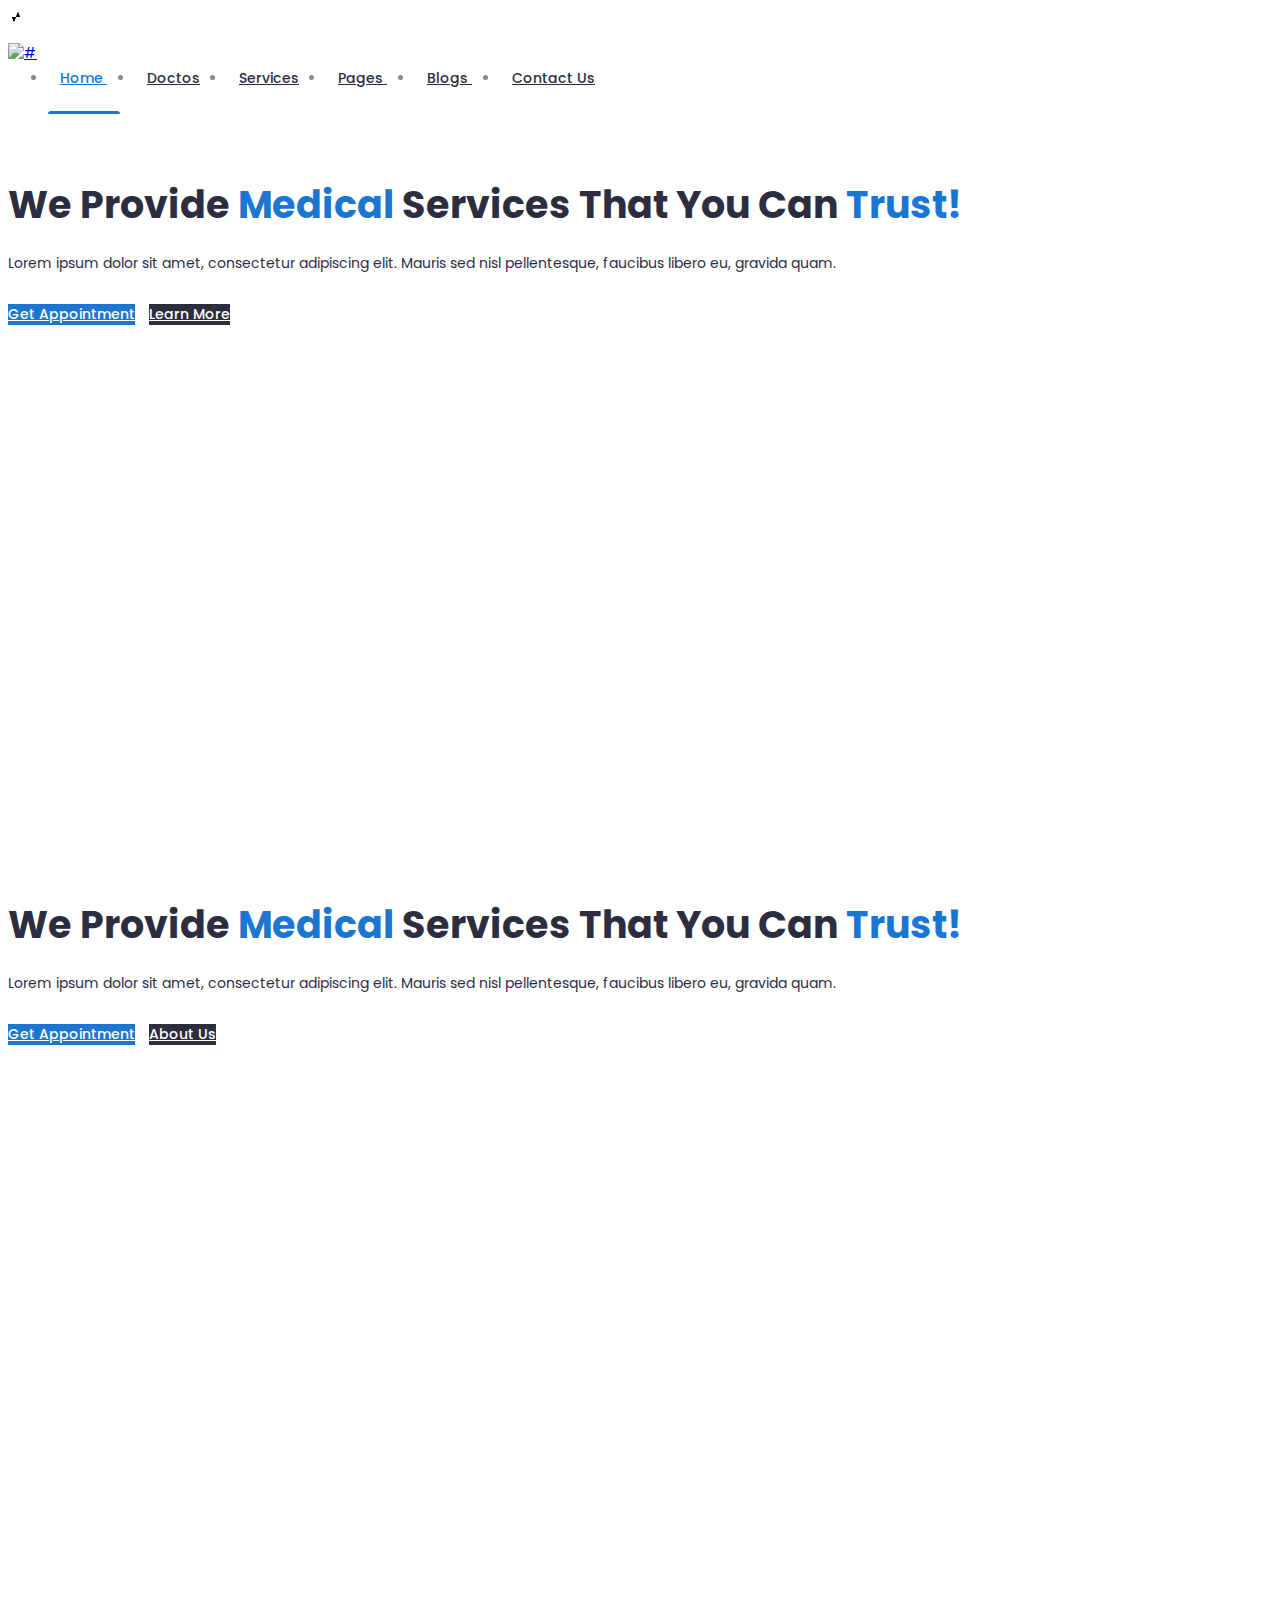
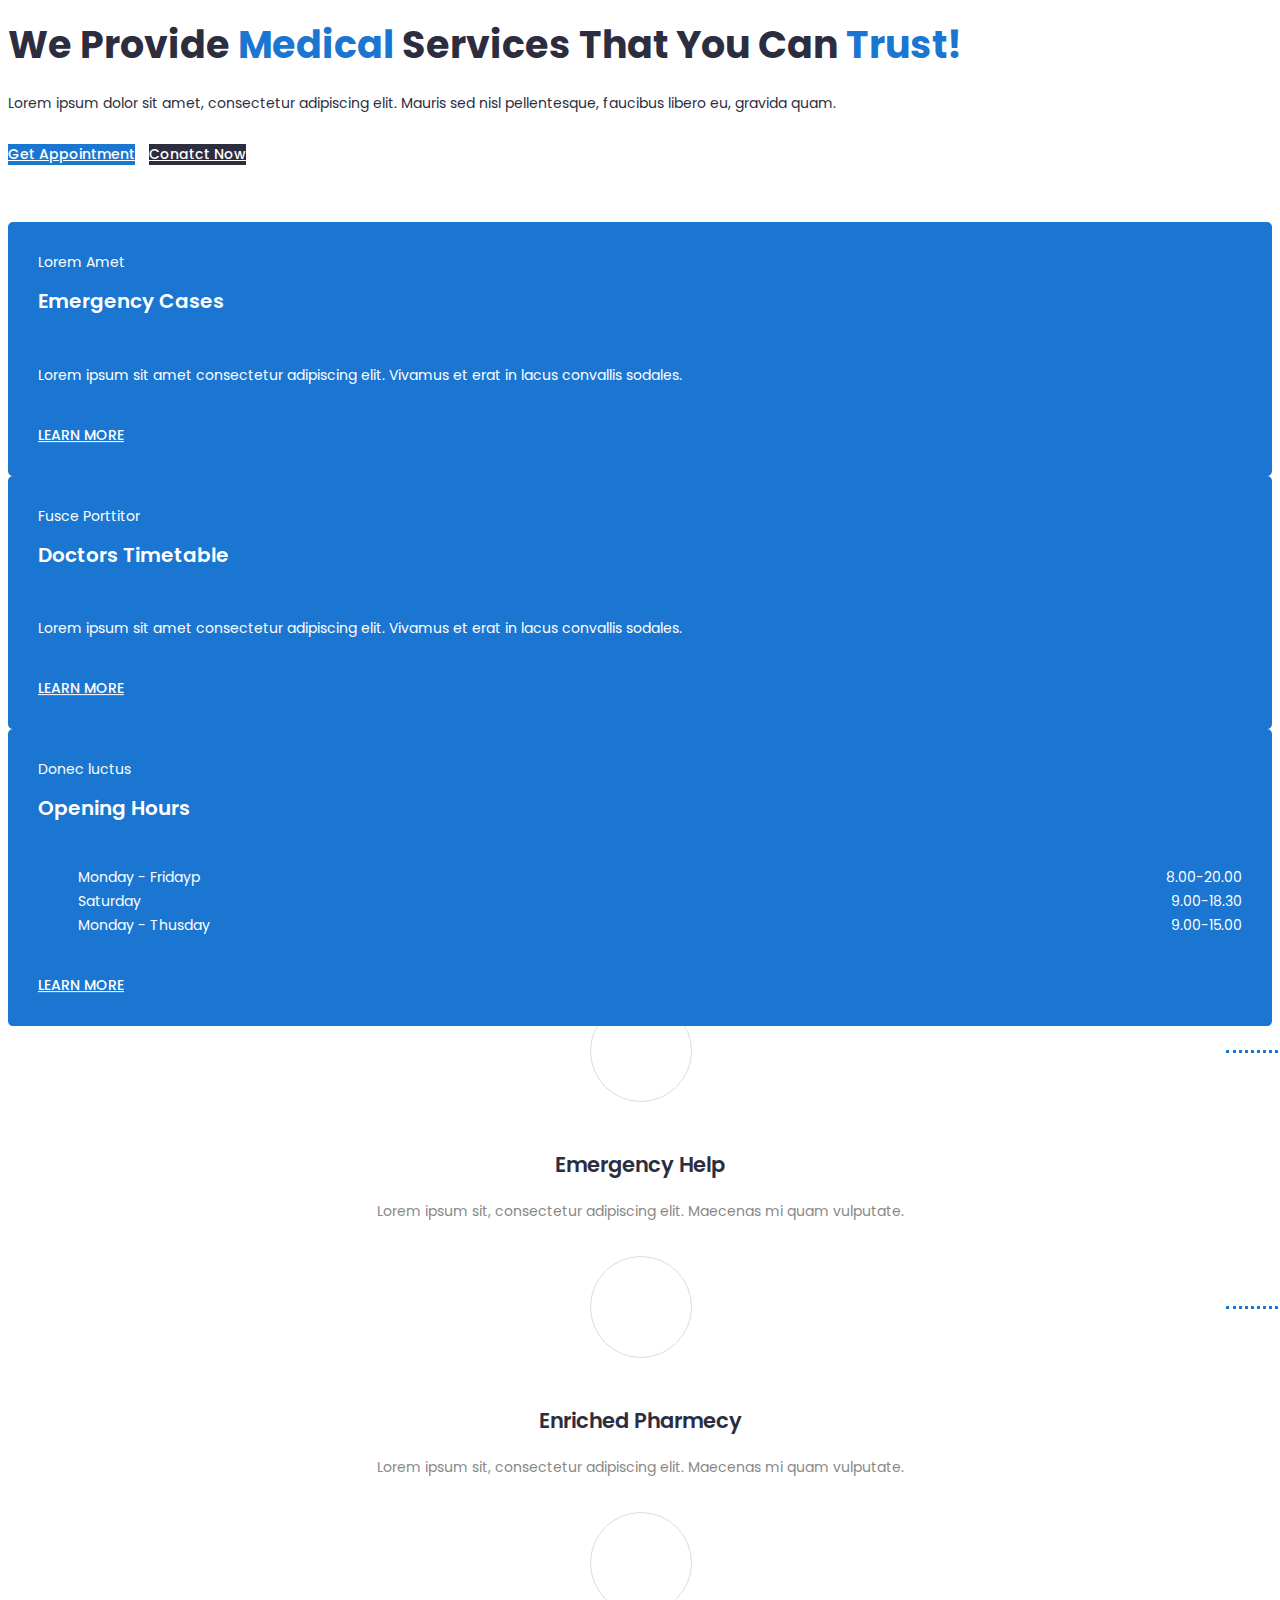
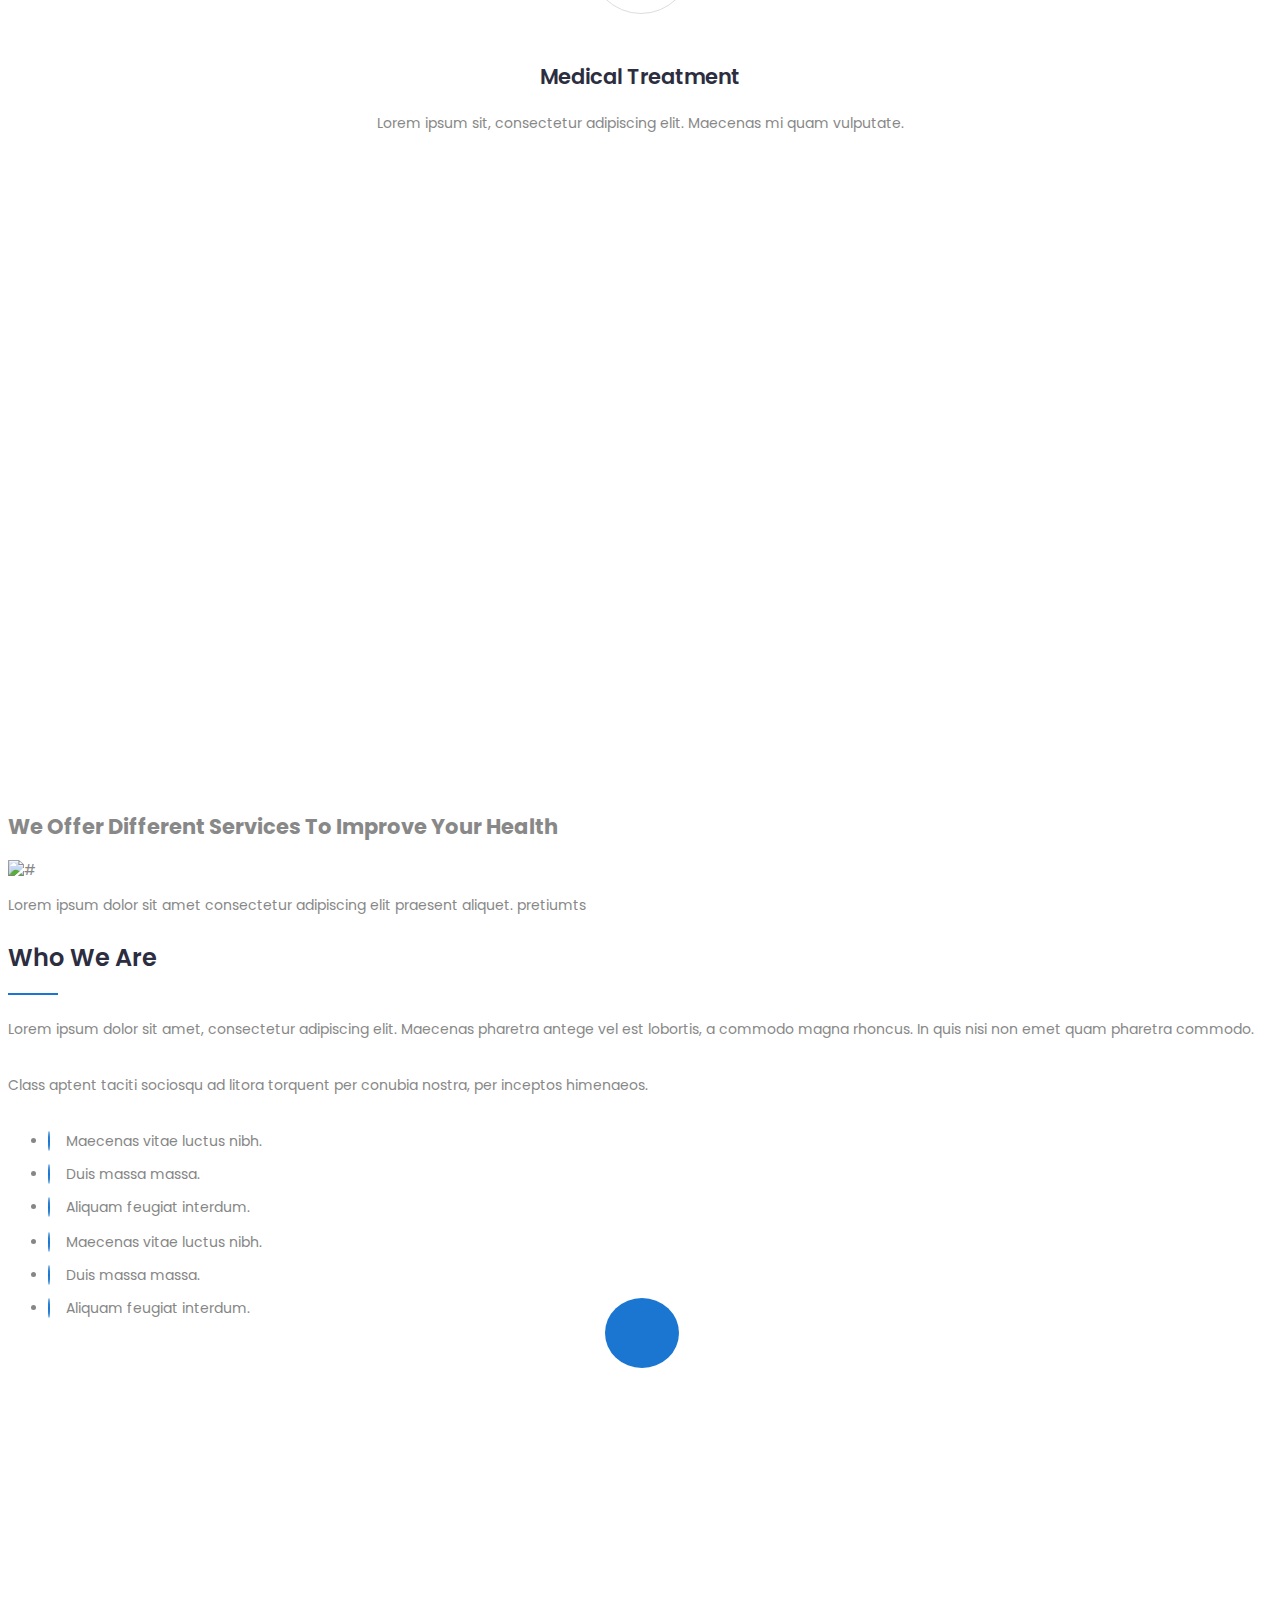
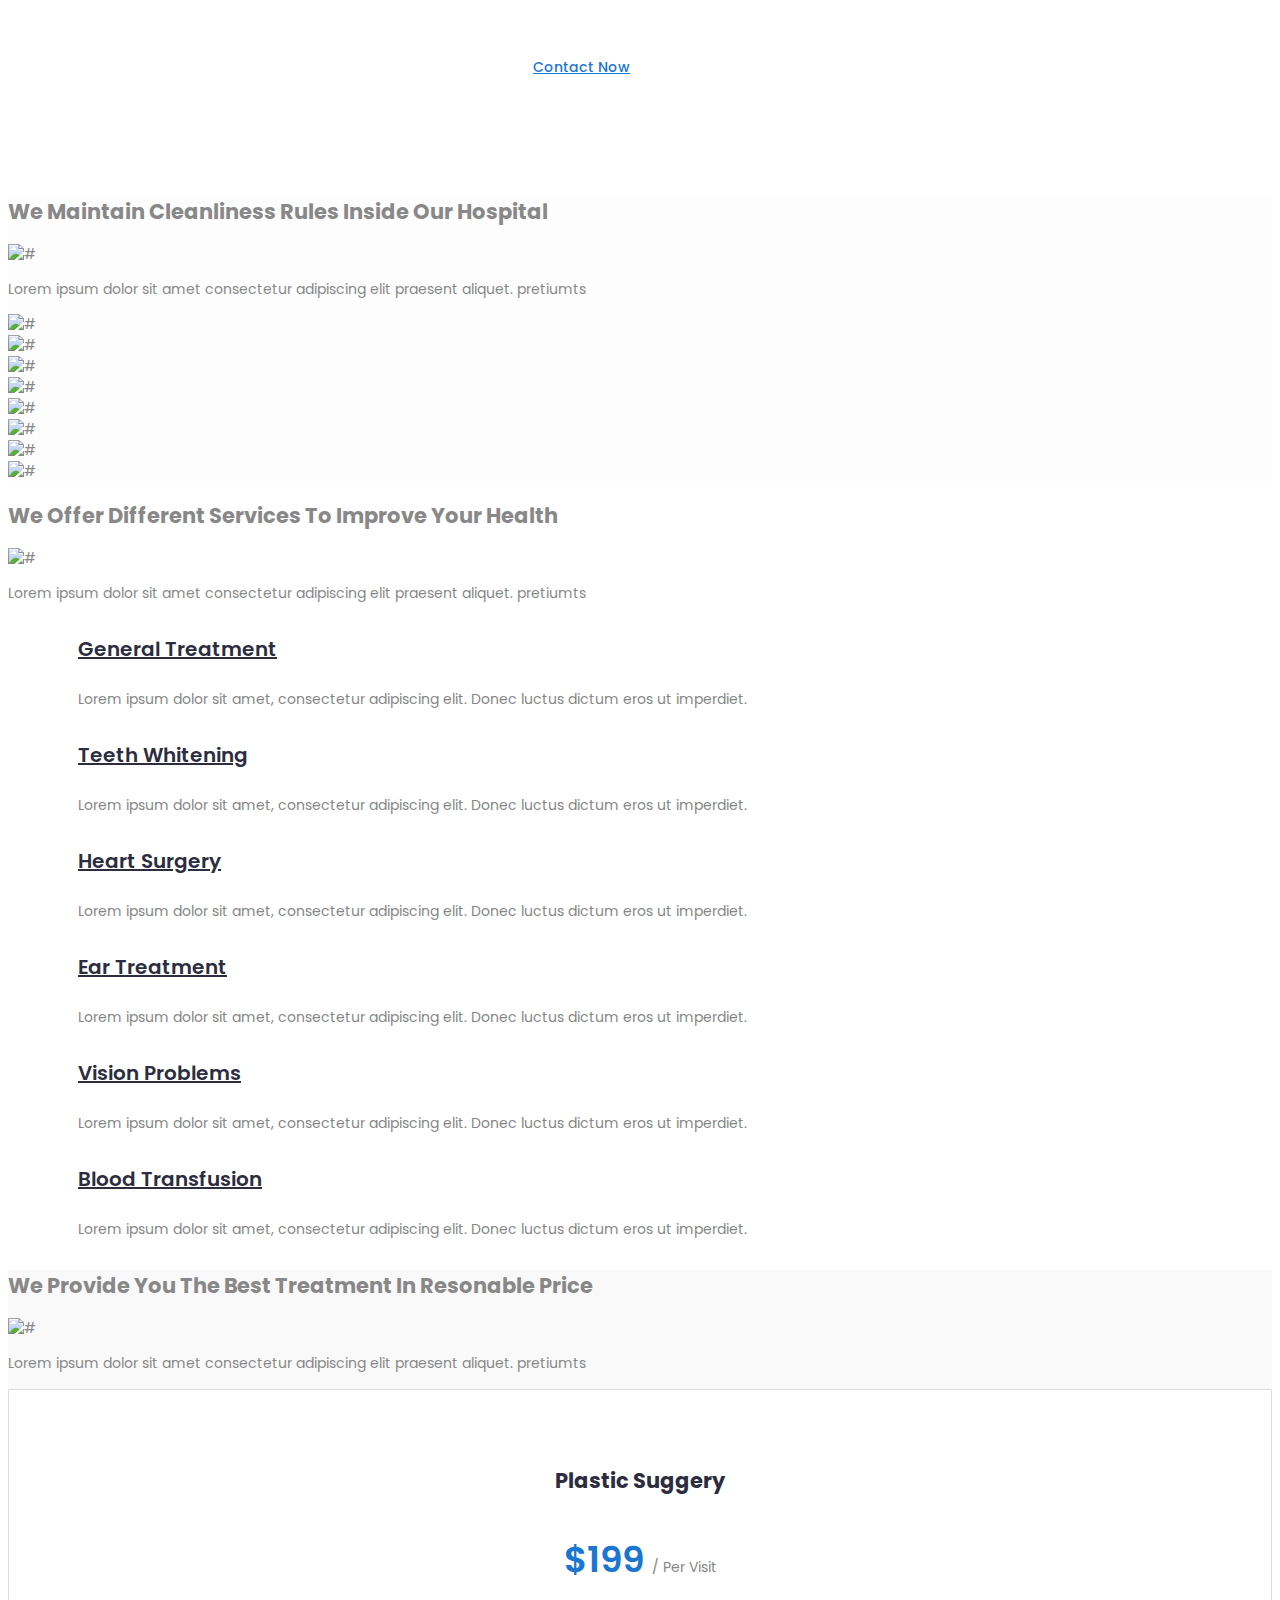
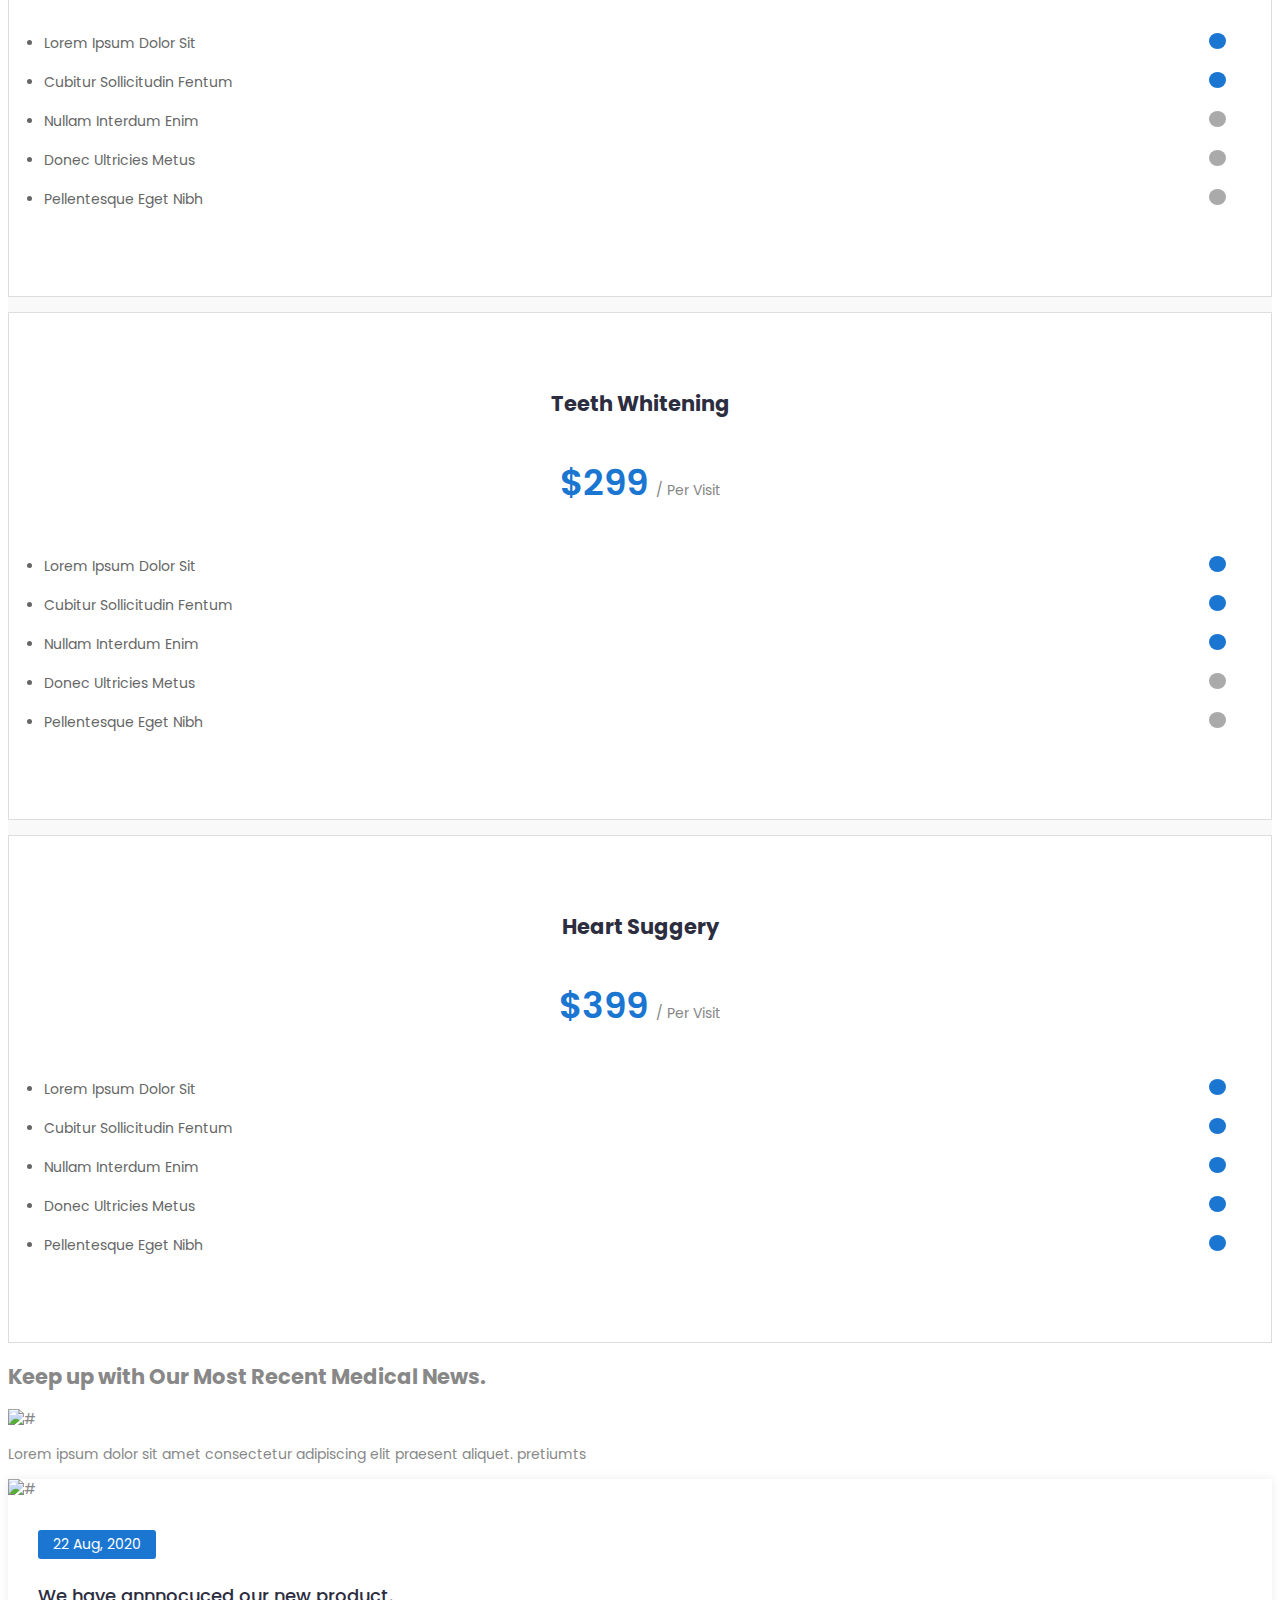
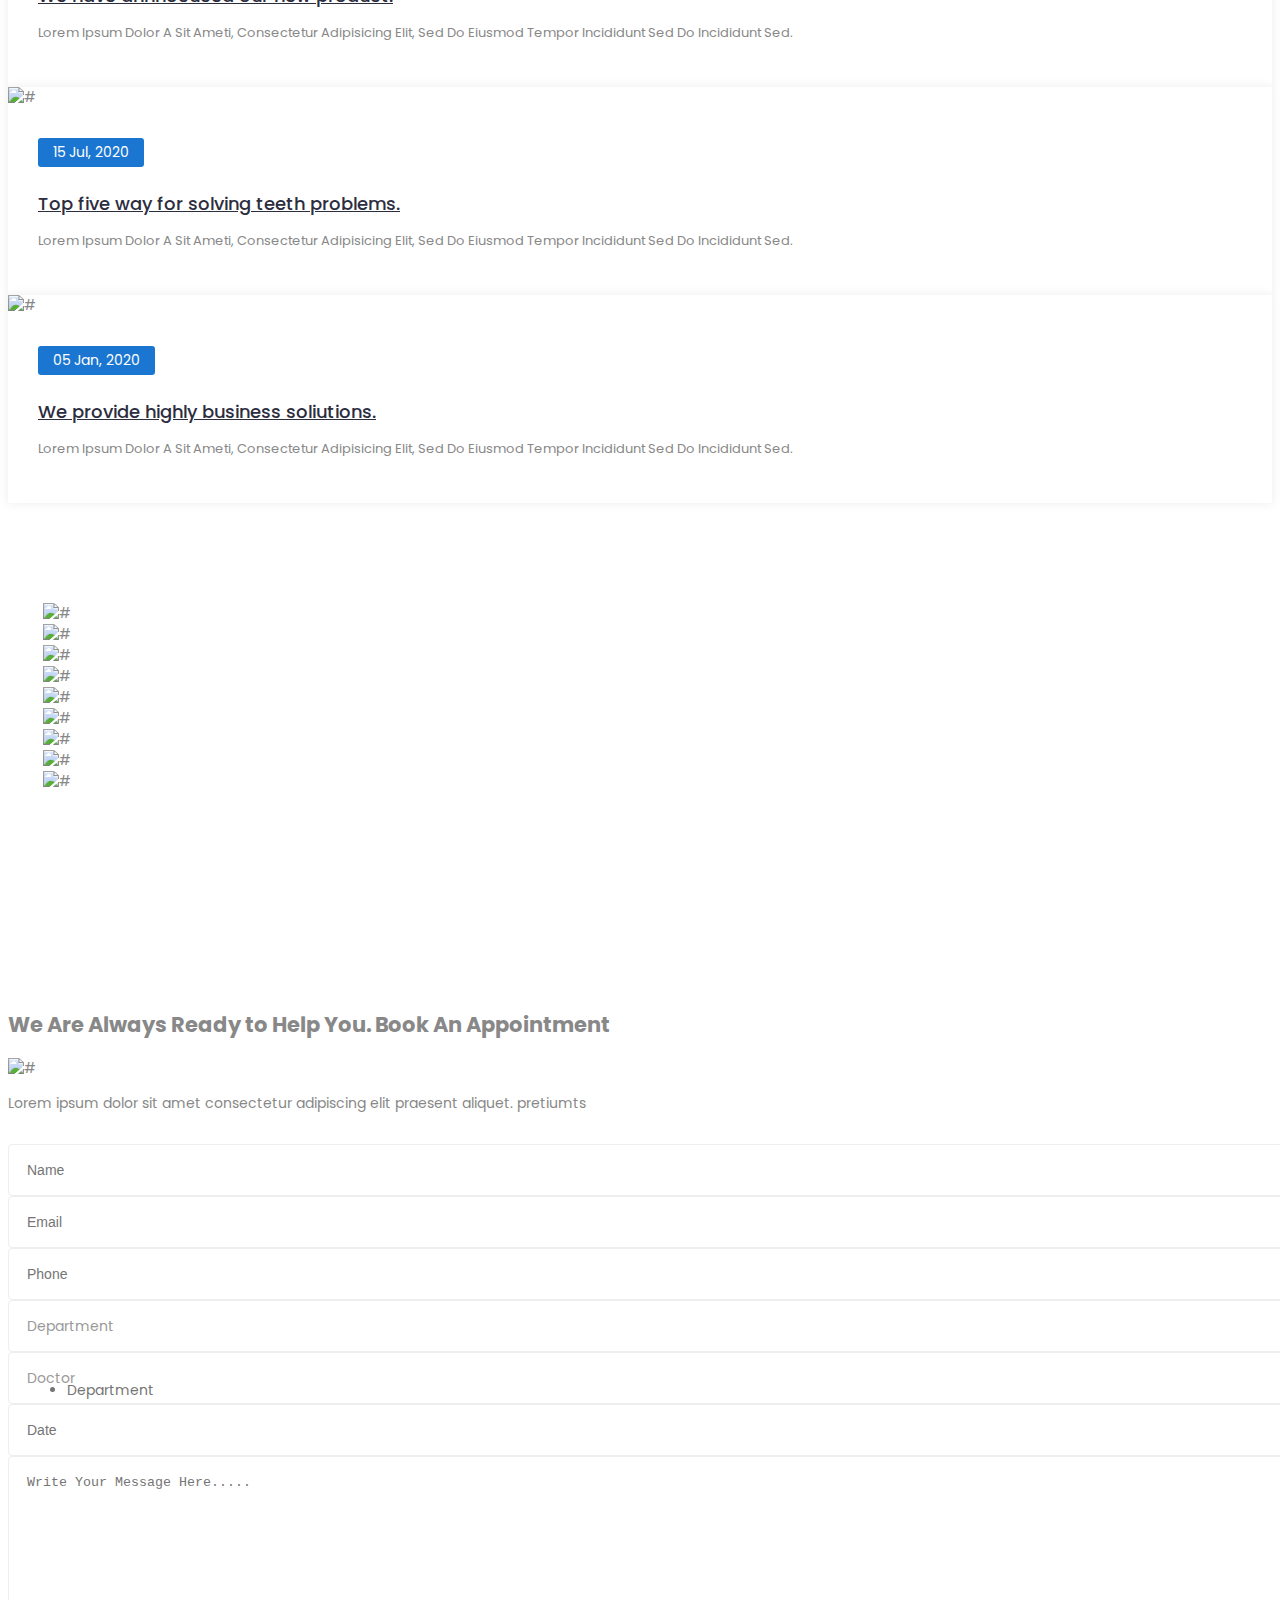
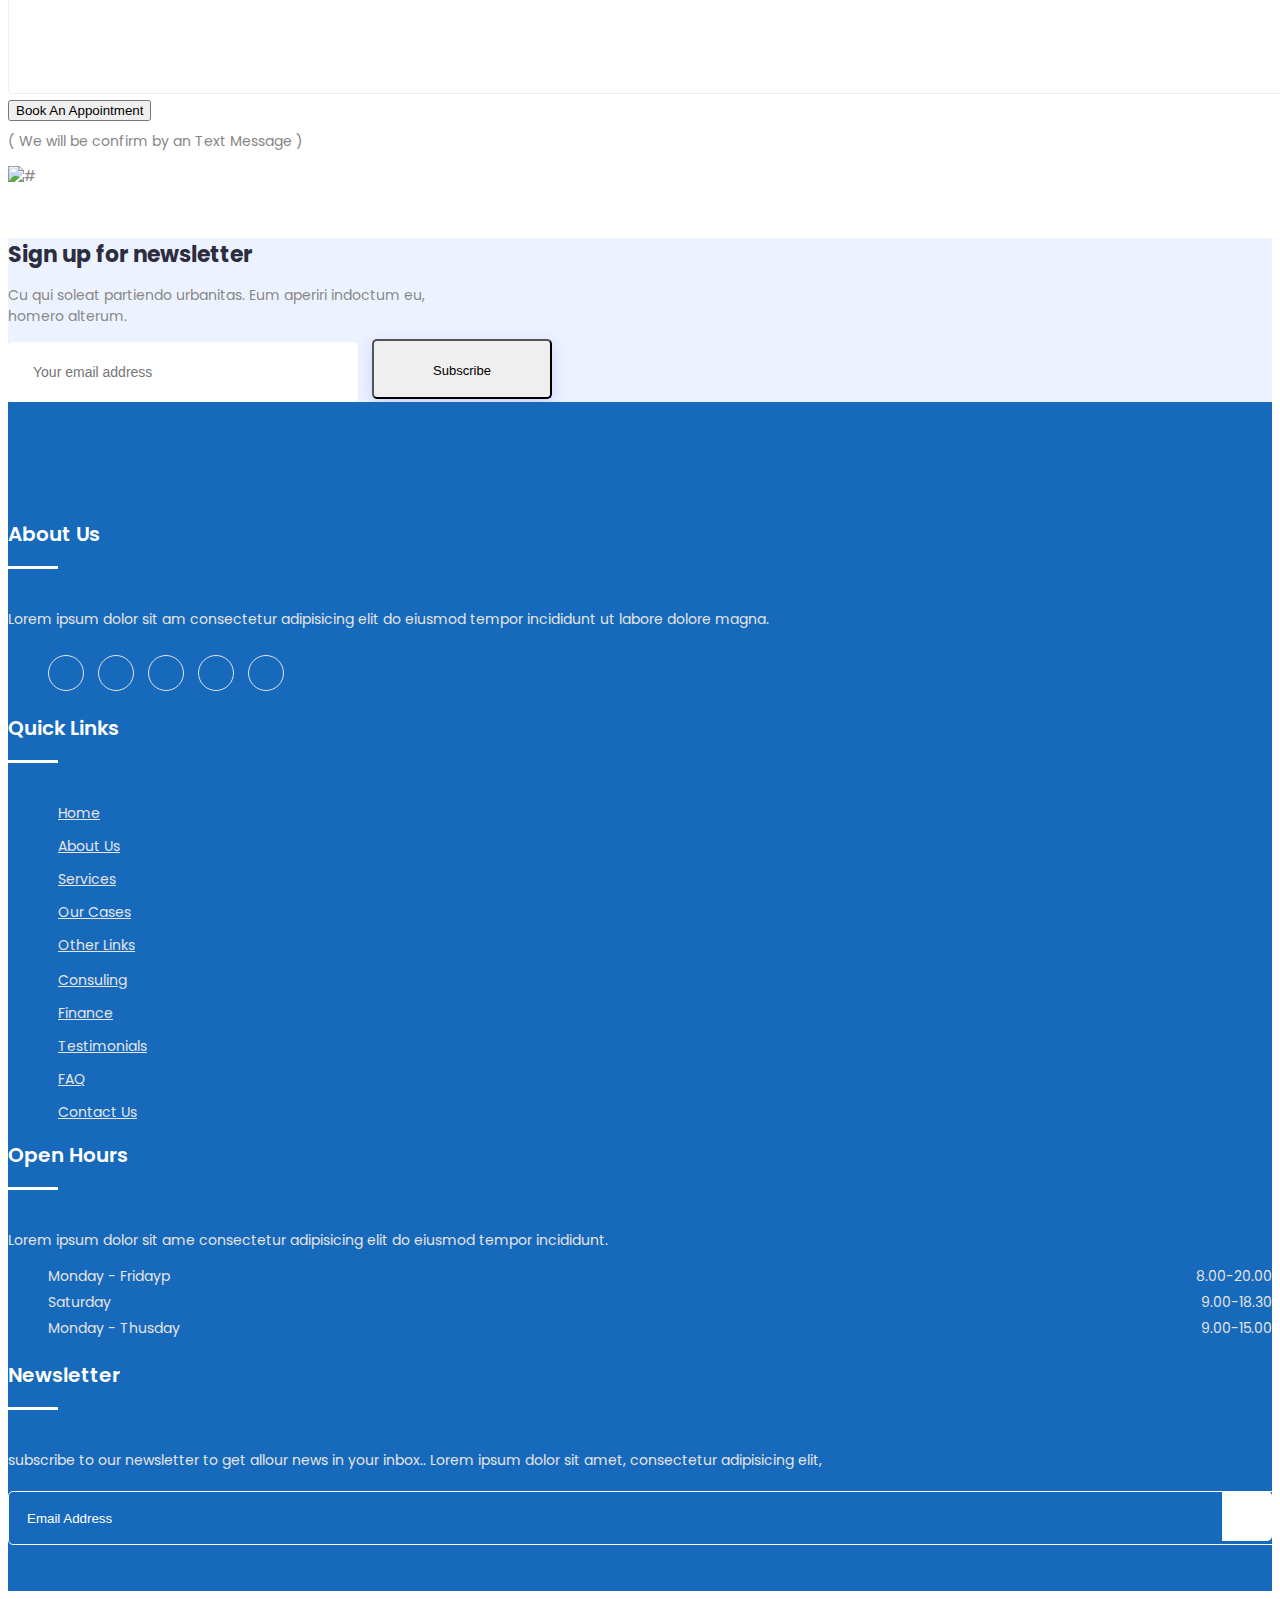
==== index.html @ cd9745b0 "Merge pull request #1 from Dipankar45/main" ====
<!doctype html>
<html class="no-js" lang="zxx">
    <head>
        <!-- Meta Tags -->
		<meta charset="utf-8">
		<meta http-equiv="X-UA-Compatible" content="IE=edge">
		<meta name="keywords" content="Site keywords here">
		<meta name="description" content="">
		<meta name='copyright' content=''>
		<meta name="viewport" content="width=device-width, initial-scale=1, shrink-to-fit=no">
		
		<!-- Title -->
        <title>HealthCare - Medical and Doctor.</title>
		
		<!-- Favicon -->
        <link rel="icon" href="img/logo.jpg">
		
		<!-- Google Fonts -->
		<link href="https://fonts.googleapis.com/css?family=Poppins:200i,300,300i,400,400i,500,500i,600,600i,700,700i,800,800i,900,900i&display=swap" rel="stylesheet">

		<!-- Bootstrap CSS -->
		<link rel="stylesheet" href="css/bootstrap.min.css">
		<!-- Nice Select CSS -->
		<link rel="stylesheet" href="css/nice-select.css">
		<!-- Font Awesome CSS -->
        <link rel="stylesheet" href="css/font-awesome.min.css">
		<!-- icofont CSS -->
        <link rel="stylesheet" href="css/icofont.css">
		<!-- Slicknav -->
		<link rel="stylesheet" href="css/slicknav.min.css">
		<!-- Owl Carousel CSS -->
        <link rel="stylesheet" href="css/owl-carousel.css">
		<!-- Datepicker CSS -->
		<link rel="stylesheet" href="css/datepicker.css">
		<!-- Animate CSS -->
        <link rel="stylesheet" href="css/animate.min.css">
		<!-- Magnific Popup CSS -->
        <link rel="stylesheet" href="css/magnific-popup.css">
		
		<!-- Medipro CSS -->
        <link rel="stylesheet" href="css/normalize.css">
        <link rel="stylesheet" href="style.css">
        <link rel="stylesheet" href="css/responsive.css">
		
    </head>
    <body>
	
		<!-- Preloader -->
        <div class="preloader">
            <div class="loader">
                <div class="loader-outter"></div>
                <div class="loader-inner"></div>

                <div class="indicator"> 
                    <svg width="16px" height="12px">
                        <polyline id="back" points="1 6 4 6 6 11 10 1 12 6 15 6"></polyline>
                        <polyline id="front" points="1 6 4 6 6 11 10 1 12 6 15 6"></polyline>
                    </svg>
                </div>
            </div>
        </div>
        <!-- End Preloader -->
		
		<!-- Get Pro Button -->
		
	
		<!-- Header Area -->
		<header class="header" >
			<!-- Topbar -->
			
			<!-- Header Inner -->
			<div class="header-inner">
				<div class="container">
					<div class="inner">
						<div class="row">
							<div class="col-lg-3 col-md-3 col-12">
								<!-- Start Logo -->
								<div class="logo">
									<a href="index.html"><img src="img/logo.jpg" height="150px" width="150px" alt="#"></a>
								</div>
								<!-- End Logo -->
								<!-- Mobile Nav -->
								<div class="mobile-nav"></div>
								<!-- End Mobile Nav -->
							</div>
							<div class="col-lg-7 col-md-9 col-12">
								<!-- Main Menu -->
								<div class="main-menu">
									<nav class="navigation">
										<ul class="nav menu">
											<li class="active"><a href="#">Home <i class="icofont-rounded-down"></i></a>
												<ul class="dropdown">
													<li><a href="index.html">Home Page 1</a></li>
												</ul>
											</li>
											<li><a href="#">Doctos </a></li>
											<li><a href="#">Services </a></li>
											<li><a href="#">Pages <i class="icofont-rounded-down"></i></a>
												<ul class="dropdown">
													<li><a href="404.html">404 Error</a></li>
												</ul>
											</li>
											<li><a href="#">Blogs <i class="icofont-rounded-down"></i></a>
												<ul class="dropdown">
													<li><a href="blog-single.html">Blog Details</a></li>
												</ul>
											</li>
											<li><a href="contact.html">Contact Us</a></li>
										</ul>
									</nav>
								</div>
								<!--/ End Main Menu -->
							</div>
							<div class="col-lg-2 col-12">
								<div class="get-quote">
									<a href="appointment.html" class="btn">Book Appointment</a>
								</div>
							</div>
						</div>
					</div>
				</div>
			</div>
			<!--/ End Header Inner -->
		</header>
		<!-- End Header Area -->
		
		<!-- Slider Area -->
		<section class="slider">
			<div class="hero-slider">
				<!-- Start Single Slider -->
				<div class="single-slider" style="background-image:url('img/slider2.jpg')">
					<div class="container">
						<div class="row">
							<div class="col-lg-7">
								<div class="text">
									<h1>We Provide <span>Medical</span> Services That You Can <span>Trust!</span></h1>
									<p>Lorem ipsum dolor sit amet, consectetur adipiscing elit. Mauris sed nisl pellentesque, faucibus libero eu, gravida quam. </p>
									<div class="button">
										<a href="#" class="btn">Get Appointment</a>
										<a href="#" class="btn primary">Learn More</a>
									</div>
								</div>
							</div>
						</div>
					</div>
				</div>
				<!-- End Single Slider -->
				<!-- Start Single Slider -->
				<div class="single-slider" style="background-image:url('img/slider.jpg')">
					<div class="container">
						<div class="row">
							<div class="col-lg-7">
								<div class="text">
									<h1>We Provide <span>Medical</span> Services That You Can <span>Trust!</span></h1>
									<p>Lorem ipsum dolor sit amet, consectetur adipiscing elit. Mauris sed nisl pellentesque, faucibus libero eu, gravida quam. </p>
									<div class="button">
										<a href="#" class="btn">Get Appointment</a>
										<a href="#" class="btn primary">About Us</a>
									</div>
								</div>
							</div>
						</div>
					</div>
				</div>
				<!-- Start End Slider -->
				<!-- Start Single Slider -->
				<div class="single-slider" style="background-image:url('img/slider3.jpg')">
					<div class="container">
						<div class="row">
							<div class="col-lg-7">
								<div class="text">
									<h1>We Provide <span>Medical</span> Services That You Can <span>Trust!</span></h1>
									<p>Lorem ipsum dolor sit amet, consectetur adipiscing elit. Mauris sed nisl pellentesque, faucibus libero eu, gravida quam. </p>
									<div class="button">
										<a href="#" class="btn">Get Appointment</a>
										<a href="#" class="btn primary">Conatct Now</a>
									</div>
								</div>
							</div>
						</div>
					</div>
				</div>
				<!-- End Single Slider -->
			</div>
		</section>
		<!--/ End Slider Area -->
		
		<!-- Start Schedule Area -->
		<section class="schedule">
			<div class="container">
				<div class="schedule-inner">
					<div class="row">
						<div class="col-lg-4 col-md-6 col-12 ">
							<!-- single-schedule -->
							<div class="single-schedule first">
								<div class="inner">
									<div class="icon">
										<i class="fa fa-ambulance"></i>
									</div>
									<div class="single-content">
										<span>Lorem Amet</span>
										<h4>Emergency Cases</h4>
										<p>Lorem ipsum sit amet consectetur adipiscing elit. Vivamus et erat in lacus convallis sodales.</p>
										<a href="#">LEARN MORE<i class="fa fa-long-arrow-right"></i></a>
									</div>
								</div>
							</div>
						</div>
						<div class="col-lg-4 col-md-6 col-12">
							<!-- single-schedule -->
							<div class="single-schedule middle">
								<div class="inner">
									<div class="icon">
										<i class="icofont-prescription"></i>
									</div>
									<div class="single-content">
										<span>Fusce Porttitor</span>
										<h4>Doctors Timetable</h4>
										<p>Lorem ipsum sit amet consectetur adipiscing elit. Vivamus et erat in lacus convallis sodales.</p>
										<a href="#">LEARN MORE<i class="fa fa-long-arrow-right"></i></a>
									</div>
								</div>
							</div>
						</div>
						<div class="col-lg-4 col-md-12 col-12">
							<!-- single-schedule -->
							<div class="single-schedule last">
								<div class="inner">
									<div class="icon">
										<i class="icofont-ui-clock"></i>
									</div>
									<div class="single-content">
										<span>Donec luctus</span>
										<h4>Opening Hours</h4>
										<ul class="time-sidual">
											<li class="day">Monday - Fridayp <span>8.00-20.00</span></li>
											<li class="day">Saturday <span>9.00-18.30</span></li>
											<li class="day">Monday - Thusday <span>9.00-15.00</span></li>
										</ul>
										<a href="#">LEARN MORE<i class="fa fa-long-arrow-right"></i></a>
									</div>
								</div>
							</div>
						</div>
					</div>
				</div>
			</div>
		</section>
		<!--/End Start schedule Area -->

		<!-- Start Feautes -->
		<section class="Feautes section">
			<div class="container">
				<div class="row">
					<div class="col-lg-12">
						<div class="section-title">
							<h2>We Are Always Ready to Help You & Your Family</h2>
							<img src="img/section-img.png" alt="#">
							<p>Lorem ipsum dolor sit amet consectetur adipiscing elit praesent aliquet. pretiumts</p>
						</div>
					</div>
				</div>
				<div class="row">
					<div class="col-lg-4 col-12">
						<!-- Start Single features -->
						<div class="single-features">
							<div class="signle-icon">
								<i class="icofont icofont-ambulance-cross"></i>
							</div>
							<h3>Emergency Help</h3>
							<p>Lorem ipsum sit, consectetur adipiscing elit. Maecenas mi quam vulputate.</p>
						</div>
						<!-- End Single features -->
					</div>
					<div class="col-lg-4 col-12">
						<!-- Start Single features -->
						<div class="single-features">
							<div class="signle-icon">
								<i class="icofont icofont-medical-sign-alt"></i>
							</div>
							<h3>Enriched Pharmecy</h3>
							<p>Lorem ipsum sit, consectetur adipiscing elit. Maecenas mi quam vulputate.</p>
						</div>
						<!-- End Single features -->
					</div>
					<div class="col-lg-4 col-12">
						<!-- Start Single features -->
						<div class="single-features last">
							<div class="signle-icon">
								<i class="icofont icofont-stethoscope"></i>
							</div>
							<h3>Medical Treatment</h3>
							<p>Lorem ipsum sit, consectetur adipiscing elit. Maecenas mi quam vulputate.</p>
						</div>
						<!-- End Single features -->
					</div>
				</div>
			</div>
		</section>
		<!--/ End Feautes -->
		
		<!-- Start Fun-facts -->
		<div id="fun-facts" class="fun-facts section overlay">
			<div class="container">
				<div class="row">
					<div class="col-lg-3 col-md-6 col-12">
						<!-- Start Single Fun -->
						<div class="single-fun">
							<i class="icofont icofont-home"></i>
							<div class="content">
								<span class="counter">3468</span>
								<p>Hospital Rooms</p>
							</div>
						</div>
						<!-- End Single Fun -->
					</div>
					<div class="col-lg-3 col-md-6 col-12">
						<!-- Start Single Fun -->
						<div class="single-fun">
							<i class="icofont icofont-user-alt-3"></i>
							<div class="content">
								<span class="counter">557</span>
								<p>Specialist Doctors</p>
							</div>
						</div>
						<!-- End Single Fun -->
					</div>
					<div class="col-lg-3 col-md-6 col-12">
						<!-- Start Single Fun -->
						<div class="single-fun">
							<i class="icofont-simple-smile"></i>
							<div class="content">
								<span class="counter">4379</span>
								<p>Happy Patients</p>
							</div>
						</div>
						<!-- End Single Fun -->
					</div>
					<div class="col-lg-3 col-md-6 col-12">
						<!-- Start Single Fun -->
						<div class="single-fun">
							<i class="icofont icofont-table"></i>
							<div class="content">
								<span class="counter">32</span>
								<p>Years of Experience</p>
							</div>
						</div>
						<!-- End Single Fun -->
					</div>
				</div>
			</div>
		</div>
		<!--/ End Fun-facts -->
		
		<!-- Start Why choose -->
		<section class="why-choose section" >
			<div class="container">
				<div class="row">
					<div class="col-lg-12">
						<div class="section-title">
							<h2>We Offer Different Services To Improve Your Health</h2>
							<img src="img/section-img.png" alt="#">
							<p>Lorem ipsum dolor sit amet consectetur adipiscing elit praesent aliquet. pretiumts</p>
						</div>
					</div>
				</div>
				<div class="row">
					<div class="col-lg-6 col-12">
						<!-- Start Choose Left -->
						<div class="choose-left">
							<h3>Who We Are</h3>
							<p>Lorem ipsum dolor sit amet, consectetur adipiscing elit. Maecenas pharetra antege vel est lobortis, a commodo magna rhoncus. In quis nisi non emet quam pharetra commodo. </p>
							<p>Class aptent taciti sociosqu ad litora torquent per conubia nostra, per inceptos himenaeos. </p>
							<div class="row">
								<div class="col-lg-6">
									<ul class="list">
										<li><i class="fa fa-caret-right"></i>Maecenas vitae luctus nibh. </li>
										<li><i class="fa fa-caret-right"></i>Duis massa massa.</li>
										<li><i class="fa fa-caret-right"></i>Aliquam feugiat interdum.</li>
									</ul>
								</div>
								<div class="col-lg-6">
									<ul class="list">
										<li><i class="fa fa-caret-right"></i>Maecenas vitae luctus nibh. </li>
										<li><i class="fa fa-caret-right"></i>Duis massa massa.</li>
										<li><i class="fa fa-caret-right"></i>Aliquam feugiat interdum.</li>
									</ul>
								</div>
							</div>
						</div>
						<!-- End Choose Left -->
					</div>
					<div class="col-lg-6 col-12">
						<!-- Start Choose Rights -->
						<div class="choose-right">
							<div class="video-image">
								<!-- Video Animation -->
								<div class="promo-video">
									<div class="waves-block">
										<div class="waves wave-1"></div>
										<div class="waves wave-2"></div>
										<div class="waves wave-3"></div>
									</div>
								</div>
								<!--/ End Video Animation -->
								<a href="https://www.youtube.com/watch?v=RFVXy6CRVR4" class="video video-popup mfp-iframe"><i class="fa fa-play"></i></a>
							</div>
						</div>
						<!-- End Choose Rights -->
					</div>
				</div>
			</div>
		</section>
		<!--/ End Why choose -->
		
		<!-- Start Call to action -->
		<section class="call-action overlay" data-stellar-background-ratio="0.5">
			<div class="container">
				<div class="row">
					<div class="col-lg-12 col-md-12 col-12">
						<div class="content">
							<h2>Do you need Emergency Medical Care? Call @ 1234 56789</h2>
							<p>Lorem ipsum dolor sit amet, consectetur adipiscing elit. Quisque porttitor dictum turpis nec gravida.</p>
							<div class="button">
								<a href="#" class="btn">Contact Now</a>
								<a href="#" class="btn second">Learn More<i class="fa fa-long-arrow-right"></i></a>
							</div>
						</div>
					</div>
				</div>
			</div>
		</section>
		<!--/ End Call to action -->
		
		<!-- Start portfolio -->
		<section class="portfolio section" >
			<div class="container">
				<div class="row">
					<div class="col-lg-12">
						<div class="section-title">
							<h2>We Maintain Cleanliness Rules Inside Our Hospital</h2>
							<img src="img/section-img.png" alt="#">
							<p>Lorem ipsum dolor sit amet consectetur adipiscing elit praesent aliquet. pretiumts</p>
						</div>
					</div>
				</div>
			</div>
			<div class="container-fluid">
				<div class="row">
					<div class="col-lg-12 col-12">
						<div class="owl-carousel portfolio-slider">
							<div class="single-pf">
								<img src="img/pf1.jpg" alt="#">
								<a href="portfolio-details.html" class="btn">View Details</a>
							</div>
							<div class="single-pf">
								<img src="img/pf2.jpg" alt="#">
								<a href="portfolio-details.html" class="btn">View Details</a>
							</div>
							<div class="single-pf">
								<img src="img/pf3.jpg" alt="#">
								<a href="portfolio-details.html" class="btn">View Details</a>
							</div>
							<div class="single-pf">
								<img src="img/pf4.jpg" alt="#">
								<a href="portfolio-details.html" class="btn">View Details</a>
							</div>
							<div class="single-pf">
								<img src="img/pf1.jpg" alt="#">
								<a href="portfolio-details.html" class="btn">View Details</a>
							</div>
							<div class="single-pf">
								<img src="img/pf2.jpg" alt="#">
								<a href="portfolio-details.html" class="btn">View Details</a>
							</div>
							<div class="single-pf">
								<img src="img/pf3.jpg" alt="#">
								<a href="portfolio-details.html" class="btn">View Details</a>
							</div>
							<div class="single-pf">
								<img src="img/pf4.jpg" alt="#">
								<a href="portfolio-details.html" class="btn">View Details</a>
							</div>
						</div>
					</div>
				</div>
			</div>
		</section>
		<!--/ End portfolio -->
		
		<!-- Start service -->
		<section class="services section">
			<div class="container">
				<div class="row">
					<div class="col-lg-12">
						<div class="section-title">
							<h2>We Offer Different Services To Improve Your Health</h2>
							<img src="img/section-img.png" alt="#">
							<p>Lorem ipsum dolor sit amet consectetur adipiscing elit praesent aliquet. pretiumts</p>
						</div>
					</div>
				</div>
				<div class="row">
					<div class="col-lg-4 col-md-6 col-12">
						<!-- Start Single Service -->
						<div class="single-service">
							<i class="icofont icofont-prescription"></i>
							<h4><a href="service-details.html">General Treatment</a></h4>
							<p>Lorem ipsum dolor sit amet, consectetur adipiscing elit. Donec luctus dictum eros ut imperdiet. </p>	
						</div>
						<!-- End Single Service -->
					</div>
					<div class="col-lg-4 col-md-6 col-12">
						<!-- Start Single Service -->
						<div class="single-service">
							<i class="icofont icofont-tooth"></i>
							<h4><a href="service-details.html">Teeth Whitening</a></h4>
							<p>Lorem ipsum dolor sit amet, consectetur adipiscing elit. Donec luctus dictum eros ut imperdiet. </p>	
						</div>
						<!-- End Single Service -->
					</div>
					<div class="col-lg-4 col-md-6 col-12">
						<!-- Start Single Service -->
						<div class="single-service">
							<i class="icofont icofont-heart-alt"></i>
							<h4><a href="service-details.html">Heart Surgery</a></h4>
							<p>Lorem ipsum dolor sit amet, consectetur adipiscing elit. Donec luctus dictum eros ut imperdiet. </p>	
						</div>
						<!-- End Single Service -->
					</div>
					<div class="col-lg-4 col-md-6 col-12">
						<!-- Start Single Service -->
						<div class="single-service">
							<i class="icofont icofont-listening"></i>
							<h4><a href="service-details.html">Ear Treatment</a></h4>
							<p>Lorem ipsum dolor sit amet, consectetur adipiscing elit. Donec luctus dictum eros ut imperdiet. </p>	
						</div>
						<!-- End Single Service -->
					</div>
					<div class="col-lg-4 col-md-6 col-12">
						<!-- Start Single Service -->
						<div class="single-service">
							<i class="icofont icofont-eye-alt"></i>
							<h4><a href="service-details.html">Vision Problems</a></h4>
							<p>Lorem ipsum dolor sit amet, consectetur adipiscing elit. Donec luctus dictum eros ut imperdiet. </p>	
						</div>
						<!-- End Single Service -->
					</div>
					<div class="col-lg-4 col-md-6 col-12">
						<!-- Start Single Service -->
						<div class="single-service">
							<i class="icofont icofont-blood"></i>
							<h4><a href="service-details.html">Blood Transfusion</a></h4>
							<p>Lorem ipsum dolor sit amet, consectetur adipiscing elit. Donec luctus dictum eros ut imperdiet. </p>	
						</div>
						<!-- End Single Service -->
					</div>
				</div>
			</div>
		</section>
		<!--/ End service -->
		
		<!-- Pricing Table -->
		<section class="pricing-table section">
			<div class="container">
				<div class="row">
					<div class="col-lg-12">
						<div class="section-title">
							<h2>We Provide You The Best Treatment In Resonable Price</h2>
							<img src="img/section-img.png" alt="#">
							<p>Lorem ipsum dolor sit amet consectetur adipiscing elit praesent aliquet. pretiumts</p>
						</div>
					</div>
				</div>
				<div class="row">
					<!-- Single Table -->
					<div class="col-lg-4 col-md-12 col-12">
						<div class="single-table">
							<!-- Table Head -->
							<div class="table-head">
								<div class="icon">
									<i class="icofont icofont-ui-cut"></i>
								</div>
								<h4 class="title">Plastic Suggery</h4>
								<div class="price">
									<p class="amount">$199<span>/ Per Visit</span></p>
								</div>	
							</div>
							<!-- Table List -->
							<ul class="table-list">
								<li><i class="icofont icofont-ui-check"></i>Lorem ipsum dolor sit</li>
								<li><i class="icofont icofont-ui-check"></i>Cubitur sollicitudin fentum</li>
								<li class="cross"><i class="icofont icofont-ui-close"></i>Nullam interdum enim</li>
								<li class="cross"><i class="icofont icofont-ui-close"></i>Donec ultricies metus</li>
								<li class="cross"><i class="icofont icofont-ui-close"></i>Pellentesque eget nibh</li>
							</ul>
							<div class="table-bottom">
								<a class="btn" href="#">Book Now</a>
							</div>
							<!-- Table Bottom -->
						</div>
					</div>
					<!-- End Single Table-->
					<!-- Single Table -->
					<div class="col-lg-4 col-md-12 col-12">
						<div class="single-table">
							<!-- Table Head -->
							<div class="table-head">
								<div class="icon">
									<i class="icofont icofont-tooth"></i>
								</div>
								<h4 class="title">Teeth Whitening</h4>
								<div class="price">
									<p class="amount">$299<span>/ Per Visit</span></p>
								</div>	
							</div>
							<!-- Table List -->
							<ul class="table-list">
								<li><i class="icofont icofont-ui-check"></i>Lorem ipsum dolor sit</li>
								<li><i class="icofont icofont-ui-check"></i>Cubitur sollicitudin fentum</li>
								<li><i class="icofont icofont-ui-check"></i>Nullam interdum enim</li>
								<li class="cross"><i class="icofont icofont-ui-close"></i>Donec ultricies metus</li>
								<li class="cross"><i class="icofont icofont-ui-close"></i>Pellentesque eget nibh</li>
							</ul>
							<div class="table-bottom">
								<a class="btn" href="#">Book Now</a>
							</div>
							<!-- Table Bottom -->
						</div>
					</div>
					<!-- End Single Table-->
					<!-- Single Table -->
					<div class="col-lg-4 col-md-12 col-12">
						<div class="single-table">
							<!-- Table Head -->
							<div class="table-head">
								<div class="icon">
									<i class="icofont-heart-beat"></i>
								</div>
								<h4 class="title">Heart Suggery</h4>
								<div class="price">
									<p class="amount">$399<span>/ Per Visit</span></p>
								</div>	
							</div>
							<!-- Table List -->
							<ul class="table-list">
								<li><i class="icofont icofont-ui-check"></i>Lorem ipsum dolor sit</li>
								<li><i class="icofont icofont-ui-check"></i>Cubitur sollicitudin fentum</li>
								<li><i class="icofont icofont-ui-check"></i>Nullam interdum enim</li>
								<li><i class="icofont icofont-ui-check"></i>Donec ultricies metus</li>
								<li><i class="icofont icofont-ui-check"></i>Pellentesque eget nibh</li>
							</ul>
							<div class="table-bottom">
								<a class="btn" href="#">Book Now</a>
							</div>
							<!-- Table Bottom -->
						</div>
					</div>
					<!-- End Single Table-->
				</div>	
			</div>	
		</section>	
		<!--/ End Pricing Table -->
		
		
		
		<!-- Start Blog Area -->
		<section class="blog section" id="blog">
			<div class="container">
				<div class="row">
					<div class="col-lg-12">
						<div class="section-title">
							<h2>Keep up with Our Most Recent Medical News.</h2>
							<img src="img/section-img.png" alt="#">
							<p>Lorem ipsum dolor sit amet consectetur adipiscing elit praesent aliquet. pretiumts</p>
						</div>
					</div>
				</div>
				<div class="row">
					<div class="col-lg-4 col-md-6 col-12">
						<!-- Single Blog -->
						<div class="single-news">
							<div class="news-head">
								<img src="img/blog1.jpg" alt="#">
							</div>
							<div class="news-body">
								<div class="news-content">
									<div class="date">22 Aug, 2020</div>
									<h2><a href="blog-single.html">We have annnocuced our new product.</a></h2>
									<p class="text">Lorem ipsum dolor a sit ameti, consectetur adipisicing elit, sed do eiusmod tempor incididunt sed do incididunt sed.</p>
								</div>
							</div>
						</div>
						<!-- End Single Blog -->
					</div>
					<div class="col-lg-4 col-md-6 col-12">
						<!-- Single Blog -->
						<div class="single-news">
							<div class="news-head">
								<img src="img/blog2.jpg" alt="#">
							</div>
							<div class="news-body">
								<div class="news-content">
									<div class="date">15 Jul, 2020</div>
									<h2><a href="blog-single.html">Top five way for solving teeth problems.</a></h2>
									<p class="text">Lorem ipsum dolor a sit ameti, consectetur adipisicing elit, sed do eiusmod tempor incididunt sed do incididunt sed.</p>
								</div>
							</div>
						</div>
						<!-- End Single Blog -->
					</div>
					<div class="col-lg-4 col-md-6 col-12">
						<!-- Single Blog -->
						<div class="single-news">
							<div class="news-head">
								<img src="img/blog3.jpg" alt="#">
							</div>
							<div class="news-body">
								<div class="news-content">
									<div class="date">05 Jan, 2020</div>
									<h2><a href="blog-single.html">We provide highly business soliutions.</a></h2>
									<p class="text">Lorem ipsum dolor a sit ameti, consectetur adipisicing elit, sed do eiusmod tempor incididunt sed do incididunt sed.</p>
								</div>
							</div>
						</div>
						<!-- End Single Blog -->
					</div>
				</div>
			</div>
		</section>
		<!-- End Blog Area -->
		
		<!-- Start clients -->
		<div class="clients overlay">
			<div class="container">
				<div class="row">
					<div class="col-lg-12 col-md-12 col-12">
						<div class="owl-carousel clients-slider">
							<div class="single-clients">
								<img src="img/client1.png" alt="#">
							</div>
							<div class="single-clients">
								<img src="img/client2.png" alt="#">
							</div>
							<div class="single-clients">
								<img src="img/client3.png" alt="#">
							</div>
							<div class="single-clients">
								<img src="img/client4.png" alt="#">
							</div>
							<div class="single-clients">
								<img src="img/client5.png" alt="#">
							</div>
							<div class="single-clients">
								<img src="img/client1.png" alt="#">
							</div>
							<div class="single-clients">
								<img src="img/client2.png" alt="#">
							</div>
							<div class="single-clients">
								<img src="img/client3.png" alt="#">
							</div>
							<div class="single-clients">
								<img src="img/client4.png" alt="#">
							</div>
						</div>
					</div>
				</div>
			</div>
		</div>
		<!--/Ens clients -->
		
		<!-- Start Appointment -->
		<section class="appointment">
			<div class="container">
				<div class="row">
					<div class="col-lg-12">
						<div class="section-title">
							<h2>We Are Always Ready to Help You. Book An Appointment</h2>
							<img src="img/section-img.png" alt="#">
							<p>Lorem ipsum dolor sit amet consectetur adipiscing elit praesent aliquet. pretiumts</p>
						</div>
					</div>
				</div>
				<div class="row">
					<div class="col-lg-6 col-md-12 col-12">
						<form class="form" action="#">
							<div class="row">
								<div class="col-lg-6 col-md-6 col-12">
									<div class="form-group">
										<input name="name" type="text" placeholder="Name">
									</div>
								</div>
								<div class="col-lg-6 col-md-6 col-12">
									<div class="form-group">
										<input name="email" type="email" placeholder="Email">
									</div>
								</div>
								<div class="col-lg-6 col-md-6 col-12">
									<div class="form-group">
										<input name="phone" type="text" placeholder="Phone">
									</div>
								</div>
								<div class="col-lg-6 col-md-6 col-12">
									<div class="form-group">
										<div class="nice-select form-control wide" tabindex="0"><span class="current">Department</span>
											<ul class="list">
												<li data-value="1" class="option selected ">Department</li>
												<li data-value="2" class="option">Cardiac Clinic</li>
												<li data-value="3" class="option">Neurology</li>
												<li data-value="4" class="option">Dentistry</li>
												<li data-value="5" class="option">Gastroenterology</li>
											</ul>
										</div>
									</div>
								</div>
								<div class="col-lg-6 col-md-6 col-12">
									<div class="form-group">
										<div class="nice-select form-control wide" tabindex="0"><span class="current">Doctor</span>
											<ul class="list">
												<li data-value="1" class="option selected ">Doctor</li>
												<li data-value="2" class="option">Dr. Akther Hossain</li>
												<li data-value="3" class="option">Dr. Dery Alex</li>
												<li data-value="4" class="option">Dr. Jovis Karon</li>
											</ul>
										</div>
									</div>
								</div>
								<div class="col-lg-6 col-md-6 col-12">
									<div class="form-group">
										<input type="text" placeholder="Date" id="datepicker">
									</div>
								</div>
								<div class="col-lg-12 col-md-12 col-12">
									<div class="form-group">
										<textarea name="message" placeholder="Write Your Message Here....."></textarea>
									</div>
								</div>
							</div>
							<div class="row">
								<div class="col-lg-5 col-md-4 col-12">
									<div class="form-group">
										<div class="button">
											<button type="submit" class="btn">Book An Appointment</button>
										</div>
									</div>
								</div>
								<div class="col-lg-7 col-md-8 col-12">
									<p>( We will be confirm by an Text Message )</p>
								</div>
							</div>
						</form>
					</div>
					<div class="col-lg-6 col-md-12 ">
						<div class="appointment-image">
							<img src="img/contact-img.png" alt="#">
						</div>
					</div>
				</div>
			</div>
		</section>
		<!-- End Appointment -->
		
		<!-- Start Newsletter Area -->
		<section class="newsletter section">
			<div class="container">
				<div class="row ">
					<div class="col-lg-6  col-12">
						<!-- Start Newsletter Form -->
						<div class="subscribe-text ">
							<h6>Sign up for newsletter</h6>
							<p class="">Cu qui soleat partiendo urbanitas. Eum aperiri indoctum eu,<br> homero alterum.</p>
						</div>
						<!-- End Newsletter Form -->
					</div>
					<div class="col-lg-6  col-12">
						<!-- Start Newsletter Form -->
						<div class="subscribe-form ">
							<form action="mail/mail.php" method="get" target="_blank" class="newsletter-inner">
								<input name="EMAIL" placeholder="Your email address" class="common-input" onfocus="this.placeholder = ''"
									onblur="this.placeholder = 'Your email address'" required="" type="email">
								<button class="btn">Subscribe</button>
							</form>
						</div>
						<!-- End Newsletter Form -->
					</div>
				</div>
			</div>
		</section>
		<!-- /End Newsletter Area -->
		
		<!-- Footer Area -->
		<footer id="footer" class="footer ">
			<!-- Footer Top -->
			<div class="footer-top">
				<div class="container">
					<div class="row">
						<div class="col-lg-3 col-md-6 col-12">
							<div class="single-footer">
								<h2>About Us</h2>
								<p>Lorem ipsum dolor sit am consectetur adipisicing elit do eiusmod tempor incididunt ut labore dolore magna.</p>
								<!-- Social -->
								<ul class="social">
									<li><a href="#"><i class="icofont-facebook"></i></a></li>
									<li><a href="#"><i class="icofont-google-plus"></i></a></li>
									<li><a href="#"><i class="icofont-twitter"></i></a></li>
									<li><a href="#"><i class="icofont-vimeo"></i></a></li>
									<li><a href="#"><i class="icofont-pinterest"></i></a></li>
								</ul>
								<!-- End Social -->
							</div>
						</div>
						<div class="col-lg-3 col-md-6 col-12">
							<div class="single-footer f-link">
								<h2>Quick Links</h2>
								<div class="row">
									<div class="col-lg-6 col-md-6 col-12">
										<ul>
											<li><a href="#"><i class="fa fa-caret-right" aria-hidden="true"></i>Home</a></li>
											<li><a href="#"><i class="fa fa-caret-right" aria-hidden="true"></i>About Us</a></li>
											<li><a href="#"><i class="fa fa-caret-right" aria-hidden="true"></i>Services</a></li>
											<li><a href="#"><i class="fa fa-caret-right" aria-hidden="true"></i>Our Cases</a></li>
											<li><a href="#"><i class="fa fa-caret-right" aria-hidden="true"></i>Other Links</a></li>	
										</ul>
									</div>
									<div class="col-lg-6 col-md-6 col-12">
										<ul>
											<li><a href="#"><i class="fa fa-caret-right" aria-hidden="true"></i>Consuling</a></li>
											<li><a href="#"><i class="fa fa-caret-right" aria-hidden="true"></i>Finance</a></li>
											<li><a href="#"><i class="fa fa-caret-right" aria-hidden="true"></i>Testimonials</a></li>
											<li><a href="#"><i class="fa fa-caret-right" aria-hidden="true"></i>FAQ</a></li>
											<li><a href="#"><i class="fa fa-caret-right" aria-hidden="true"></i>Contact Us</a></li>	
										</ul>
									</div>
								</div>
							</div>
						</div>
						<div class="col-lg-3 col-md-6 col-12">
							<div class="single-footer">
								<h2>Open Hours</h2>
								<p>Lorem ipsum dolor sit ame consectetur adipisicing elit do eiusmod tempor incididunt.</p>
								<ul class="time-sidual">
									<li class="day">Monday - Fridayp <span>8.00-20.00</span></li>
									<li class="day">Saturday <span>9.00-18.30</span></li>
									<li class="day">Monday - Thusday <span>9.00-15.00</span></li>
								</ul>
							</div>
						</div>
						<div class="col-lg-3 col-md-6 col-12">
							<div class="single-footer">
								<h2>Newsletter</h2>
								<p>subscribe to our newsletter to get allour news in your inbox.. Lorem ipsum dolor sit amet, consectetur adipisicing elit,</p>
								<form action="mail/mail.php" method="get" target="_blank" class="newsletter-inner">
									<input name="email" placeholder="Email Address" class="common-input" onfocus="this.placeholder = ''"
										onblur="this.placeholder = 'Your email address'" required="" type="email">
									<button class="button"><i class="icofont icofont-paper-plane"></i></button>
								</form>
							</div>
						</div>
					</div>
				</div>
			</div>
			
		
		<!-- jquery Min JS -->
        <script src="js/jquery.min.js"></script>
		<!-- jquery Migrate JS -->
		<script src="js/jquery-migrate-3.0.0.js"></script>
		<!-- jquery Ui JS -->
		<script src="js/jquery-ui.min.js"></script>
		<!-- Easing JS -->
        <script src="js/easing.js"></script>
		<!-- Color JS -->
		<script src="js/colors.js"></script>
		<!-- Popper JS -->
		<script src="js/popper.min.js"></script>
		<!-- Bootstrap Datepicker JS -->
		<script src="js/bootstrap-datepicker.js"></script>
		<!-- Jquery Nav JS -->
        <script src="js/jquery.nav.js"></script>
		<!-- Slicknav JS -->
		<script src="js/slicknav.min.js"></script>
		<!-- ScrollUp JS -->
        <script src="js/jquery.scrollUp.min.js"></script>
		<!-- Niceselect JS -->
		<script src="js/niceselect.js"></script>
		<!-- Tilt Jquery JS -->
		<script src="js/tilt.jquery.min.js"></script>
		<!-- Owl Carousel JS -->
        <script src="js/owl-carousel.js"></script>
		<!-- counterup JS -->
		<script src="js/jquery.counterup.min.js"></script>
		<!-- Steller JS -->
		<script src="js/steller.js"></script>
		<!-- Wow JS -->
		<script src="js/wow.min.js"></script>
		<!-- Magnific Popup JS -->
		<script src="js/jquery.magnific-popup.min.js"></script>
		<!-- Counter Up CDN JS -->
		<script src="http://cdnjs.cloudflare.com/ajax/libs/waypoints/2.0.3/waypoints.min.js"></script>
		<!-- Bootstrap JS -->
		<script src="js/bootstrap.min.js"></script>
		<!-- Main JS -->
		<script src="js/main.js"></script>
    </body>
</html>
---- style.css ----
/* =====================================
Template Name: 	Mediplus.
Author Name: Naimur Rahman
Website: http://wpthemesgrid.com/
Description: Mediplus - Doctor HTML Template.
Version:	1.1
========================================*/   
/*======================================
[ CSS Table of contents ]
* Global CSS
* Header CSS
	+ Topbar
	+ Logo
	+ Widget
	+ Main Menu
	+ Search
* Hero Slider CSS
* Schedule CSS
* Feautes CSS
* Fun Facts CSS
* Why Choose CSS
* Call to Action CSS
* Portfolio CSS
	+ Portfolio Single CSS
* Services CSS
* Testimonials CSS
* Departments CSS
* Pricing Table CSS
* Clients CSS
* Team CSS
	+ Single Team
* Blog CSS
	+ Latest Blog CSS
	+ Blog Single CSS
	+ Blog Sidebar CSS
* Appointment CSS
* Login CSS
* Register CSS
* Faq CSS
* Contact Us CSS
* Error 404 CSS
* Mail Success CSS
* Newsletter CSS
* Doctor Calendar CSS
* About Us CSS
* Footer CSS
========================================*/ 
/*=============================
	Global CSS 
===============================*/
body{
    font-family: 'Poppins', sans-serif;
	font-weight: 400;
	font-size:14px;
	color:#888;
}
.pro-features {
	position: fixed;
	right: -300px;
	width: 300px;
	height: auto;
	line-height: 46px;
	font-size: 14px;
	background: #fff;
	text-align: left;
	color: #333;
	top: 50%;
	transform:translateY(-50%);
	box-shadow: -4px 0px 5px #00000036;
	color: #fff;
	z-index: 9999;
	padding:20px 30px 30px 30px;
	-webkit-transition:all 0.4s ease;
	-moz-transition:all 0.4s ease;
	transition:all 0.4s ease;
}
.pro-features.active{
	right:0;
}
.pro-features li.big-title {
	font-weight: 600;
	color: #1A76D1;
	font-size: 15px;
}
.pro-features li.title {
	font-weight: 600;
	color: #1A76D1;
	font-size: 15px;
}
.pro-features .button{}
.pro-features .button .btn {
	width: 100%;
	text-align: center;
	margin-top: 8px;
	display: inline-block;
	float: left;
	font-size: 13px;
	width: 100%;
	text-transform: capitalize;
}
.pro-features li {
	color: #333;
	margin: 0;
	padding: 0;
	line-height: 22px;
	margin-bottom: 10px;
}
.get-pro {
	position: absolute;
	left: -80px;
	width:80px;
	height: 45px;
	line-height: 45px;
	font-size: 14px;
	border-radius: 5px 0 0 5px;
	background: #1A76D1;
	text-align: center;
	color: #fff;
	top: 0;
	cursor: pointer;
	box-shadow: -4px 0px 5px #00000036;
}
.get-pro:hover{
	
}
#scrollUp {
	bottom: 15px;
	right: 15px;
	padding: 10px 20px;
	background: #1a76d1;
	color: #fff;
	font-size: 25px;
	width: 45px;
	height: 45px;
	text-align: center;
	line-height: 45px;
	padding: 0;
	border-radius: 3px;
	box-shadow: 0px 0px 10px #00000026;
}
#scrollUp:hover{
	background:#2C2D3F;
}
/* Color Plate */
.color-plate {
	position: fixed;
	display: block;
	z-index: 99998;
	padding: 20px;
	width: 245px;
	background: #fff;
	right: -245px;
	text-align: left;
	top: 30%;
	-webkit-transition:all 0.4s ease;
	-moz-transition:all 0.4s ease;
	transition:all 0.4s ease;
	-webkit-box-shadow: -3px 0px 25px -2px rgba(0, 0, 0, 0.2);
	-moz-box-shadow: -3px 0px 25px -2px rgba(0, 0, 0, 0.2);
	box-shadow: -3px 0px 25px -2px rgba(0, 0, 0, 0.2);
}
.color-plate.active{
	right:0;
}
.color-plate .color-plate-icon {
	position: absolute;
	left: -48px;
	width: 48px;
	height: 45px;
	line-height: 45px;
	font-size: 21px;
	border-radius: 5px 0 0 5px;
	background: #1A76D1;
	text-align: center;
	color: #fff !important;
	top: 0;
	cursor: pointer;
	box-shadow: -4px 0px 5px #00000036;
}
.color-plate h4 {
	display: block;
	font-size: 15px;
	margin-bottom: 5px;
	font-weight: 500;
}
.color-plate p {
	font-size: 13px;
	margin-bottom: 15px;
	line-height: 20px;
}
.color-plate span {
	width: 42px;
	height: 35px;
	border-radius: 0;
	cursor: pointer;
	display: inline-block;
	margin-right: 3px;
}
.color-plate span:hover{
	cursor:pointer;
}
.color-plate span.color1{
	background:#1A76D1;
}
.color-plate span.color2{
	background:#2196F3;
}
.color-plate span.color3{
	background:#32B87D;
}
.color-plate span.color4{
	background:#FE754A;
}
.color-plate span.color5{
	background:#F82F56;
}
.color-plate span.color6{
	background:#01B2B7;
}
.color-plate span.color7{
	background:#6c5ce7;
}
.color-plate span.color8{
	background:#85BA46;
}
.color-plate span.color9{
	background:#273c75;
}
.color-plate span.color10{
	background:#FD7272;
}
.color-plate span.color11{
	background:#badc58;
}
.color-plate span.color12{
	background:#44ce6f;
}
/*=============================
	End Global CSS 
===============================*/

/*===================
	Start Header CSS 
=====================*/
.header{
	background-color:#fff;
	position:relative;
}
.header .navbar-collapse{
	padding:0;
}
/* Topbar */
.header .topbar{
	background-color:#fff;
	border-bottom:1px solid #eee;
}
.header .topbar{
	padding:15px 0;
}
.header .top-link{
	float:left;
}
.header .top-link li{
	display:inline-block;
	margin-right:15px;
}
.header .top-link li:last-child{
	margin-right:0px;
}
.header .top-link li a{
	color:#2C2D3F;
	font-size:14px;
	font-weight:400;
}
.header .top-link li:hover a{
	color:#1A76D1;
}
.header .top-contact{
	float:right;
}
.header .top-contact li{
	display:inline-block;
	margin-right:25px;
	color:#2C2D3F;
}
.header .top-contact li:last-child{
	margin-right:0;
}
.header .top-contact li a{
	font-size:14px;
}
.header .top-contact li a:hover{
	color:#1A76D1;
}
.header .top-contact li i{
	color:#1A76D1;
	margin-right:8px;
}
.header .header-inner {
	background:#fff;
	z-index:999;
	width:100%;
}
.get-quote{
	margin-top:12px;
}
.get-quote .btn{
	color:#fff;
}
.header .logo {
	float: left;
	
}
.header .navbar {
	background: none;
	box-shadow: none;
	border: none;
	margin: 0;
	height: 0px;
	min-height: 0px;
}
.header .nav li{
	margin-right: 15px;
    float: left;
	position:relative;
}
.header .nav li:last-child{
	margin:0;
}
.header .nav li a {
	color: #2C2D3F;
	font-size: 14px;
	font-weight: 500;
	text-transform: capitalize;
	padding: 25px 12px;
	position: relative;
	display: inline-block;
	position:relative;
}
.header .nav li a::before {
	position: absolute;
	content: "";
	left: 0;
	bottom: 0;
	height: 3px;
	width:0%;
	background: #1A76D1;
	border-radius: 5px 5px 0 0;
	opacity:0;
	visibility:hidden;
	-webkit-transition:all 0.4s ease;
	-moz-transition:all 0.4s ease;
	transition:all 0.4s ease;
}
.header .nav li.active a:before{
	opacity:1;
	visibility:visible;
	width: 100%;
}
.header .nav li.active a{
	color:#1A76D1;
}
.header .nav li:hover a:before{
	opacity:1;
	width: 100%;
	visibility:visible;
}
.header .nav li:hover a{
	color:#1a76d1;
}
.header .nav li a i {
	display: inline-block;
	margin-left: 1px;
	font-size: 13px;
}
/* Middle Header */
.header.style2 .header-inner {
	border-top: 1px solid #eee;
}
.header.style2 .logo {
	margin-top:6px;
}
.header .middle-header {
	background: #fff;
	padding: 20px 0px;
}
.header .widget-main{
	float:right;
}
.header.style2 .get-quote {
	margin-top: 0;
}
.header .single-widget {
	position: relative;
	float: left;
	margin-right: 30px;
	padding-left: 55px;
}
.header .single-widget:last-child{
	margin:0;
}
.header .single-widget .logo{
	margin:0;
	padding:0;
	margin-top: 7px;
}
.header .single-widget i {
	position: absolute;
	left: 0;
	top: 6px;
	height: 40px;
	width: 40px;
	line-height: 40px;
	color: #fff;
	background: #1A76D1;
	border-radius: 4px;
	text-align: center;
	font-size: 15px;
}
.header .single-widget h4 {
	font-size: 15px;
	font-weight: 500;
}
.header .single-widget p {
	margin-bottom: 5px;
	text-transform: capitalize;
}
.header .single-widget.btn{
	margin-left:0;
}
/* Dropdown Menu */
.header .nav li .dropdown {
	background: #fff;
	width: 220px;
	position: absolute;
	left:-20px;
	top: 100%;
	z-index: 999;
	-webkit-box-shadow: 0px 3px 5px rgba(0, 0, 0, 0.2);
	-moz-box-shadow: 0px 3px 5px rgba(0, 0, 0, 0.2);
	box-shadow: 0px 3px 5px #3333334d;
	transform-origin: 0 0 0;
	transform: scaleY(0.2);
	-webkit-transition: all 0.3s ease 0s;
	-moz-transition: all 0.3s ease 0s;
	transition: all 0.3s ease 0s;
	opacity: 0;
	visibility: hidden;
	top: 74px;
	border-left:3px solid #2889e4;
}
.header .nav li:hover .dropdown{
	opacity:1;
	visibility:visible;
	transform:translateY(0px);
}
.header .nav li .dropdown li{
	float:none;
	margin:0;
	border-bottom:1px dashed #eee;
}
.header .nav li .dropdown li:last-child{
	border:none;
}
.header .nav li .dropdown li a {
	padding: 12px 15px;
	color: #666;
	display: block;
	font-weight: 400;
	text-transform: capitalize;
	background: transparent;
	-webkit-transition:all 0.2s ease;
	-moz-transition:all 0.2s ease;
	transition:all 0.2s ease;
}
.header .nav li .dropdown li a:before{
	display:none;
}
.header .nav li .dropdown li:last-child a{
	border-bottom:0px;
}
.header .nav li .dropdown li:hover a{
	color:#1A76D1;
}
.header .nav li .dropdown li a:hover{
	border-color:transparent;
}
/* Right Bar */
.header.style2 .main-menu{
	display:inline-block;
	float:left;
}
.header .right-bar {
	float: right;
}
.header .right-bar {
	padding-top:20px;
}
.header .right-bar {
	display: inline-block;
}
.header .right-bar a {
	color: #fff;
	height: 35px;
	width: 35px;
	line-height: 35px;
	text-align: center;
	background: #1a76d1;
	border-radius: 4px;
	display: block;
	font-size: 12px;
}
.header .right-bar li a:hover{
	color:#fff;
	background:#27AE60;
}
.header .search-top.active .search i:before{
	content:"\eee1";
	font-size:15px;
}
/* Search */
.header .search-form {
	position: absolute;
	right: 0;
	z-index: 9999;
	opacity: 0;
	visibility: hidden;
	-webkit-transition: all 0.4s ease;
	-moz-transition: all 0.4s ease;
	transition: all 0.4s ease;
	top: 74px;
	box-shadow: 0px 0px 10px #0000001c;
	border-radius: 4px;
	overflow: hidden;
	transform:scale(0);
}
.header .search-top.active .search-form {
	opacity:1;
	visibility:visible;
	transform:scale(1);
}
.header .search-form input {
	width: 282px;
	height: 50px;
	line-height: 50px;
	padding: 0 70px 0 20px;
	-webkit-transition: all 0.4s ease;
	-moz-transition: all 0.4s ease;
	transition: all 0.4s ease;
	border-radius: 3px;
	border: none;
	background: #fff;
	color: #2C2D3F;
}
.header .search-form button {
	position: absolute;
	right: 0;
	height: 50px;
	top: 0;
	width: 50px;
	background: #1A76D1;
	border: none;
	color: #fff;
	border-radius: 0 4px 4px 0;
	border-left:1px solid transparent;
}
.header .search-form button:hover{
	background:#fff;
	color:#1A76D1;
	border-color:#e6e6e6;
}
/* Header Sticky */
.header.sticky .header-inner{
	position:fixed;
	z-index:999;
	top:0;
	left:0;
	bottom:initial;
	-webkit-transition:all 0.4s ease;
	-moz-transition:all 0.4s ease;
	transition:all 0.4s ease;
	animation: fadeInDown 0.5s both 0.1s;
	box-shadow:0px 0px 13px #00000054;
}
/*=========================
	End Header CSS
===========================*/

/*===========================
	Start Hero Area CSS
=============================*/
.slider .single-slider {
	height: 600px;
	background-size: cover;
	background-position: center;
	background-repeat:no-repeat;
}
.slider .single-slider .text{
	margin-top:120px;
}
.slider.index2 .single-slider .text{
	margin-top:150px;
}
.slider .single-slider h1 {
	color: #2C2D3F;
	font-size: 38px;
	font-weight: 700;
	margin: 0;
	padding: 0;
	line-height: 42px;
}
.slider .single-slider h1 span{
	color:#1a76d1;
}
.slider .single-slider p {
	color: #2C2D3F;
	margin-top: 27px;
	font-weight: 400;
}
.slider .single-slider .button{
	margin-top:30px;
}
.slider .single-slider .btn{
	color:#fff;
	background:#1a76d1;
	font-weight:500;
	display:inline-block;
	margin:0;
	margin-right:10px;
}
.slider .single-slider .btn:last-child{
	margin:0;
}
.slider .single-slider .btn.primary{
	background:#2C2D3F;
	color:#fff;
}
.slider .single-slider .btn.primary:before{
	background:#1A76D1;
}
.slider .owl-carousel .owl-nav {
	margin: 0;
    position: absolute;
    top: 50%;
    width: 100%;
	margin-top:-25px;
}
.slider .owl-carousel .owl-nav div {
	height: 50px;
	width: 50px;
	line-height: 50px;
	text-align: center;
	background: #1A76D1;
	color: #fff;
	font-size: 26px;
	position: absolute;
	margin: 0;
	-webkit-transition: all 0.4s ease;
	-moz-transition: all 0.4s ease;
	transition: all 0.4s ease;
	padding: 0;
	border-radius: 50%;
}
.slider .owl-carousel .owl-nav div:hover{
	background:#2C2D3F;
	color:#fff;
}
.slider .owl-carousel .owl-controls .owl-nav .owl-prev{
	left:20px;
}
.slider .owl-carousel .owl-controls .owl-nav .owl-next{
	right:20px;
}

/* Slider Animation */
.owl-item.active .single-slider h1{
    animation: fadeInUp 1s both 0.6s;
}
.owl-item.active .single-slider p{
    animation: fadeInUp 1s both 1s;
}
.owl-item.active .single-slider .button{
    animation: fadeInDown 1s both 1.5s;
}
/*===========================
	End Hero Area CSS
=============================*/

/*=============================
	Start Schedule CSS
===============================*/
.schedule {
	background: #fff;
	margin: 0;
	padding: 0;
	height: 230px;
}
.schedule .schedule-inner {
	position: relative;
	transform: translateY(-50%);
	z-index:9;
}
.schedule .single-schedule {
	position: relative;
	text-align: left;
	z-index:3;
	border-radius:5px;
	background:#1A76D1;
	 -webkit-transition: all .3s ease-out 0s;
    -moz-transition: all .3s ease-out 0s;
    -ms-transition: all .3s ease-out 0s;
    -o-transition: all .3s ease-out 0s;
    transition: all .3s ease-out 0s;
}
.schedule .single-schedule .inner {
	overflow:hidden;
	position: relative;
	padding:30px;
	z-index:2;
}
.schedule .single-schedule:before{
	position: absolute;
    z-index: -1;
    content: '';
    bottom: -10px;
    left: 0;
    right: 0;
    margin: 0 auto;
    width: 80%;
    height: 90%;
    background:#1A76D1;
    opacity: 0;
    filter: blur(10px);
    -webkit-transition: all .3s ease-out 0s;
    -moz-transition: all .3s ease-out 0s;
    -ms-transition: all .3s ease-out 0s;
    -o-transition: all .3s ease-out 0s;
    transition: all .3s ease-out 0s;
}
.schedule .single-schedule:hover:before{
	opacity: 0.8;
}
.schedule .single-schedule:hover{
	transform: translateY(-5px);
}
.schedule .single-schedule .icon i{
	position: absolute;
	font-size: 110px;
	color: #fff;
	 -webkit-transition: all .3s ease-out 0s;
    -moz-transition: all .3s ease-out 0s;
    -ms-transition: all .3s ease-out 0s;
    -o-transition: all .3s ease-out 0s;
    transition: all .3s ease-out 0s;
	z-index:-1;
	visibility:visible;
	opacity:0.2;
	right: -25px;
	bottom: -30px;
}
.schedule .single-schedule span{
	display:block;
	color:#fff;
}
.schedule .single-schedule h4{
	font-size: 20px;
	font-weight:600;
	display:inline-block;
	text-transform:capitalize;
	color:#fff;
	margin-top:13px;
}
.schedule .single-schedule p{
	color:#fff;
	margin-top:22px;
}
.schedule .single-schedule a {
	color: #fff;
	margin-top: 25px;
	font-weight: 500;
	display: inline-block;
	position: relative;
}
.schedule .single-schedule a:before{
	position:absolute;
	content:"";
	left:0;
	bottom:0;
	height:1px;
	width:0%;
	background:#fff;
	-webkit-transition:all 0.4s ease;
	-moz-transition:all 0.4s ease;
	transition:all 0.4s ease;
}
.schedule .single-schedule a:hover:before{
	width:100%;
	width:100%;
}
.schedule .single-schedule a i{
	margin-left:10px;
}
.schedule .single-schedule .time-sidual{
	
}
.schedule .single-schedule .time-sidual{
	overflow:hidden;
	margin-top:17px;
}
.schedule .single-schedule .time-sidual li {
	display: block;
	color: #fff;
	width: 100%;
	margin-bottom:3px;
}
.schedule .single-schedule .time-sidual li:last-child{
	margin:0;
}
.schedule .single-schedule .time-sidual li span{
	display:inline-block;
	float:right;
}
.schedule .single-schedule .day-head .time {
	font-weight: 400;
	float: right;
}
/*=============================
	End Schedule CSS
===============================*/

/*=============================
	Start Feautes CSS
===============================*/
.Feautes{
	padding-top:0;
}
.Feautes.index2{
	padding-top:100px;
}
.Feautes.testimonial-page{
	padding-top:100px;
}
.Feautes .single-features{
	text-align:center;
	position:relative;
	padding:10px 20px;
}
.Feautes .single-features::before {
	position: absolute;
	content: "";
	right: -72px;
	top: 60px;
	width: 118px;
	border-bottom: 3px dotted #1a76d1;
}
.Feautes .single-features.last::before{
	display:none;
}
.Feautes .single-features .signle-icon{
	position:relative;
}
.Feautes .single-features .signle-icon i{
	font-size:50px;
	color:#1a76d1;
	position:absolute;
	left:50%;
	margin-left:-50px;
	top:0;
	height:100px;
	width:100px;
	line-height:100px;
	text-align:center;
	border:1px solid #dddddd;
	border-radius:100%;
	-webkit-transition:all 0.4s ease;
	-moz-transition:all 0.4s ease;
	transition:all 0.4s ease;
}
.Feautes .single-features:hover .signle-icon i{
	background:#1A76D1;
	color:#fff;
	border-color:transparent;
}
.Feautes .single-features h3{
	padding-top: 128px;
	color:#2C2D3F;
	font-weight:600;
	font-size:21px;
}
.Feautes .single-features p {
	margin-top: 20px;
}
/*=============================
	End Feautes CSS
===============================*/

/*=======================
	Start Fun Facts CSS
=========================*/
.fun-facts{
	position:relative;
}
.fun-facts.section{
	padding:120px 0;
}
.fun-facts{
	background:url('img/fun-bg.jpg');
	background-size:cover;
	background-repeat:no-repeat;
}
.fun-facts .single-fun {
	
}
.fun-facts .single-fun i {
	position: absolute;
	left: 0;
	font-size: 62px;
	color: #fff;
	height: 70px;
	width: 70px;
	line-height: 67px;
	font-size: 28px;
	text-align: center;
	padding: 0;
	margin: 0;
	border: 2px solid #fff;
	border-radius: 0px;
	top: 50%;
	margin-top: -35px;
	-webkit-transition: all 0.4s ease;
	-moz-transition: all 0.4s ease;
	transition: all 0.4s ease;
	border-radius: 50%;
}
.fun-facts .single-fun:hover i{
	color:#1A76D1;
	background:#fff;
	border-color:transparent;
}
.fun-facts .single-fun .content {
	padding-left: 80px;
}
.fun-facts .single-fun span {
	color: #fff;
	font-weight: 600;
	font-size: 30px;
	position: relative;
	display: block;
	-webkit-transition: all 0.4s ease;
	-moz-transition: all 0.4s ease;
	transition: all 0.4s eas;
	display: block;
	margin-bottom: 7px;
}
.fun-facts .single-fun p{
	color:#fff;
	font-size:15px;
}
/*===================
	End Fun Facts
=====================*/

/*===================
	Why choose CSS
=====================*/
.why-choose .choose-left h3{
	font-size:24px;
	font-weight:600;
	color:#2C2D3F;
	position:relative;
	padding-bottom:20px;
	margin-bottom:24px;
}
.why-choose .choose-left h3:before{
	position:absolute;
	content:"";
	left:0;
	bottom:0;
	height:2px;
	width:50px;
	background:#1a76d1;
}
.why-choose .choose-left p{
	margin-bottom:35px;
}
.why-choose .choose-left .list{}
.why-choose .choose-left .list li {
	color: #868686;
	margin-bottom: 12px;
}
.why-choose .choose-left .list li:last-child{
	margin-bottom:0px;
}
.why-choose .choose-left .list li i{
	height:15px;
	width:15px;
	line-height:15px;
	text-align:center;
	background:#1a76d1;
	color:#fff;
	font-size:14px;
	border-radius:100%;
	padding-left:2px;
	margin-right:16px;
}
/* Start Faq CSS */
.why-choose{
	background:#fff;
}
.why-choose .choose-right{
	height:100%;
	width:100%;
	background-image:url('img/video-bg.jpg');
	background-size:cover;
	background-position:center;
	background-repeat:no-repeat;
	position:relative;
}
.why-choose .choose-right .video {
	color: #fff;
	height: 70px;
	width: 70px;
	line-height: 70px;
	text-align: center;
	border-radius: 100%;
	position: absolute;
	left: 50%;
	top: 50%;
	margin-left: -35px;
	margin-top: -35px;
	font-size: 21px;
	background: #1a76d1;
	padding-left: 4px;
}
.why-choose .choose-right .video:hover{
	transform:scale(1.1);
}
.why-choose .video-image .waves-block .waves {
	position: absolute;
	width: 200px;
	height: 200px;
	background: #fff;
	opacity: 0;
	-ms-filter: "progid:DXImageTransform.Microsoft.Alpha(Opacity=0)";
	border-radius: 100%;
	-webkit-animation: waves 3s ease-in-out infinite;
	animation: waves 3s ease-in-out infinite;
	left: 50%;
	margin-left: -100px;
	top: 50%;
	margin-top: -100px;
}
.why-choose .video-image .waves-block .wave-1 {
    -webkit-animation-delay: 0s;
    animation-delay: 0s;
}
.why-choose .video-image .waves-block .wave-2 {
    -webkit-animation-delay: 1s;
    animation-delay: 1s;
}
.why-choose .video-image .waves-block .wave-3 {
    -webkit-animation-delay: 2s;
    animation-delay: 2s;
}
/*=======================
	End Why choose CSS
=========================*/

/*===============================
	Start Call to action CSS
=================================*/
.call-action{
	background-image:url('img/call-bg.jpg');
	background-size:cover;
	background-position:center;
	position:relative;
	background-repeat:no-repeat;
}
.call-action .content{
	text-align:center;
	padding:100px 265px;
}
.call-action .content h2{
	color:#fff;
	font-size:32px;
	font-weight:600;
	line-height:46px;
}
.call-action .content p {
	color: #fff;
	margin: 30px 0px;
	font-size: 15px;
}
.call-action .content .btn{
	background:#fff;
	margin-right:20px;
	font-weight:500;
	border:1px solid #fff;
	color:#1a76d1;
}
.call-action .content .btn:before{
	background:#1A76D1;
}
.call-action .content .btn:hover{
	background:#1A76D1;
	color:#fff;
}
.call-action .content .btn:last-child{
	margin-right:0px;
}
.call-action .content .second {
	border: 1px solid #fff;
	color: #fff;
	background: transparent;
	color: #fff !important;
}
.call-action .content .second:before{
	background:#fff;
}
.call-action .content .second:hover{
	color:#1A76D1;
	border-color:transparent;
	background:#fff;
}
.call-action .content .second i{
	margin-left:10px;
}
/*===============================
	Start Call to action CSS
=================================*/

/*==========================
	Start Portfolio CSS
============================*/
.portfolio{
	background:#FDFDFD;
}
.portfolio .single-pf{
	position:relative;
}
.portfolio .single-pf img{
	height:100%;
	width:100%;
}
.portfolio .single-pf:before{
	position:absolute;
	content:"";
	left:0;
	top:0;
	height:100%;
	width:100%;
	background:#1a76d1;
	opacity:0;
	visibility:hidden;
	-webkit-transition:all 0.4s ease;
	-moz-transition:all 0.4s ease;
	transition:all 0.4s ease;
	z-index:1;
}
.portfolio .single-pf:hover:before{
	opacity:0.7;
	visibility:visible;
}
.portfolio .single-pf .btn {
	color: #1a76d1;
	z-index: 3;
	background: #fff;
	position: absolute;
	left: 50%;
	top: 50%;
	border-radius: 0px;
	opacity: 0;
	visibility: hidden;
	-webkit-transition: all 0.4s ease;
	-moz-transition: all 0.4s ease;
	transition: all 0.4s ease;
	height: 48px;
	width: 150px;
	text-align: center;
	line-height: 48px;
	padding: 0;
	font-weight: 500;
	font-size: 14px;
	margin-left: -75px;
	margin-top: -24px;
	border-radius:4px;
}
.portfolio .single-pf:hover .btn{
	opacity:1;
	visibility:visible;
}
.portfolio .single-pf .btn:hover{
	color:#fff;
}
.portfolio .owl-nav{
	display:none;
}
/* Slider Nav */
.pf-details .image-slider .owl-nav{
	margin: 0;
    position: absolute;
    top: 50%;
    width: 100%;
	margin-top:-25px;
}
.pf-details .image-slider .owl-carousel .owl-nav div {
	height: 50px;
	width: 50px;
	line-height: 45px;
	background: #fff;
	color: #1A76D1;
	position: absolute;
	margin: 0;
	border-radius: 100%;
	font-size: 20px;
	text-align: center;
	-webkit-transition: all 0.4s ease;
	-moz-transition: all 0.4s ease;
	transition: all 0.4s ease;
	box-shadow: 0px 0px 10px #0000001a;
}
.pf-details .image-slider .owl-carousel .owl-nav div:hover{
	color:#fff;
	background:#1A76D1;
}
.pf-details .image-slider .owl-carousel .owl-controls .owl-nav .owl-prev{
	left:20px;
}
.pf-details .image-slider .owl-carousel .owl-controls .owl-nav .owl-next{
	right:20px;
}
.pf-details .image-slider{
	border-radius:8px 8px 0 0;
}
.pf-details .image-slider img{
	height:100%;
	width:100%;
}
.pf-details .date{
	background: #1a76d1;
	display: block;
	padding: 20px;
	text-align: center;
	border-radius: 0;
	border: none;
	margin: 0;
	margin-top: -1px;
}
.pf-details .date ul li{
	font-size:16px;
	color:#fff;
	display:inline-block;
	margin-right:60px;
}
.pf-details .date ul li:last-child{
	margin:0;
}
.pf-details .date ul li span{
	font-weight:500;
	display:inline-block;
	margin-right:5px;
}
.pf-details .body-text{}
.pf-details .body-text h3 {
	font-size: 30px;
	font-weight: 600;
	color: #333;
	margin-top: 40px;
}
.pf-details .body-text p{
	margin-top:20px;
}
.pf-details .body-text .share{
	margin-top:40px;
}
.pf-details .body-text .share h4 {
	font-size: 15px;
	font-weight: 500;
	display: inline-block;
}
.pf-details .body-text .share ul{
	display:inline-block;
	margin-left:12px;
}
.pf-details .body-text .share ul li{
	display:inline-block;
	margin-right:10px;
}
.pf-details .body-text .share ul li:last-child{
	margin-right:0;
}
.pf-details .body-text .share ul li a{
	height:35px;
	width:35px;
	line-height:35px;
	text-align:center;
	border:1px solid #C8C8C8;
	color:#757575;
	display:block;
	border-radius:50%;
}
.pf-details .body-text .share ul li a:hover{
	color:#fff;
	border-color:transparent;
	background:#1A76D1;
}
/*==========================
	End Portfolio CSS
============================*/

/*=========================
	Srart service CSS
===========================*/
.services .single-service{
	margin:30px 0;
	position:relative;
	padding-left:70px;
}
.services .single-service i{
	font-size:45px;
	color:#1a76d1;
	position:absolute;
	left:0;
	-webkit-transition:all 0.4s ease;
	-moz-transition:all 0.4s ease;
	transition:all 0.4s ease;
}
.services .single-service h4{
	text-transform:capitalize;
	margin-bottom:25px;
	color:#2C2D3F;
}
.services .single-service h4 a{
	color:#2C2D3F;
	font-size:20px;
	font-weight:600;
}
.services .single-service h4 a:hover{
	color:#1A76D1;
}
.services .single-service p{
	color:#868686;
}
/*-- Service Details --*/
.services-details-img {
  margin-bottom: 50px;
}

.services-details-img img {
  width: 100%;
  margin-bottom: 30px;
}
.services-details-img h2 {
  font-weight: 600;
  font-size: 28px;
  margin-bottom: 16px;
}
.services-details-img P {
  margin-bottom: 20px;
}
.services-details-img blockquote {
	font-size: 15px;
	color: #4a6f8a;
	background-color: #1a76d1;
	padding: 30px 75px;
	line-height: 26px;
	position: relative;
	margin-bottom: 20px;
	color: #fff;
}
.services-details-img blockquote i {
  position: absolute;
  display: inline-block;
  top: 20px;
  left: 38px;
  font-size: 32px;
}
.service-details-inner-left {
  background-image: url("img/signup-bg.jpg");
  background-size: cover;
  background-position: center center;
  background-repeat: no-repeat;
  width: 100%;
  height: 100%;
}
.service-details-inner-left img {
  display: none;
}
.service-details-inner {
  max-width: 580px;
  margin-left: auto;
  margin-right: auto;
}
.service-details-inner h2 {
	font-weight: 600;
	font-size: 30px;
	margin-bottom: 15px;
	border-left: 3px solid #1a76d1;
	padding-left: 15px;
}
.service-details-inner p {
  margin-bottom: 15px;
}
.service-details-inner p:last-child {
  margin-bottom: 0;
}
/*=========================
	End service CSS
===========================*/

/*=============================
	Start Testimonials CSS
===============================*/
.testimonials{
	background-image:url('img/testi-bg.jpg');
	background-size:cover;
	background-position:center;
	background-repeat:no-repeat;
	position:relative;
}
.testimonials .section-title h2{
	color:#fff;
}
.testimonials .single-testimonial {
	text-align: left;
	position: relative;
	background: #fff;
	padding: 40px 30px;
	margin: 5px;
	margin-bottom: 27px;
	margin-right: 30px;
	border-radius: 5px;
	-webkit-transition: all 0.4s ease;
	-moz-transition: all 0.4s ease;
	transition: all 0.4s ease;
	margin: 0;
	margin: 30px 20px;
}
.testimonials .single-testimonial:hover{
	box-shadow: 0px 10px 10px #0000001c;
	transform: translateY(-4px);
}
.testimonials .single-testimonial img {
	position: absolute;
	left: 30px;
	bottom:-26px;
	height: 53px;
	width: 53px;
	border-radius: 100%;
}
.testimonials .single-testimonial p{
	color:#868686;
	font-size:14px;
}
.testimonials .single-testimonial .name {
	margin-top: 22px;
	color: #2C2D3F;
	font-weight: 500;
	font-size: 15px;
}
.testimonials .owl-dots {
	position: absolute;
	left: 50%;
	bottom: -55px;
	margin-top: -47px;
	padding: 10px 25px;
	border-radius: 3px;
	margin: 0 0 0 -52px;
	margin-top: 49px;
	box-sizing: ;
}
.testimonials .owl-dots .owl-dot {
	display: inline-block;
	margin-right: 10px;
}
.testimonials .owl-dots .owl-dot:last-child{
	margin:0px;
}
.testimonials .owl-dots .owl-dot span {
	width: 10px;
	height:10px;
	display: block;
	border-radius: 30px;
	-webkit-transition: all 0.3s ease;
	-moz-transition: all 0.3s ease;
	transition: all 0.3s ease;
	margin: 0;
	background: #fff;
	position: relative;
}
.testimonials .owl-dots .owl-dot span:hover{
	background:#fff;
}
.testimonials .owl-dots .owl-dot.active span{
	background:#fff;
	width:20px;
}
/*=============================
	End Testimonials CSS
===============================*/

/*==========================
	Start Departments CSS
============================*/
.departments .department-tab .nav{
	margin-bottom: 30px;
    background:transform;
	position:relative;
}
.departments .department-tab .nav li{
	text-align:center;
	margin-right:54px;
}
.departments .department-tab .nav li a i {
	font-size: 50px;
	color: #868686;
}
.departments .department-tab .nav li a:hover{
	background:transparent;
}
.departments .department-tab .nav li a.active i{
	color:#1a76d1;
}
.departments .department-tab .nav li a {
	color: #fff;
	margin-top: 20px;
	border: none;
	padding: 0;
	padding-bottom: 20px;
	border-bottom:2px solid transparent;
	padding:0 10px 20px 10px;
}
.departments .department-tab .nav li a.active{
	border-color:#1a76d1;
}
.departments .department-tab .nav li span{
	display:block;
}
.departments .department-tab .nav li .first {
	padding-top: 20px;
	font-size: 20px;
	font-weight: 500;
	color: #868686;
}
.departments .department-tab .nav li a.active .first{
	color:#2C2D3F;
}
.departments .department-tab .nav li .second {
	font-size: 14px;
	font-weight: 400;
	color: #868686;
	margin-top: 3px;
}
.departments .department-tab .tab-pane .department-left{}
.departments .department-tab .tab-pane .department-left h3{
	color:#2C2D3F;
	font-weight:600;
	font-size:26px;
	position:relative;
	padding-bottom:15px;
	margin-bottom:30px;
}
.departments .department-tab .tab-pane .department-left h3:before{
	position:absolute;
	content:"";
	left:0;
	bottom:0;
	height:3px;
	width:50px;
	background:#2C2D3F;
}
.departments .department-tab .tab-pane .department-left .p1 {
	color: #1a76d1;
	font-weight: 500;
	margin-bottom: 18px;
}
.departments .department-tab .tab-pane .department-left p {
	margin-bottom: 20px;
}
.departments .department-tab .tab-pane .department-left .list{}
.departments .department-tab .tab-pane .department-left .list li{
	position:relative;
	padding-left: 30px;
	margin-bottom:6px;
}
.departments .department-tab .tab-pane .department-left .list li:last-child{
	margin-bottom:0px;
}
.departments .department-tab .tab-pane .department-left .list li i {
	position: absolute;
	left: 0;
	height: 15px;
	width: 15px;
	line-height: 15px;
	color: #fff;
	background: #1a76d1;
	text-align: center;
	border-radius: 100%;
	font-size: 8px;
	margin-right: 20px;
	top: 4px;
}
.departments .department-tab .tab-content .tab-text h2{
	font-size:18px;
}
.departments .department-tab .tab-content .tab-text p{
	color:#555;
	margin-top:10px;
}
/*==========================
	End Departments CSS
============================*/

/*=============================
	Start Pricing Table CSS
===============================*/
.pricing-table{
	background:#f9f9f9;
	position:relative;
}
.pricing-table .single-table {
	background: #fff;
	border:1px solid #ddd;
	text-align: center;
	position: relative;
	overflow: hidden;
	margin: 15px 0;
	padding:45px 35px 30px 35px;
}
/* Table Head */
.pricing-table .single-table .table-head {
	text-align:center;
}
.pricing-table .single-table .icon i{
	font-size:65px;
	color:#1a76d1;
}
.pricing-table .single-table .title {
	font-size: 21px;
	color: #2C2D3F;
	margin-top: 30px;
	margin-bottom: 15px;
}
.pricing-table .single-table .amount {
	font-size:36px;
	font-weight:600;
	color:#1a76d1;
}
.pricing-table .single-table .amount span{
	display:inline-block;
	font-size:14px;
	font-weight:400;
	color:#868686;
	margin-left:8px;
}
/* Table List */
.pricing-table .single-table .table-list {
	padding: 10px 0;
	text-align: left;
	margin-top: 30px;
}
.pricing-table .table-list li {
	position: relative;
	color: #666;
	text-transform: capitalize;
	margin-bottom: 18px;
	padding-right: 32px;
}
.pricing-table .table-list li:last-child{
	margin-bottom:0px;
}
.pricing-table .table-list li.cross i{
	background:#aaaaaa;
}
.pricing-table .table-list i {
	font-size: 7px;
	text-align: center;
	margin-right: 10px;
	position: absolute;
	right: 0;
	height: 16px;
	width: 16px;
	line-height: 16px;
	text-align: center;
	color: #fff;
	background: #1a76d1;
	border-radius: 100%;
	padding-left: 1px;
}

/* Table Bottom */
.pricing-table .table-bottom {
	margin-top: 25px;
}
.pricing-table .btn {
	padding: 12px 25px;
	width: 100%;
	color:#fff;
}
.pricing-table .btn:before{
	background:#2C2D3F;
}
.pricing-table .btn:hover{
	color:#fff;
}
.pricing-table .btn i {
	font-size: 16px;
	margin-right: 10px;
}
/*=============================
	End Pricing Table CSS
===============================*/

/*========================
	Start Clients CSS
==========================*/
.clients{
	background-image:url('img/client-bg.jpg');
	background-size:cover;
	background-position:center;
	padding:100px 0px;
	position:relative;
}
.clients .single-clients{
	
}
.clients .single-clients img {
	width: 100%;
	cursor: pointer;
	text-align: center;
	float: none;
	padding: 0 35px;
}
/*========================
	End Clients CSS
==========================*/

/*====================
	Start Team CSS
======================*/ 
.team{
	background-image:url('img/testi-bg.jpg');
	background-size:cover;
	background-position:center;
	background-repeat:no-repeat;
	position:relative;
}
.team.single-page{
	background:#fff;
}
.team .section-title h2{
	color:#fff;
}
.team .section-title p{
	color:#fff;
}
.team .single-team {
	background: #fff;
	-webkit-transition: all 0.3s ease;
	-moz-transition: all 0.3s ease;
	transition: all 0.3s ease;
	margin-top: 30px;
	text-align: center;
	box-shadow: 0px 0px 10px #00000021;
	border-radius: 5px;
	overflow: hidden;
}
.team .t-head{
	position:relative;
	overflow:hidden;
}
.team .t-head::before {
	position: absolute;
	top: 0;
	left: 0;
	width: 100%;
	height: 100%;
	background: #fff;
	opacity:0;
	visibility:hidden;
	content: "";
	z-index: 2;
	-webkit-transition:all 0.3s ease;
	-moz-transition:all 0.3s ease;
	transition:all 0.3s ease;
}
.team .single-team:hover .t-head::before{
	visibility:visible;
	opacity:0.5;
}
.team .t-head img{
	width:100%;
	position:relative;
}
.team .t-icon a {
	position: absolute;
	left: 50%;
	top: 50%;
	width: 150px;
	height: 46px;
	line-height: 40px;
	opacity: 0;
	visibility: hidden;
	font-weight: 400;
	text-align: center;
	color: #fff;
	border-radius: 0;
	-webkit-transform: scale(0.6);
	-moz-transform: scale(0.6);
	transform: scale(0.6);
	-webkit-transition: all 0.3s ease;
	-moz-transition: all 0.3s ease;
	transition: all 0.3s ease;
	z-index: 99;
	margin: -23px 0 0 -75px;
	font-size: 15px;
	background: #2889E4;
	font-size: 13px;
	line-height: 46px;
	padding:0;
	border-radius:4px;
}
.team .single-team:hover .t-icon a {
	-webkit-transform: scale(1);
	-moz-transform: scale(1);
	transform: scale(1);
	opacity:1;
	visibility:visible;
}
.team .t-bottom {
	text-align: center;
	position: relative;
	padding: 0 20px;
	padding: 25px 20px;
}
.team .t-bottom p {
	color: #666;
	font-size: 13px;
	display: block;
	margin-bottom: 4px;
}
.team .t-bottom h2 {
	font-size: 18px;
	text-transform: capitalize;
	font-weight: 500;
	color: #2C2D3F;
}
.team .t-bottom h2 a:hover{
	color:#1A76D1;
}
/*-- Doctor Details --*/
.doctor-details-left {
	-webkit-box-shadow: 0px 0px 10px 0px #ddd;
	box-shadow: 0px 0px 10px 0px #ddd;
	border-radius: 10px;
	overflow: hidden;
}
.doctor-details-item img {
  width: 100%;
  border-radius:0;
}
.doctor-details-item .doctor-details-contact {
	padding: 50px;
}
.doctor-details-item .doctor-details-contact h3 {
	font-weight: 600;
	font-size: 20px;
	color: #2C2D3F;
	margin-bottom: 30px;
}
.doctor-details-item .doctor-details-contact .basic-info {
  margin: 0;
  padding: 0;
}
.doctor-details-item .doctor-details-contact .basic-info li {
	list-style-type: none;
	display: block;
	font-weight: 400;
	font-size: 15px;
	color: #2C2D3F;
	margin-bottom: 10px;
}
.doctor-details-item .doctor-details-contact .basic-info li:last-child {
  margin-bottom: 0;
}
.doctor-details-item .doctor-details-contact .basic-info li i {
	display: inline-block;
	color: #1A76D1;
	margin-right: 8px;
	font-size: 16px;
	position: relative;
	top: 1px;
}
.doctor-details-area .doctor-details-left .social{
	margin-top:25px;
}
.doctor-details-area .doctor-details-left .social li{
	display:inline-block;
	margin-right:10px;
}
.doctor-details-area .doctor-details-left .social li:last-child{
	margin-right:0px;
}
.doctor-details-area .doctor-details-left .social li a {
	height: 34px;
	width: 34px;
	line-height: 34px;
	text-align: center;
	border: 1px solid #C8C8C8;
	text-align: center;
	padding: 0;
	border-radius: 4px;
	display: block;
	color: #757575;
	font-size: 16px;
}
.doctor-details-area .doctor-details-left .social li a:hover{
	color:#fff;
	background:#1A76D1;
	border-color:transparent;
}
.doctor-details-item .doctor-details-work h3 {
	font-weight: 600;
	font-size: 20px;
	color: #2C2D3F;
	margin-top: 30px;
}
.doctor-details-item .doctor-details-work .time-sidual{
	
}
.doctor-details-item .doctor-details-work .time-sidual{
	overflow:hidden;
}
.doctor-details-item .doctor-details-work .time-sidual li {
	display: block;
	color: #2C2D3F;
	width: 100%;
	margin-bottom: 10px;
}
.doctor-details-item .doctor-details-work .time-sidual li span{
	display:inline-block;
	float:right;
}
.doctor-details-item .doctor-details-work .day-head .time {
	font-weight: 400;
	float: right;
}

.doctor-details-area .doctor-details-right{
	padding-left: 60px;
	padding-top: 70px;
}
.doctor-details-item .doctor-details-biography {
 
}
.doctor-details-item .doctor-details-biography h3 {
  font-weight: 600;
  font-size: 24px;
  color: #2f60bd;
  margin-bottom: 25px;
  margin-top: 25px;
}
.doctor-details-item .doctor-details-biography p {
  margin-bottom: 0;
}
.doctor-details-item .doctor-details-biography ul {
  margin: 0;
  padding: 0;
}
.doctor-details-item .doctor-details-biography ul li {
  list-style-type: none;
  display: block;
  margin-bottom: 10px;
}
.doctor-details-item .doctor-details-biography ul li:last-child {
  margin-bottom: 0;
}
.doctor-details-item .doctor-name .name{
	font-size:30px;
	font-weight:600;
}
.doctor-details-item .doctor-name .deg {
	font-size: 22px;
	margin: 10px 0 5px 0;
}
.doctor-details-item .doctor-name .degree{
	font-size: 16px;
}
/*====================
	End Team CSS
======================*/ 

/*=======================
	Start Blog CSS
=========================*/
.blog{
	background:#fff;
}
.blog .blog-title{
	text-align:center;
}
.blog .single-news {
	background: #fff;
	position: relative;
	-webkit-transition: all 0.4s ease;
	-moz-transition: all 0.4s ease;
	transition: all 0.4s ease;
	box-shadow: 0px 0px 10px #00000014;
}
.blog .single-news img{
	width:100%;
	margin:0;
	padding:0;
	-webkit-transition:all 0.4s ease;
	-moz-transition:all 0.4s ease;
	transition:all 0.4s ease;
}
.blog .single-news .news-head{
	position:relative;
	overflow:hidden;
}
.blog .single-news .news-content {
	text-align: left;
	background: #fff;
	z-index: 99;
	position: relative;
	padding: 30px;
	left: 0;
	z-index: 0;
}
.blog .single-news .news-content:before{
	position:absolute;
	content:"";
	left:0;
	bottom:0;
	height:2px;
	width:0%;
	background:#1A76D1;
	opacity:0;
	visibility:hidden;
	-webkit-transition:all 0.4s ease;
	-moz-transition:all 0.4s ease;
	transition:all 0.4s ease;
}
.blog .single-news:hover .news-content:before{
	opacity:1;
	visibility:visible;
	width:100%;
}
.blog .single-news .news-body h2 {
	font-size: 18px;
	font-weight: 600;
	margin-bottom: 10px;
	line-height: 24px;
}
.blog .single-news .news-body h2 a{
	color:#2C2D3F;
	font-weight: 500;
}
.blog .single-news .news-body h2 a:hover{
	color:#1A76D1;
}
.blog .single-news .news-content p {
	font-weight: 400;
	text-transform: capitalize;
	font-size: 13px;
	letter-spacing: 0px;
	line-height: 23px;
}
.blog .single-news .news-body .date {
	display: inline-block;
	font-size: 14px;
	margin-bottom: 5px;
	background: #1A76D1;
	color: #fff;
	padding: 4px 15px;
	border-radius: 3px;
	font-size: 14px;
	margin-bottom: 10px;
}
.blog.grid .single-news{
	margin-top:30px;
}
/* Blog Sidebar */
.main-sidebar {
	background: #fff;
	margin-top: 30px;
	background: transparent;
}
.main-sidebar .single-widget {
	margin-bottom: 30px;
	padding: 40px;
	background: #fff;
	-webkit-box-shadow: 0px 0px 15px rgba(0, 0, 0, 0.10);
	-moz-box-shadow: 0px 0px 15px rgba(0, 0, 0, 0.10);
	box-shadow: 0px 0px 15px rgba(0, 0, 0, 0.10);
	border-radius: 8px;
}
.main-sidebar .single-widget .title {
	position: relative;
	font-size: 18px;
	font-weight: 600;
	text-transform: capitalize;
	margin-bottom: 30px;
	display: block;
	background: #fff;
	padding-left: 12px;
}
.main-sidebar .single-widget .title::before {
	position: absolute;
	content: "";
	left: 0;
	bottom: -1px;
	height: 100%;
	width: 3px;
	background: #1A76D1;
}
.main-sidebar .single-widget:last-child{
	margin:0;
}
.main-sidebar .search{
	position:relative;
}
.main-sidebar .search input {
	width: 100%;
	height: 45px;
	box-shadow: none;
	text-shadow: none;
	font-size: 14px;
	border: none;
	color: #222;
	background: transparent;
	padding: 0 70px 0 20px;
	-webkit-transition: all 0.4s ease;
	-moz-transition: all 0.4s ease;
	transition: all 0.4s ease;
	border-radius: 0;
	border: 1px solid #eee;
	border-radius: 5px;
}
.main-sidebar .search .button {
	position: absolute;
	right: 40px;
	top: 40px;
	height: 44px;
	width: 50px;
	line-height: 45px;
	box-shadow: none;
	text-shadow: none;
	text-align: center;
	border: none;
	font-size: 14px;
	color: #fff;
	background: #333;
	-webkit-transition: all 0.4s ease;
	-moz-transition: all 0.4s ease;
	transition: all 0.4s ease;
	border-radius: 0 5px 5px 0;
}
.main-sidebar .search .button:hover {
	background:#1A76D1;
	color:#fff;
}
/* Category List */
.main-sidebar .categor-list {
	margin-top: 15px;
}
.main-sidebar .categor-list li {
	margin-bottom: 10px;
}
.main-sidebar .categor-list li:last-child{
	margin-bottom:0px;
}
.main-sidebar .categor-list li a {
	display: inline-block;
	color: #333;
	font-size:14px;
}
.main-sidebar .categor-list li a:hover{
	color:#1A76D1;
	padding-left:7px;
}
.main-sidebar .categor-list li a i {
	display: inline-block;
	margin-right:0px;
	font-size: 9px;
	transform: translateY(-1px);
	opacity:0;
	visibility:hidden;
	-webkit-transition:all 0.4s ease;
	-moz-transition:all 0.4s ease;
	transition:all 0.4s ease;
}
.main-sidebar .categor-list li a:hover i{
	margin-right: 6px;
	opacity:1;
	visibility:visible;
}
/* Recent Posts */
.main-sidebar .single-post {
	position: relative;
	border-bottom: 1px solid #ddd;
	display: inline-block;
	padding: 17px 0;
}
.main-sidebar .single-post:last-child{
	padding-bottom:0px;
	border:none;
}
.main-sidebar .single-post .image img{
	float: left;
	width: 80px;
	height: 80px;
	margin-right: 20px;
}
.main-sidebar .single-post .content{
	padding-left:100px;
}
.main-sidebar .single-post .content h5 {
	line-height: 18px;
}
.main-sidebar .single-post .content h5 a {
	color: #2C2D3F;
	font-weight: 500;
	font-size: 14px;
	font-weight: 500;
	margin-top: 10px;
	display: block;
	margin-bottom: 10px;
	margin-top: 0;
}
.main-sidebar .single-post .content h5 a:hover{
	color:#1A76D1;
}
.main-sidebar .single-post .content .comment li{
	color:#888;
	display:inline-block;
	margin-right:15px;
	font-weight:400;
	font-size:14px;
}
.main-sidebar .single-post .content .comment li:last-child{
	margin-right:0;
}
.main-sidebar .single-post .content .comment li i{
	display:inline-block;
	margin-right:5px;
}
/* Blog Tags */
.main-sidebar .side-tags .tag{
	margin-top:40px;
}
.main-sidebar .side-tags .tag li {
	display: inline-block;
	margin-right: 7px;
	margin-bottom: 20px;
}
.main-sidebar .side-tags .tag li a {
	background: #fff;
	color: #333;
	padding: 8px 14px;
	text-transform: capitalize;
	border-radius: 0;
	font-size: 13px;
	background: #F6F7FB;
	border-radius: 4px;
}
.main-sidebar .side-tags .tag a:hover{
	color:#fff;
	background:#1A76D1;
	border-color:transparent;
}
/* News Single */
.news-single {
	padding: 60px 0 90px;
	background: #f8f8f8;
}
.news-single .single-main {
	margin-top: 30px;
	background: #fff;
	padding: 30px;
	-webkit-box-shadow: 0px 0px 15px rgba(0, 0, 0, 0.10);
	-moz-box-shadow: 0px 0px 15px rgba(0, 0, 0, 0.10);
	box-shadow: 0px 0px 15px rgba(0, 0, 0, 0.10);
	border-radius: 8px;
}
.news-single .news-head{}
.news-single .news-head img{
	width:100%;
	height:100%;
}
.news-single .news-title {
	font-size: 25px;
	margin: 20px 0;
}
.news-single .news-title a {
	color: #252525;
	font-weight: 600;
}
.news-single .news-title a:hover {
	color: #1A76D1;
}
/* Blog Meta */
.news-single{
	background:#fff;
}
.news-single .meta {
	overflow: hidden;
	border-top: 1px solid #ebebeb;
	border-bottom: 1px solid #ebebeb;
	width: 100%;
	padding: 10px 0;
	margin-bottom: 15px;
}
.news-single .meta span {
	margin-right: 10px;
	display: inline-block;
}
.news-single .meta span:last-child{
	margin:0;
}
.news-single .meta span, .news-single .meta span a {
	color: #2C2D3F;
	font-weight: 400;
}
.news-single .meta span i {
	margin-right: 5px;
	color:#1A76D1;
}
.news-single .meta-left{
	float:left;
}
.news-single .meta-left .author img {
	width: 45px;
	height: 45px;
	border-radius: 100%;
	margin-right: 12px;
}
.news-single .meta-left .author {
	float: left;
}
.news-single .meta-left span.date {
	margin-top: 10px;
}
.news-single .meta-right {
	float: right;
	margin-top: 10px;
}
.news-single .news-content{
	margin:20px 0;
}
.news-single .news-content p{
	margin-bottom:10px;
}
.news-single .news-content p:last-child{
	margin:0;
}
.news-single .news-text p {
	font-size: 14px;
	margin-bottom:20px;
}
/* Image Gallery */
.news-single .image-gallery {
	margin-bottom: 20px;
}
.news-single .image-gallery .single-image {
	overflow: hidden;
}
.news-single .image-gallery .single-image:hover img{
	-webkit-transform:scale(1.2);
	-moz-transform:scale(1.2);
	transform:scale(1.2);
}
/* Blockqoute */
.news-single blockquote {
	background-image: url('img/blockqoute-bg.jpg');
	background-size: cover;
	background-position: center;
	background-repeat: no-repeat;
	padding: 30px;
	overflow: hidden;
}
.news-single blockquote::before {
	opacity: 0.9;
}
.news-single .news-text blockquote p {
	color: #fff;
	margin: 0;
	line-height: 26px;
	font-size: 15px;
	position: relative;
}
.news-single .blog-bottom {
	overflow: hidden;
}
/* Social Share */
.news-single .social-share {
	float: left;
}
.news-single .social-share li {
	float: left;
}
.news-single .social-share li span{
	padding-left:5px;
}
.news-single .social-share li.facebook a{
	background:#5d82d1;
}
.news-single .social-share li.twitter a{
	background:#40bff5;
}
.news-single .social-share li.google-plus a{
	background:#eb5e4c;
}
.news-single .social-share li.linkedin a{
	background:#238cc8;
}
.news-single .social-share li.pinterest a{
	background:#e13138;
}
.news-single .social-share li a {
	padding: 10px 20px;
	display: block;
	color: #fff;
}
.news-single .social-share li a:hover{
	background:#2B343E;
}
/* Prev Next Button */
.news-single .prev-next {
	float: right;
}
.news-single .prev-next li {
	display: inline-block;
	padding: 0;
	margin-right: 5px;
}
.news-single .prev-next li:last-child{
	border:none;
}
.news-single .prev-next li a {
	display: block;
	width: 40px;
	height: 40px;
	line-height: 36px;
	text-align: center;
	font-size: 16px;
	border: 1px solid #c4c4c4;
	color: #555;
	border-radius: 4px;
}
.news-single .prev-next li a:hover{
	color:#fff;
	background:#1A76D1;
	border-color:transparent;
}
/* Blog Comments */
.news-single .blog-comments {
	margin-top: 30px;
	background: transparent;
	-webkit-box-shadow: 0px 0px 15px rgba(0, 0, 0, 0.10);
	-moz-box-shadow: 0px 0px 15px rgba(0, 0, 0, 0.10);
	box-shadow: 0px 0px 15px rgba(0, 0, 0, 0.10);
	border-radius: 8px;
	padding: 30px;
}
.news-single .blog-comments h2 {
	text-align: left;
	text-transform: capitalize;
	font-size: 18px;
	color: #252525;
	margin-bottom: 20px;
}
.news-single .blog-comments h4 span{
	float:right;
}
.news-single .single-comments {
	overflow: hidden;
	margin-bottom: 30px;
	background: #fff;
	border-bottom: 1px solid #eee;
	padding-bottom: 30px;
}
.news-single .single-comments.left .main {
	padding-left: 100px;
	position: relative;
	margin-left: 100px;
}
.news-single .single-comments.left img{
	position:absolute;
	left:0;
	top:0;
}
.news-single .single-comments:last-child{
	margin:0;
	border:none;
	margin-bottom:0;
	padding-bottom:0;
}
.news-single .single-comments .main {
	overflow: hidden;
}
.news-single .single-comments .head {
	float: left;
	margin-right: 20px;
	text-align: center;
	width: 12%;
}
.news-single .head img {
	width: 80px;
	height: 80px;
	line-height: 80px;
	border-radius: 100%;
	border: 5px solid #f8f8f8;
}
.news-single .single-comments .body {
	float: left;
	width: 85%;
}
.news-single .single-comments.left .body{
	float: noene;
	width:100%;
}
.news-single .single-comments .comment-list {
	margin-top: 30px;
	padding-top: 30px;
	border-top: 1px solid #e2e2e2;
	overflow: hidden;
}
.news-single .single-comments .comment-list .body {
	width: 78%;
}
.news-single .single-comments h4 {
	margin: 0 0 5px;
	font-size: 16px;
	text-align: left;
	font-weight: 500;
	color: #252525;
}
.news-single .single-comments .comment-meta{
	margin-bottom:5px;
}
.news-single .single-comments .meta {
	font-size: 13px;
	color: #555;
	font-weight: 400;
	border: none;
	margin-right: 10px;
	padding: 0;
	margin: 0 10px 0 0;
}
.news-single .single-comments .meta:last-child{
	margin:0;
}
.news-single .comment-meta span i{
	margin-right:5px;
}
.news-single .comment-meta span:last-child{
	margin:0;
}
.news-single .single-comments p {
	font-size: 13px;
}
.news-single .single-comments a {
	text-transform: capitalize;
	font-size: 13px;
	font-weight: 400;
	color: #fff;
	padding: 3px 15px;
	display: inline-block;
	margin-top: 10px;
	border-radius: 4px;
	background:#1A76D1;
	color:#fff;
}
.news-single .single-comments a:hover{
	background:#2C2D3F;
	color:#fff;
}
.news-single .single-comments a i{
	margin-right:5px;
}
.news-single .comment-list {
	padding-left:50px;
}
.news-single .single-comments.login{
	text-align:center;
}
.news-single .single-comments.login i{
	font-size:20px;
}
.news-single .single-comments.login a{
	text-align:center;
}
.news-single .single-comments.login a:hover{
	color:#353535;
}
.news-single .comments-form {
	margin-top: 30px;
	-webkit-box-shadow: 0px 0px 15px rgba(0, 0, 0, 0.10);
	-moz-box-shadow: 0px 0px 15px rgba(0, 0, 0, 0.10);
	box-shadow: 0px 0px 15px rgba(0, 0, 0, 0.10);
	border-radius: 8px;
	padding: 30px;
}
.news-single .comments-form h2 {
	text-align: left;
	font-size: 18px;
	color: #353535;
	margin-bottom: 20px;
	text-transform: capitalize;
}
.news-single .form {
}
.news-single .form-group {
	position: relative;
	display: block;
	margin: 0 0 20px;
}
.news-single .form-group i {
	position: absolute;
	left: 12px;
	top: 17px;
	z-index: 1;
	color: #1A76D1;
}
.news-single .form-group input {
	width: 100%;
	height: 50px;
	-webkit-transition: all 0.4s ease;
	-moz-transition: all 0.4s ease;
	transition: all 0.4s ease;
	font-weight: 400;
	border-radius: 0px;
	padding-left: 34px;
	padding-right: 20px;
	border: none;
	line-height:50px;
	font-weight: 400;
	font-size:14px;
	color:#2C2D3F;
}
.news-single .form-group textarea {
	border: 1px solid #ddd;
	width: 100%;
	-webkit-transition: all 0.4s ease;
	-moz-transition: all 0.4s ease;
	transition: all 0.4s ease;
	box-shadow: none;
	border-radius: 0px;
	border: none;
	height: 190px;
	padding: 15px 15px 15px 35px;
	resize: none;
	font-weight: 400;
	font-size:14px;
	color:#2C2D3F;
}
.news-single .form-group input, .news-single .form-group textarea {
	border: 1px solid transparent;
	border: 1px solid #eee;
	border-radius: 5px;
}
.news-single .form-group.message i {
	top: 22px;
}
.news-single .form-group .button {
	padding: 10px 30px;
	font-size: 14px;
	text-transform: uppercase;
	display: block;
	border: 0px solid;
	color: #fff;
	-webkit-transition: all 0.4s ease;
	-moz-transition: all 0.4s ease;
	transition: all 0.4s ease;
	padding: 15px 30px;
	
}
.news-single .form-group .button:hover {
	background: #353535;
}
.news-single .form-group .button i{
	position:relative;
	display:inline-block;
	color:#fff;
	margin-right:10px;
	padding:0px;
}
.news-single .form-group.button {
	margin: 0;
	text-align: left;
}
.news-single .form-group.button .btn{
	background:#fff;
	background:#1A76D1;
	color:#fff;
}
.news-single .form-group.button .btn:hover{
	color:#fff;
}
.news-single .form-group.button .btn i {
	color: #fff;
	position: relative;
	top: 0;
	left: 0;
	margin-right: 10px;
	-webkit-transition:all 0.3s ease 0s;
	-moz-transition:all 0.3s ease 0s;
	transition:all 0.3s ease 0s;
}
/*===================
	End Blog CSS
=====================*/

/*==========================
	Start Appointment CSS
============================*/
.appointment{
	background:#fff;
	padding-top:100px;
}
.appointment.single-page {
	background: #fff;
	padding-top: 100px 0;
	padding: 0;
	padding: 100px 0;
}
.appointment.single-page .appointment-inner {
	padding: 40px;
	box-shadow: 0px 0px 10px #00000024;
	border-radius: 5px;
}
.appointment.single-page .title{}
.appointment.single-page .title h3 {
	font-size: 25px;
	display: block;
	margin-bottom: 10px;
	font-weight:600;
}
.appointment.single-page .title p{}
.appointment .form{
	margin-top:30px;
}
.appointment .form .form-group{}
.appointment .form input {
	width: 100%;
	height: 50px;
	border: 1px solid #eee;
	text-transform: capitalize;
	padding: 0px 18px;
	color: #555;
	font-size: 14px;
	font-weight:400;
	border-radius:0;
	border-radius: 4px;
}
.appointment .form textarea{
	width: 100%;
	height:200px;
    padding: 18px;
	border:1px solid #eee;
	text-transform:capitalize;
	resize:none;
	border-radius: 4px;
}
.appointment .form-group .nice-select{
	width: 100%;
	height: 50px;
	line-height: 50px;
	border: 1px solid #eee;
	text-transform: capitalize;
	padding: 0px 18px;
	color: #999;
	font-size: 14px;
	font-weight:400;
	border-radius: 4px;
	font-weight:400;
}
.appointment .form-group .nice-select::after {
	right: 20px;
	color: #757575;
}
.appointment .form-group .list{
	border-radius: 4px;
}
.appointment .form-group .list li{
	color:#757575;
	border-radius:0;
}
.appointment .form-group .list li.selected{
	color:#757575;
	font-weight:400;
}
.appointment .form-group .list li:hover {
	color:#fff;
	background: #1A76D1;
}
.appointment .appointment-image{}
.appointment.single-page .button .btn{
	width:100%;
}
.appointment .button .btn{
	font-weight:500;
}
.appointment .button .btn:hover{
	color:#fff;
}
.appointment .form p{
	margin-top: 10px;
	color:#868686;
}
.appointment.single-page .work-hour{
	background:#1A76D1;
	padding: 40px;
	box-shadow: 0px 0px 10px #00000024;
	border-radius: 5px;
}
.appointment.single-page .work-hour h3 {
	font-size: 25px;
	display: block;
	font-weight:600;
	margin-bottom: 20px;
	color:#fff;
}
.appointment.single-page .time-sidual{
	margin-top:15px;
}
.appointment.single-page .time-sidual{
	overflow:hidden;
}
.appointment.single-page .time-sidual li {
	display: block;
	color: #fff;
	width: 100%;
	margin-bottom: 10px;
}
.appointment.single-page .time-sidual li span{
	display:inline-block;
	float:right;
}
.appointment.single-page .day-head .time {
	font-weight: 400;
	float: right;
}
/*==========================
	End Appointment CSS
============================*/

/*====================
   Start Login CSS
======================*/
.login .inner{
	box-shadow: 0px 0px 10px #00000024;
	border-radius: 5px;
	overflow:hidden;
}
.login .login-left{
	background-image: url(img/signup-bg.jpg);
    background-size: cover;
    background-position: center center;
    background-repeat: no-repeat;
    width: 100%;
    height: 100%;
}
.login .login-form{
	padding:50px 40px;
}
.login .login-form h2 {
	position: relative;
	font-size: 32px;
	color: #333;
	font-weight: 600;
	line-height: 27px;
	text-transform: capitalize;
	margin-bottom: 12px;
	padding-bottom: 20px;
	text-align: left;
}
.login .login-form h2:before{
	position:absolute;
	content:"";
	left:0;
	bottom:0;
	height:2px;
	width:50px;
	background:#1A76D1;
}
.login .login-form p {
	font-size: 14px;
	color: #333;
	font-weight: 400;
	text-align: left;
	margin-bottom:50px;
}
.login .login-form p a{
	display:inline-block;
	margin-left:5px;
	color:#1A76D1;
}
.login .login-form p a:hover{
	color:#2C2D3F;
}
.login .form {
	margin-top: 30px;
}
.login .form .form-group {
	margin-bottom: 22px;
}
.login .form .form-group input {
	width: 100%;
	height: 50px;
	border: 1px solid #eee;
	text-transform: capitalize;
	padding: 0px 18px;
	color: #555;
	font-size: 14px;
	font-weight: 400;
	border-radius: 4px;
}
.login .form .form-group.login-btn {
	margin: 0;
}
.login .form button {
	border: none;
}
.login .form .btn {
	display: inline-block;
	margin-right: 10px;
	color: #fff;
	line-height: 20px;
	width:100%;
}
.login .form .btn:hover{
	background:#1A76D1;
	color:#fff;
}
.login .login-form .checkbox {
	text-align: left;
	margin: 0;
	margin-top: 20px;
	display:inline-block;
	
}
.login .login-form .checkbox label {
	font-size: 14px;
	font-weight: 400;
	color: #333;
	position: relative;
	padding-left: 20px;
}
.login .login-form .checkbox label:hover{
	cursor:pointer;
}
.login .login-form .checkbox label input{
	display:none;
}
.login .login-form .checkbox label::before {
	position: absolute;
	content: "";
	left: 0;
	top: 5px;
	width: 15px;
	height: 15px;
	border: 1px solid #1A76D1;
	border-radius: 100%;
}
.login .login-form .checkbox label::after {
	position: relative;
	content: "";
	width: 7px;
	height: 7px;
	left: -16px;
	top: -15px;
	opacity: 0;
	visibility: hidden;
	transform: scale(0);
	-webkit-transition: all 0.4s ease;
	-moz-transition: all 0.4s ease;
	transition: all 0.4s ease;
	display: block;
	font-size: 9px;
	background: #1A76D1;
	border-radius: 100%;
}
.login .login-form .checkbox label.checked::after{
	opacity:1;
	visibility:visible;
	transform:scale(1);
}
.login .login-form .lost-pass{
	display:inline-block;
	margin-left:25px;
	color:#333;
	font-size:14px;
	font-weight:400;
}
.login .login-form .lost-pass:hover{
	color:#1A76D1;
}
/*====================
   End Login CSS
======================*/

/*=========================
   Start Register CSS
===========================*/
.register .inner{
	box-shadow: 0px 0px 10px #00000024;
	border-radius: 5px;
	overflow:hidden;
}
.register .register-left{
	background-image: url(img/signup-bg.jpg);
    background-size: cover;
    background-position: center center;
    background-repeat: no-repeat;
    width: 100%;
    height: 100%;
}
.register .register-form{
	padding:50px 40px;
}
.register .register-form h2 {
	position: relative;
	font-size: 32px;
	color: #333;
	font-weight: 600;
	line-height: 27px;
	text-transform: capitalize;
	margin-bottom: 12px;
	padding-bottom: 20px;
	text-align: left;
}
.register .register-form h2:before{
	position:absolute;
	content:"";
	left:0;
	bottom:0;
	height:2px;
	width:50px;
	background:#1A76D1;
}
.register .register-form p {
	font-size: 14px;
	color: #333;
	font-weight: 400;
	text-align: left;
	margin-bottom:50px;
}
.register .register-form p a{
	display:inline-block;
	margin-left:5px;
	color:#1A76D1;
}
.register .register-form p a:hover{
	color:#2C2D3F;
}
.register .form {
	margin-top: 30px;
}
.register .form .form-group {
	margin-bottom: 22px;
}
.register .form .form-group input {
	width: 100%;
	height: 50px;
	border: 1px solid #eee;
	text-transform: capitalize;
	padding: 0px 18px;
	color: #555;
	font-size: 14px;
	font-weight: 400;
	border-radius: 4px;
}
.register .form .form-group.login-btn {
	margin: 0;
}
.register .form button {
	border: none;
}
.register .form .btn {
	display: inline-block;
	margin-right: 10px;
	color: #fff;
	line-height: 20px;
	width:100%;
}
.register .form .btn:hover{
	background:#1A76D1;
	color:#fff;
}
.register .register-form .checkbox {
	text-align: left;
	margin: 0;
	margin-top: 20px;
	display:inline-block;
	
}
.register .register-form .checkbox label {
	font-size: 14px;
	font-weight: 400;
	color: #333;
	position: relative;
	padding-left: 20px;
}
.register .register-form .checkbox label:hover{
	cursor:pointer;
}
.register .register-form .checkbox label input{
	display:none;
}
.register .register-form .checkbox label::before {
	position: absolute;
	content: "";
	left: 0;
	top: 5px;
	width: 15px;
	height: 15px;
	border: 1px solid #1A76D1;
	border-radius: 100%;
}
.register .register-form .checkbox label::after {
	position: relative;
	content: "";
	width: 7px;
	height: 7px;
	left: -16px;
	top: -15px;
	opacity: 0;
	visibility: hidden;
	transform: scale(0);
	-webkit-transition: all 0.4s ease;
	-moz-transition: all 0.4s ease;
	transition: all 0.4s ease;
	display: block;
	font-size: 9px;
	background: #1A76D1;
	border-radius: 100%;
}
.register .register-form .checkbox label.checked::after{
	opacity:1;
	visibility:visible;
	transform:scale(1);
}
.register .register-form  .terms{
	display:inline-block;
	margin-left:5px;
	color:#1A76D1;
}
.register .register-form .terms:hover{
	color:#2C2D3F;
}
/*=========================
   End Register CSS
===========================*/

/*=====================
   Start Faq CSS
=======================*/
.faq-head h2 {
  margin-bottom: 35px;
  font-weight: 600;
  font-size: 25px;
}
.faq-wrap {
  margin-bottom: 50px;
}
.faq-wrap:last-child {
  margin-bottom: 30px;
}
.accordion {
  padding-left: 0;
  margin: 0;
  padding: 0;
}
.accordion p {
  font-size: 15px;
  display: none;
  padding: 20px 45px 15px 20px;
  margin-bottom: 0;
}
.accordion a {
	font-size: 16px;
	width: 100%;
	display: block;
	cursor: pointer;
	font-weight: 400;
	padding: 15px 0 15px 18px;
	border-radius: 0;
	background: #fff;
	color: #333;
	border: 1px solid #eee;
}
.accordion a:hover {
  color:#fff !important;
  background:#1A76D1 !important;
}
.accordion a:after {
  position: absolute;
  right: 20px;
  content: "+";
  top: 16px;
  color: #232323;
  font-size: 25px;
  font-weight: 700;
}
.accordion a:hover:after {
  color: #fff !important;
}
.accordion li {
  position: relative;
  list-style-type: none;
  margin-bottom: 30px;
}
.accordion li:first-child {
  border-top: 0;
}
.accordion li:last-child {
  margin-bottom: 0;
}
.accordion li a.active {
  color: #ffffff;
  background-color: #1A76D1;
  border: 1px solid #1A76D1;
}
.accordion li a.active:after {
  content: "-";
  font-size: 25px;
  color: #ffffff;
}
/*=====================
   End Faq CSS
=======================*/

/*=========================
   Start Contact Us CSS
===========================*/
.contact-us .inner{
	box-shadow: 0px 0px 10px #00000024;
	border-radius: 5px;
	overflow:hidden;
}
.contact-us .contact-us-left{
    width: 100%;
    height: 100%;
}
.contact-us .contact-us-form{
	padding:50px 40px;
}
.contact-us .contact-us-form h2 {
	position: relative;
	font-size: 32px;
	color: #333;
	font-weight: 600;
	line-height: 27px;
	text-transform: capitalize;
	margin-bottom: 12px;
	padding-bottom: 20px;
	text-align: left;
}
.contact-us .contact-us-form h2:before{
	position:absolute;
	content:"";
	left:0;
	bottom:0;
	height:2px;
	width:50px;
	background:#1A76D1;
}
.contact-us .contact-us-form p {
	font-size: 14px;
	color: #333;
	font-weight: 400;
	text-align: left;
	margin-bottom:50px;
}
.contact-us .form {
	margin-top: 30px;
}
.contact-us .form .form-group {
	margin-bottom: 22px;
}
.contact-us .form .form-group input {
	width: 100%;
	height: 50px;
	border: 1px solid #eee;
	text-transform: capitalize;
	padding: 0px 18px;
	color: #555;
	font-size: 14px;
	font-weight: 400;
	border-radius: 4px;
}
.contact-us .form .form-group textarea {
	width: 100%;
	height:100px;
	border: 1px solid #eee;
	text-transform: capitalize;
	padding:18px;
	color: #555;
	font-size: 14px;
	font-weight: 400;
	border-radius: 4px;
}
.contact-us .form .form-group.login-btn {
	margin: 0;
}
.contact-us .form button {
	border: none;
}
.contact-us .form .btn {
	display: inline-block;
	margin-right: 10px;
	color: #fff;
	line-height: 20px;
	width:100%;
}
.contact-us .form .btn:hover{
	background:#1A76D1;
	color:#fff;
}
.contact-us .contact-us-form .checkbox {
	text-align: left;
	margin: 0;
	margin-top: 20px;
	display:inline-block;
	
}
.contact-us .contact-us-form .checkbox label {
	font-size: 14px;
	font-weight: 400;
	color: #333;
	position: relative;
	padding-left: 20px;
}
.contact-us .contact-us-form .checkbox label:hover{
	cursor:pointer;
}
.contact-us .contact-us-form .checkbox label input{
	display:none;
}
.contact-us .contact-us-form .checkbox label::before {
	position: absolute;
	content: "";
	left: 0;
	top: 5px;
	width: 15px;
	height: 15px;
	border: 1px solid #1A76D1;
	border-radius: 100%;
}
.contact-us .contact-us-form .checkbox label::after {
	position: relative;
	content: "";
	width: 7px;
	height: 7px;
	left: -16px;
	top: -15px;
	opacity: 0;
	visibility: hidden;
	transform: scale(0);
	-webkit-transition: all 0.4s ease;
	-moz-transition: all 0.4s ease;
	transition: all 0.4s ease;
	display: block;
	font-size: 9px;
	background: #1A76D1;
	border-radius: 100%;
}
.contact-us .contact-us-form .checkbox label.checked::after{
	opacity:1;
	visibility:visible;
	transform:scale(1);
}
.contact-us .contact-info{
	margin-top:50px;
}
.contact-us .single-info {
	background: #1a76d1;
	padding: 40px 60px;
	height: 150px;
	border-radius: 10px;
	position:relative;
	-webkit-transition: all .3s ease-out 0s;
    -moz-transition: all .3s ease-out 0s;
    -ms-transition: all .3s ease-out 0s;
    -o-transition: all .3s ease-out 0s;
    transition: all .3s ease-out 0s;
}
.contact-us .single-info:before{
	position: absolute;
    z-index: -1;
    content: '';
    bottom: -10px;
    left: 0;
    right: 0;
    margin: 0 auto;
    width: 80%;
    height: 90%;
    background:#1A76D1;
    opacity: 0;
    filter: blur(10px);
    -webkit-transition: all .3s ease-out 0s;
    -moz-transition: all .3s ease-out 0s;
    -ms-transition: all .3s ease-out 0s;
    -o-transition: all .3s ease-out 0s;
    transition: all .3s ease-out 0s;
}
.contact-us .single-info:hover:before{
	opacity: 0.8;
}
.contact-us .single-info:hover{
	transform: translateY(-5px);
}
.contact-us .single-info i{
	font-size:42px;
	color:#fff;
	position:absolute;
	left:40px;
}
.contact-us .single-info .content {
	margin-left: 45px;
}
.contact-us .single-info .content h3{
	color:#fff;
	font-size:18px;
	font-weight:600;
	
}
.contact-us .single-info .content p{
	color:#fff;
	margin-top:5px;
}
/* Google Map */
.contact-us #myMap {
	height: 100%;
	width: 100%;
}
/*=========================
   End Contact Us CSS
===========================*/

/*========================
	Start Error 404 CSS
==========================*/ 
.error-page {
	text-align: center;
	background: #fff;
	border-top: 1px solid #eee;
}
.error-page .error-inner {
	display: inline-block;
}
.error-page .error-inner h1 {
	font-size: 140px;
	text-shadow: 3px 5px 2px #3333;
	color: #1A76D1;
	font-weight: 700;
}
.error-page .error-inner h1 span {
	display: block;
	font-size: 25px;
	color: #333;
	font-weight: 600;
	text-shadow: none;
}
.error-page .error-inner p {
	padding: 20px 15px;
}
.error-page .search-form {
	width: 100%;
	position: relative;
}
.error-page .search-form input {
	width: 400px;
	height: 50px;
	padding: 0px 78px 0 30px;
	border: none;
	background: #f6f6f6;
	border-radius: 5px;
	display: inline-block;
	margin-right: 10px;
	font-weight:400;
	font-size:14px;
}
.error-page .search-form input:hover{
	padding-left:35px;
}
.error-page .search-form .btn {
	width: 80px;
	height: 50px;
	border-radius: 5px;
	cursor: pointer;
	background: #1A76D1;
	display: inline-block;
	position: relative;
	top: -2px;
}
.error-page .search-form .btn i{
	font-size:16px;
}
/*========================
	End Error 404 CSS
==========================*/ 

/*===========================
	Start Mail Success CSS
=============================*/ 
.mail-seccess {
	text-align: center;
	background: #fff;
	border-top: 1px solid #eee;
}
.mail-seccess .success-inner {
	display: inline-block;
}
.mail-seccess .success-inner h1 {
	font-size: 100px;
	text-shadow: 3px 5px 2px #3333;
	color: #1A76D1;
	font-weight: 700;
}
.mail-seccess .success-inner h1 span {
	display: block;
	font-size: 25px;
	color: #333;
	font-weight: 600;
	text-shadow: none;
	margin-top: 20px;
}
.mail-seccess .success-inner p {
	padding: 20px 15px;
}
.mail-seccess .success-inner .btn{
	color:#fff;
}
/*===========================
	End Mail Success CSS
=============================*/ 

/*=========================
	Start Newsletter CSS
===========================*/  
.newsletter{
	background:#EDF2FF;
}
.newsletter .subscribe-text{}
.newsletter .subscribe-text h6{
	font-size:22px;
	margin-bottom:10px;
	color:#2C2D3F;
}
.newsletter .subscribe-text p{}
.newsletter .subscribe-form{
	position:relative;
}
.newsletter .common-input {
	height: 60px;
	width: 300px;
	border: none;
	color: #333;
	box-shadow: none;
	text-shadow: none;
	border-radius: 5px;
	padding: 0px 25px;
	font-weight: 500;
	font-size: 14px;
	background: #fff;
	font-weight:400;
}
.newsletter .btn {
	-webkit-transition: all 0.4s ease;
	-moz-transition: all 0.4s ease;
	transition: all 0.4s ease;
	display: inline-block;
	height: 60px;
	line-height: 60px;
	padding: 0;
	width: 180px;
	position: relative;
	top: -2px;
	border-radius: 5px;
	margin-left: 10px;
	font-size: 13px;
	font-weight: 500;
	box-shadow: 0px 5px 15px rgba(188, 199, 255, 0.75);
}
.newsletter .btn:before{
	border-radius: 5px;
}
.newsletter .button:hover{
	box-shadow:none;
}
/*=========================
	End Newsletter CSS
===========================*/  

/*===============================
	Start Doctor Calendar CSS
=================================*/
.doctor-calendar-area {
  position: relative;
  z-index: 1;
}
.doctor-calendar-table {
  background-color: #ffffff;
  -webkit-box-shadow: 0 10px 55px 5px rgba(137, 173, 255, 0.2);
          box-shadow: 0 10px 55px 5px rgba(137, 173, 255, 0.2);
}
.doctor-calendar-table table {
  margin-bottom: 0;
}
.doctor-calendar-table table thead tr th {
  vertical-align: middle;
  text-align: center;
  background-color: #1A76D1;
  border: none;
  color: #ffffff;
  text-transform: uppercase;
  white-space: nowrap;
  font-size: 16px;
  font-weight: 500;
  padding-top: 17px;
  padding-bottom: 15px;
}
.doctor-calendar-table table tbody tr td {
  vertical-align: middle;
  text-align: center;
  border: 1px solid #eeeeee;
  border-top: none;
  -webkit-transition: 0.5s;
  transition: 0.5s;
  white-space: nowrap;
  padding-top: 25px;
  padding-right: 25px;
  padding-left: 25px;
  padding-bottom: 25px;
}
.doctor-calendar-table table tbody tr td:first-child {
  border-left: none;
}
.doctor-calendar-table table tbody tr td:last-child {
  border-right: none;
}
.doctor-calendar-table table tbody tr td h3 {
  margin-bottom: 0;
  -webkit-transition: 0.5s;
  transition: 0.5s;
  font-size: 16px;
  font-weight: 600;
}
.doctor-calendar-table table tbody tr td span {
  display: block;
  color: #7d7d7d;
  font-size: 14.5px;
  margin-top: 5px;
  -webkit-transition: 0.5s;
  transition: 0.5s;
}
.doctor-calendar-table table tbody tr td span.time {
  display: inline-block;
  background-color: #dff5e8;
  color: #1A76D1;
  width: 65px;
  height: 65px;
  border-radius: 50%;
  line-height: 65px;
  -webkit-transition: 0.5s;
  transition: 0.5s;
  font-weight: 500;
  font-size: 16px;
}
.doctor-calendar-table table tbody tr td:hover {
  background-color: #1A76D1;
  border-color: #1A76D1;
}
.doctor-calendar-table table tbody tr td:hover h3 {
  color: #ffffff;
}
.doctor-calendar-table table tbody tr td:hover span {
  color: #ffffff;
}
.doctor-calendar-table table tbody tr td:hover span.time {
  background-color: #ffffff;
  color: #1A76D1;
}
.doctor-calendar-table table tbody tr:last-child td {
  border-bottom: none;
}
/*===============================
	End Doctor Calendar CSS
=================================*/

/*=========================
	Start About Us CSS
===========================*/
.about-area {
  position: relative;
  z-index: 1;
}
.about-image {
  width: 100%;
  height: 100%;
  background-image: url(img/about-img.jpg);
  background-position: center center;
  background-size: cover;
  background-repeat: no-repeat;
}
.about-image img {
  display: none;
}
.about-content {
  max-width: 555px;
  padding-top: 60px;
  padding-bottom: 60px;
  padding-left: 50px;
}
.about-content span {
  display: block;
  margin-bottom: 5px;
  color: #1A76D1;
  font-size: 17px;
}
.about-content h2 {
  margin-bottom: 0;
  line-height: 1.3;
  font-size: 40px;
  font-weight: 600;
}
.about-content p {
  margin-top: 10px;
  margin-bottom: 0;
}
.about-content ul {
  padding-left: 0;
  list-style-type: none;
  margin-top: 25px;
  margin-bottom: 0;
}
.about-content ul li {
  margin-bottom: 16px;
  position: relative;
  padding-left: 34px;
}
.about-content ul li i {
	width: 25px;
	height: 25px;
	line-height: 25px;
	text-align: center;
	border-radius: 100%;
	background-color: #1A76D12B;
	color: #1A76D1;
	-webkit-transition: 0.5s;
	transition: 0.5s;
	display: inline-block;
	font-size: 11px;
	position: absolute;
	left: 0;
	top: -2px;
}
.about-content ul li:hover i {
  background-color: #1A76D1;
  color: #ffffff;
}
.about-content ul li:last-child {
  margin-bottom: 0;
}
.about-content .btn {
  margin-top: 30px;
}
/* Start Our Vision Area CSS */
.our-vision-area {
  position: relative;
  z-index: 1;
  padding-bottom: 70px;
}
.single-vision-box {
  margin-bottom: 30px;
  background-color: #ffffff;
  -webkit-box-shadow: 0 10px 55px 5px rgba(137, 173, 255, 0.2);
          box-shadow: 0 10px 55px 5px rgba(137, 173, 255, 0.2);
  padding: 25px 20px;
  position: relative;
  z-index: 1;
  -webkit-transition: 0.5s;
  transition: 0.5s;
  overflow: hidden;
}
.single-vision-box .icon {
  margin-bottom: 20px;
  text-align: center;
  width: 60px;
  height: 60px;
  line-height: 60px;
  border-radius: 100%;
  background-color: #1A76D1;
  color: #ffffff;
  font-size: 25px;
  -webkit-transition: 0.5s;
  transition: 0.5s;
}
.single-vision-box h3 {
  -webkit-transition: 0.5s;
  transition: 0.5s;
  margin-bottom: 0;
  position: relative;
  font-size: 20px;
  font-weight: 700;
}
.single-vision-box p {
  -webkit-transition: 0.5s;
  transition: 0.5s;
  margin-top: 12px;
  margin-bottom: 0;
}
.single-vision-box::before {
  width: 0;
  height: 100%;
  z-index: -1;
  content: '';
  position: absolute;
  left: 0;
  top: 0;
  background-color: #1A76D1;
  -webkit-transition: 0.5s;
  transition: 0.5s;
}
.single-vision-box::after {
  content: '';
  position: absolute;
  width: 100px;
  height: 100px;
  border: 10px solid #ffffff;
  left: -80px;
  bottom: -80px;
  border-radius: 50%;
  z-index: -1;
  opacity: 0.15;
  -webkit-transition: 0.5s;
  transition: 0.5s;
}
.single-vision-box:hover {
  -webkit-transform: translateY(-8px);
          transform: translateY(-8px);
}
.single-vision-box:hover::before {
  width: 100%;
}
.single-vision-box:hover .icon {
  background-color: #fff;
  color: #1A76D1;
}
.single-vision-box:hover h3 {
  color: #ffffff;
}
.single-vision-box:hover p {
  color: #ffffff;
}
.single-vision-box:hover::after {
  left: -50px;
  bottom: -50px;
}
/* End Our Vision CSS */

/* Our Mission Area CSS */
.our-mission-area {
  position: relative;
  z-index: 1;
}
.our-mission-image {
  width: 100%;
  height: 100%;
  background-image: url(img/mission-img.jpg);
  background-position: center center;
  background-size: cover;
  background-repeat: no-repeat;
}
.our-mission-image img {
  display: none;
}
.our-mission-content {
  max-width: 555px;
  margin-left: auto;
  padding-top: 60px;
  padding-bottom: 60px;
  padding-right: 50px;
}
.our-mission-content .sub-title {
  display: block;
  margin-bottom: 5px;
  color: #1A76D1;
  font-size: 17px;
}
.our-mission-content h2 {
  margin-bottom: 0;
  line-height: 1.3;
  font-size: 40px;
  font-weight: 600;
}
.our-mission-content p {
  margin-top: 10px;
  margin-bottom: 0;
}
.our-mission-content ul {
  display: -ms-flexbox;
  display: -webkit-box;
  display: flex;
  -ms-flex-wrap: wrap;
  flex-wrap: wrap;
  padding-left: 0;
  list-style-type: none;
  margin-right: -15px;
  margin-left: -15px;
  margin-bottom: 0;
  margin-top: 0;
}
.our-mission-content ul li {
  -ms-flex: 0 0 50%;
  -webkit-box-flex: 0;
          flex: 0 0 50%;
  max-width: 50%;
  color: #7d7d7d;
  font-size: 14.5px;
  line-height: 1.7;
  padding-left: 15px;
  padding-right: 15px;
  padding-top: 25px;
}
.our-mission-content ul li .icon {
  margin-bottom: 13px;
  -webkit-box-shadow: 0 10px 55px 5px rgba(137, 173, 255, 0.3);
          box-shadow: 0 10px 55px 5px rgba(137, 173, 255, 0.3);
  width: 50px;
  height: 50px;
  line-height: 50px;
  text-align: center;
  border-radius: 50%;
  color: #1A76D1;
  font-size: 20px;
  -webkit-transition: 0.5s;
  transition: 0.5s;
}
.our-mission-content ul li span {
  display: block;
  color: #121521;
  text-transform: uppercase;
  margin-bottom: 5px;
  font-weight: 600;
  font-size: 17px;
}
.our-mission-content ul li:hover .icon {
  background-color: #1A76D1;
  color: #ffffff;
  border-radius: 100%;
}
/* End Our Mission CSS */

/*=========================
	End About Us CSS
===========================*/

/*=========================
	Start Footer CSS
===========================*/
.footer{
	position:relative;
}
.footer .footer-top{
	padding:100px 0px;
	position:relative;
	background:#1A76D1;
}
.footer .footer-top:before{
	position:absolute;
	content:"";
	left:0;
	top:0;
	height:100%;
	width:100%;
	background:#000;
	opacity:0.1;
}
.footer .single-footer{
	
}
.footer .single-footer .social{
	margin-top:25px;
}
.footer .single-footer .social li{
	display:inline-block;
	margin-right:10px;
}
.footer .single-footer .social li:last-child{
	margin-right:0px;
}
.footer .single-footer .social li a {
	height: 34px;
	width: 34px;
	line-height: 34px;
	text-align: center;
	border: 1px solid #fff;
	text-align: center;
	padding: 0;
	border-radius: 100%;
	display: block;
	color:#fff;
	font-size: 16px;
}
.footer .single-footer .social li a:hover{
	color:#1A76D1;
	background:#fff;
	border-color:transparent;
}
.footer .single-footer .social li a i{
	
}
.footer .single-footer.f-link li a i{
	margin-right:10px;
}
.footer .single-footer.f-link li{
	display:block;
	margin-bottom:12px;
}
.footer .single-footer.f-link li:last-child{
	margin:0;
}
.footer .single-footer.f-link li a {
	display: block;
	color: #fff;
	text-transform: capitalize;
	-webkit-transition: all 0.4s ease;
	-moz-transition: all 0.4s ease;
	transition: all 0.4s ease;
	font-weight: 400;
}
.footer .single-footer.f-link li a:hover{
	padding-left:8px;
}
.footer .single-footer h2{
	color:#fff;
	font-size:20px;
	font-weight:600;
	text-transform:capitalize;
	margin-bottom:40px;
	padding-bottom:20px;
	text-transform:capitalize;
	position:relative;
}
.footer .single-footer h2::before{
	position: absolute;
	content: "";
	left: 0;
	bottom: 0px;
	height: 3px;
	width: 50px;
	background: #fff;
}
.footer .single-footer .time-sidual{
	margin-top:15px;
}
.footer .single-footer .time-sidual{
	overflow:hidden;
}
.footer .single-footer .time-sidual li {
	display: block;
	color: #fff;
	width: 100%;
	margin-bottom: 5px;
}
.footer .single-footer .time-sidual li span{
	display:inline-block;
	float:right;
}
.footer .single-footer .day-head .time {
	font-weight: 400;
	float: right;
}
.footer .single-footer p{
	color:#fff;
}
.footer .single-footer .newsletter-inner{
	margin-top:20px;
	position:relative;
}
.footer .single-footer .newsletter-inner input {
	background: transparent;
	border: 1px solid #fff;
	height: 50px;
	line-height: 42px;
	width: 100%;
	margin-right: 15px;
	color: #fff;
	padding-left: 18px;
	padding-right: 70px;
	display: inline-block;
	float: left;
	border-radius: 0px;
	-webkit-transition: all 0.4s ease;
	-moz-transition: all 0.4s ease;
	transition: all 0.4s ease;
	font-weight: 400;
	border-radius: 5px;
}
.footer .single-footer .newsletter-inner input:hover{
	padding-left: 22px;
}
.footer input::-webkit-input-placeholder {
    opacity: 1;
    color: #fff !important;
}

.footer input::-moz-placeholder {
    opacity: 1;
    color: #fff !important;
}

.footer input::-ms-input-placeholder {
    opacity: 1;
    color: #fff !important;
}
.footer input::input-placeholder {
    opacity: 1;
    color: #fff !important;
}
.footer .single-footer .newsletter-inner .button {
	position: absolute;
	right: 0;
	top: 0;
	height: 50px;
	line-height: 50px;
	width: 50px;
	background: #fff;
	border-left: 1px solid #fff;
	text-shadow: none;
	box-shadow: none;
	display: inline-block;
	border-radius: 0px;
	border: none;
	-webkit-transition: all 0.4s ease;
	-moz-transition: all 0.4s ease;
	transition: all 0.4s ease;
	border-radius: 0 5px 5px 0;
	color: #1A76D1;
	font-size: 25px;
}
.footer .single-footer .newsletter-inner .button i{
	-webkit-transition:all 0.4s ease;
	-moz-transition:all 0.4s ease;
	transition:all 0.4s ease;
}
.footer .single-footer .newsletter-inner .button:hover i{
	color:#2C2D3F;
}
.footer .copyright{
	background:#1A76D1;
	padding:25px 0px 25px 0px;
	text-align:center;
}
.footer .copyright .copyright-content p{
	color:#fff;
}
.footer .copyright .copyright-content p a{
	color:#fff;
	font-weight:400;
	text-decoration:underline;
	display:inline-block;
	margin-left:4px;
}
/*=========================
	End Footer CSS
===========================*/
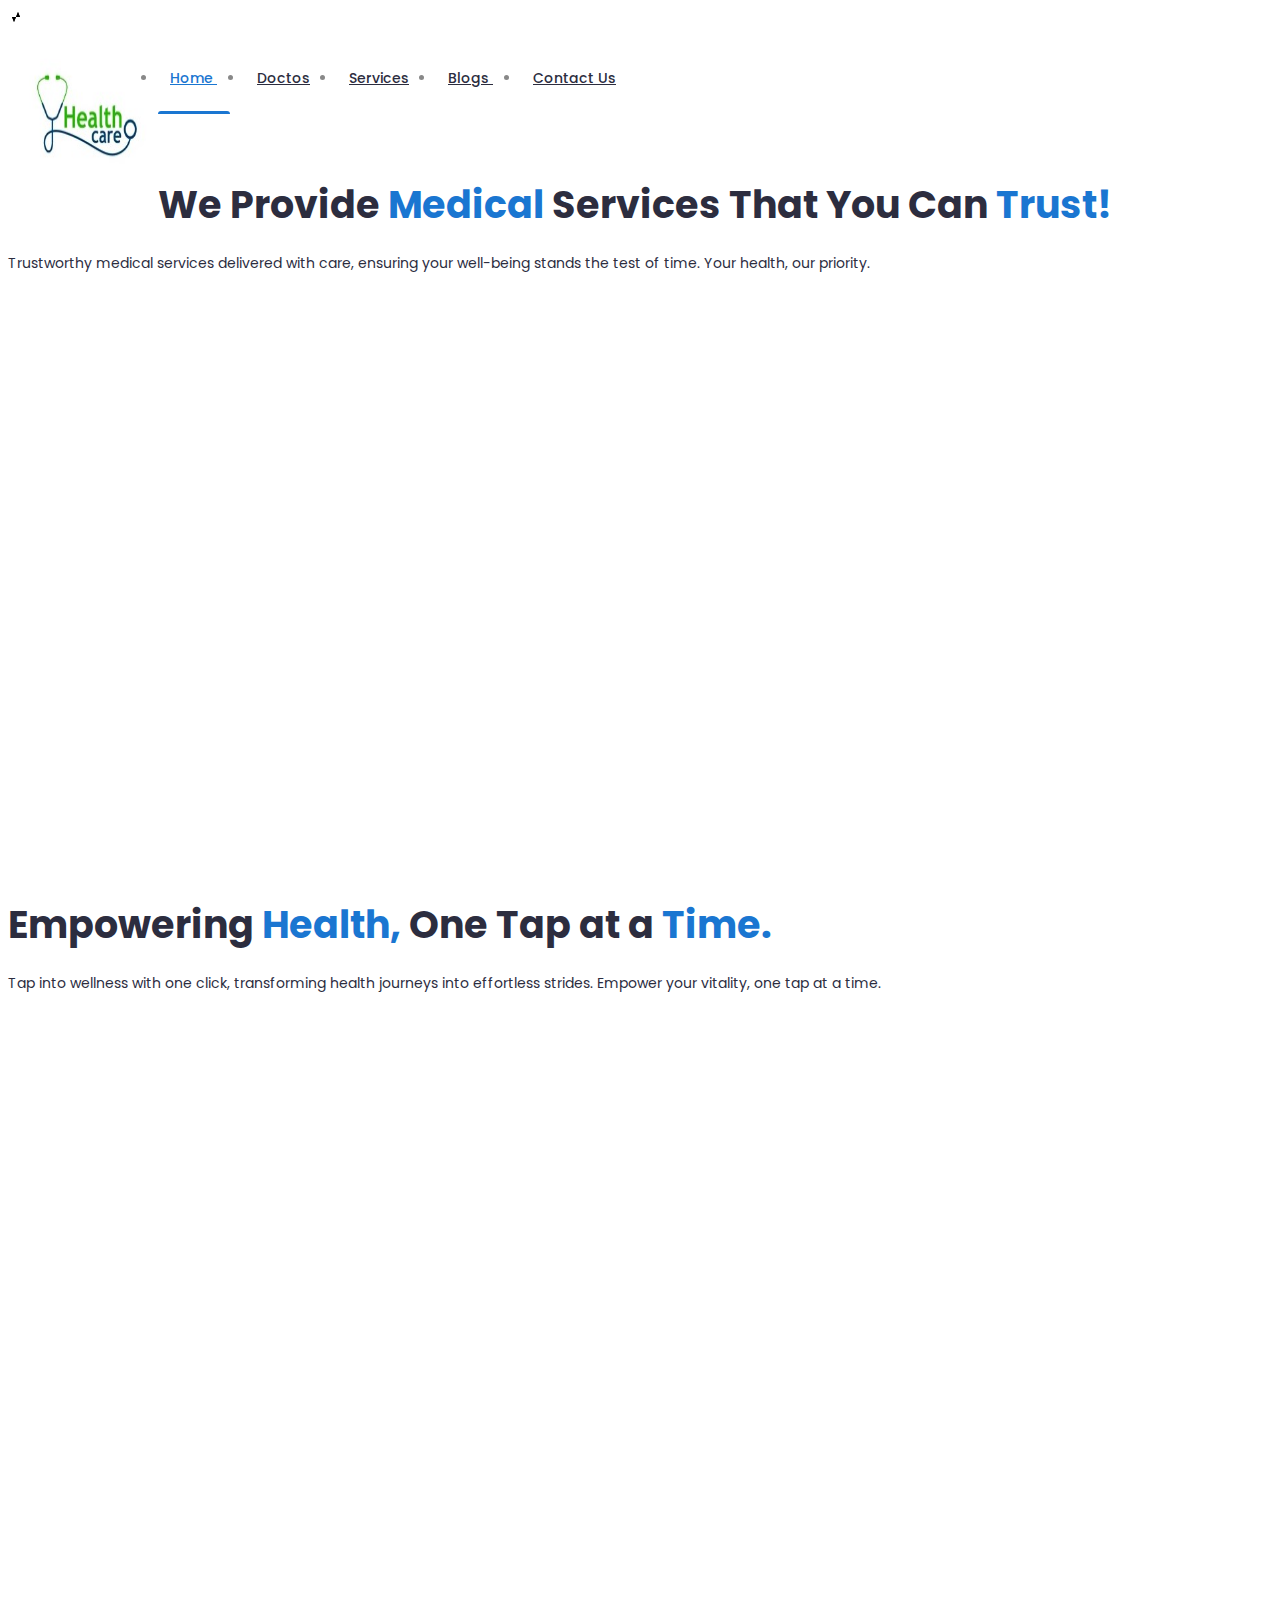
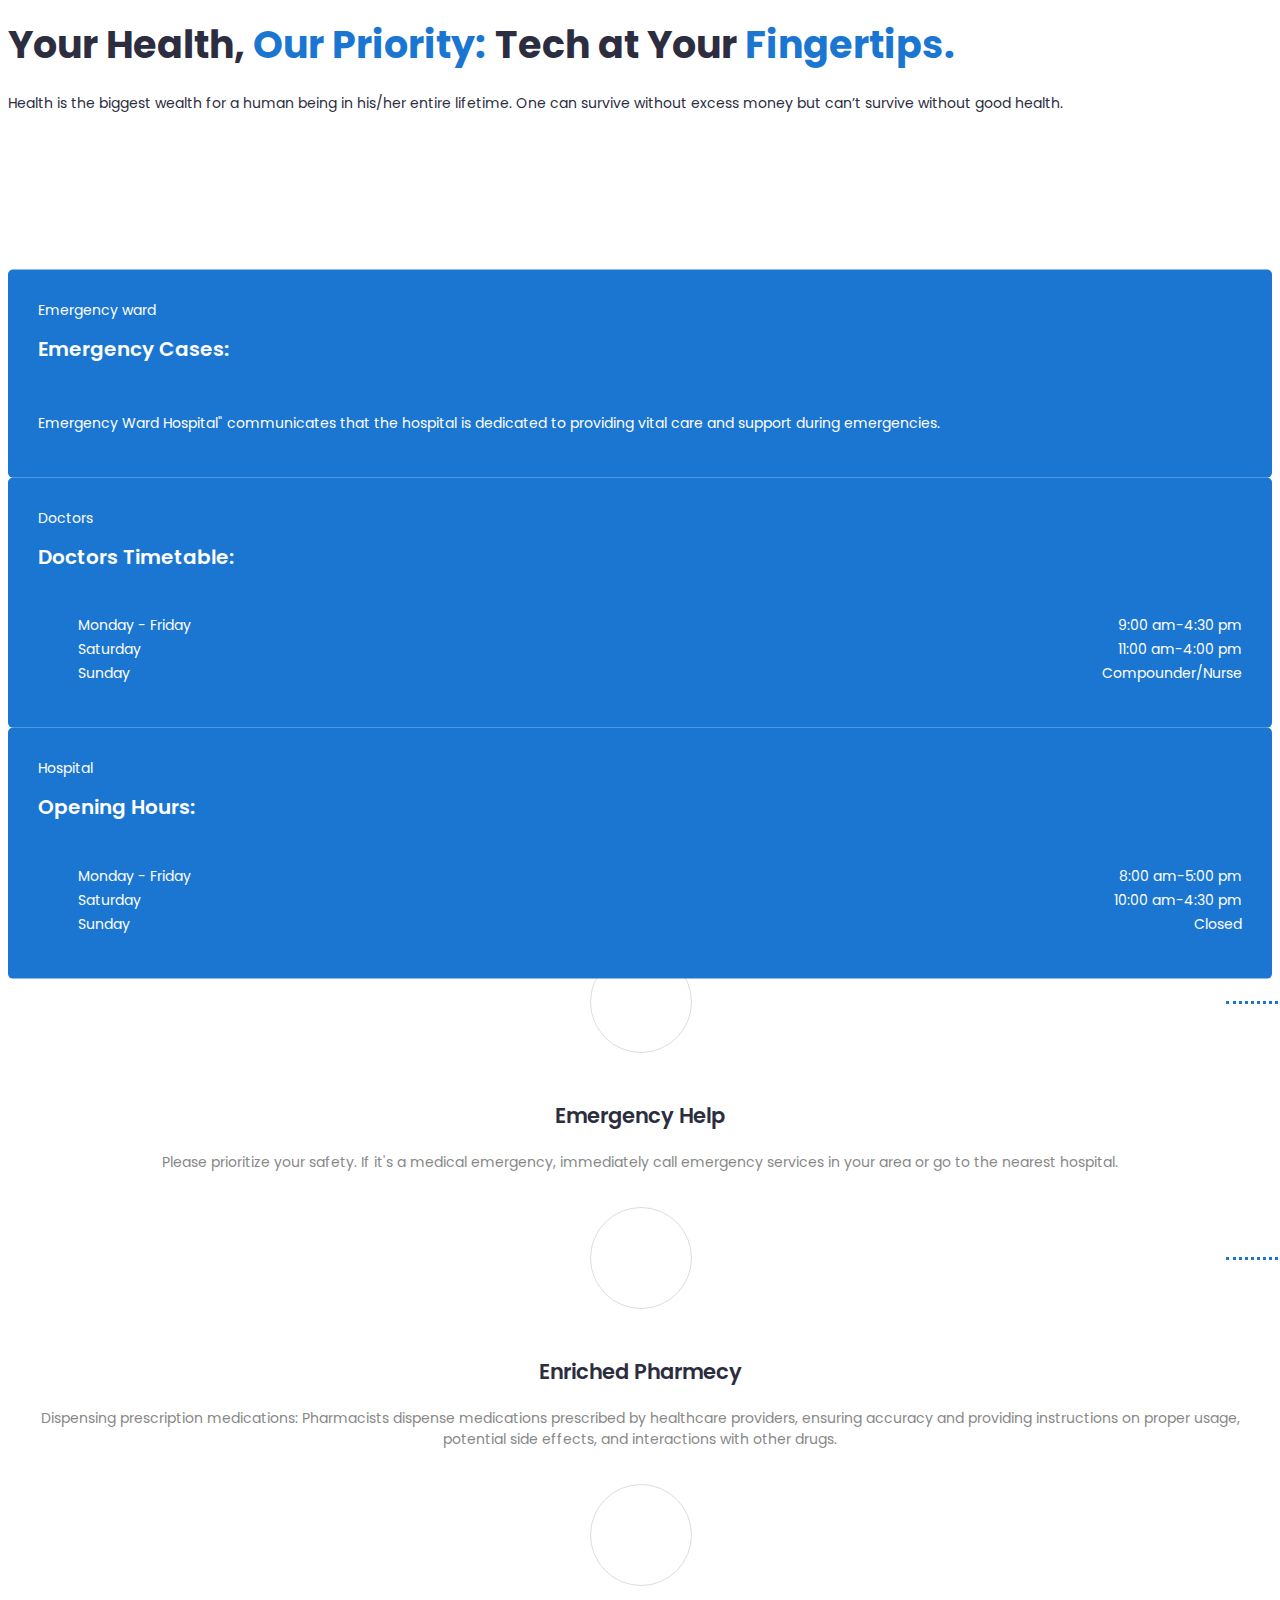
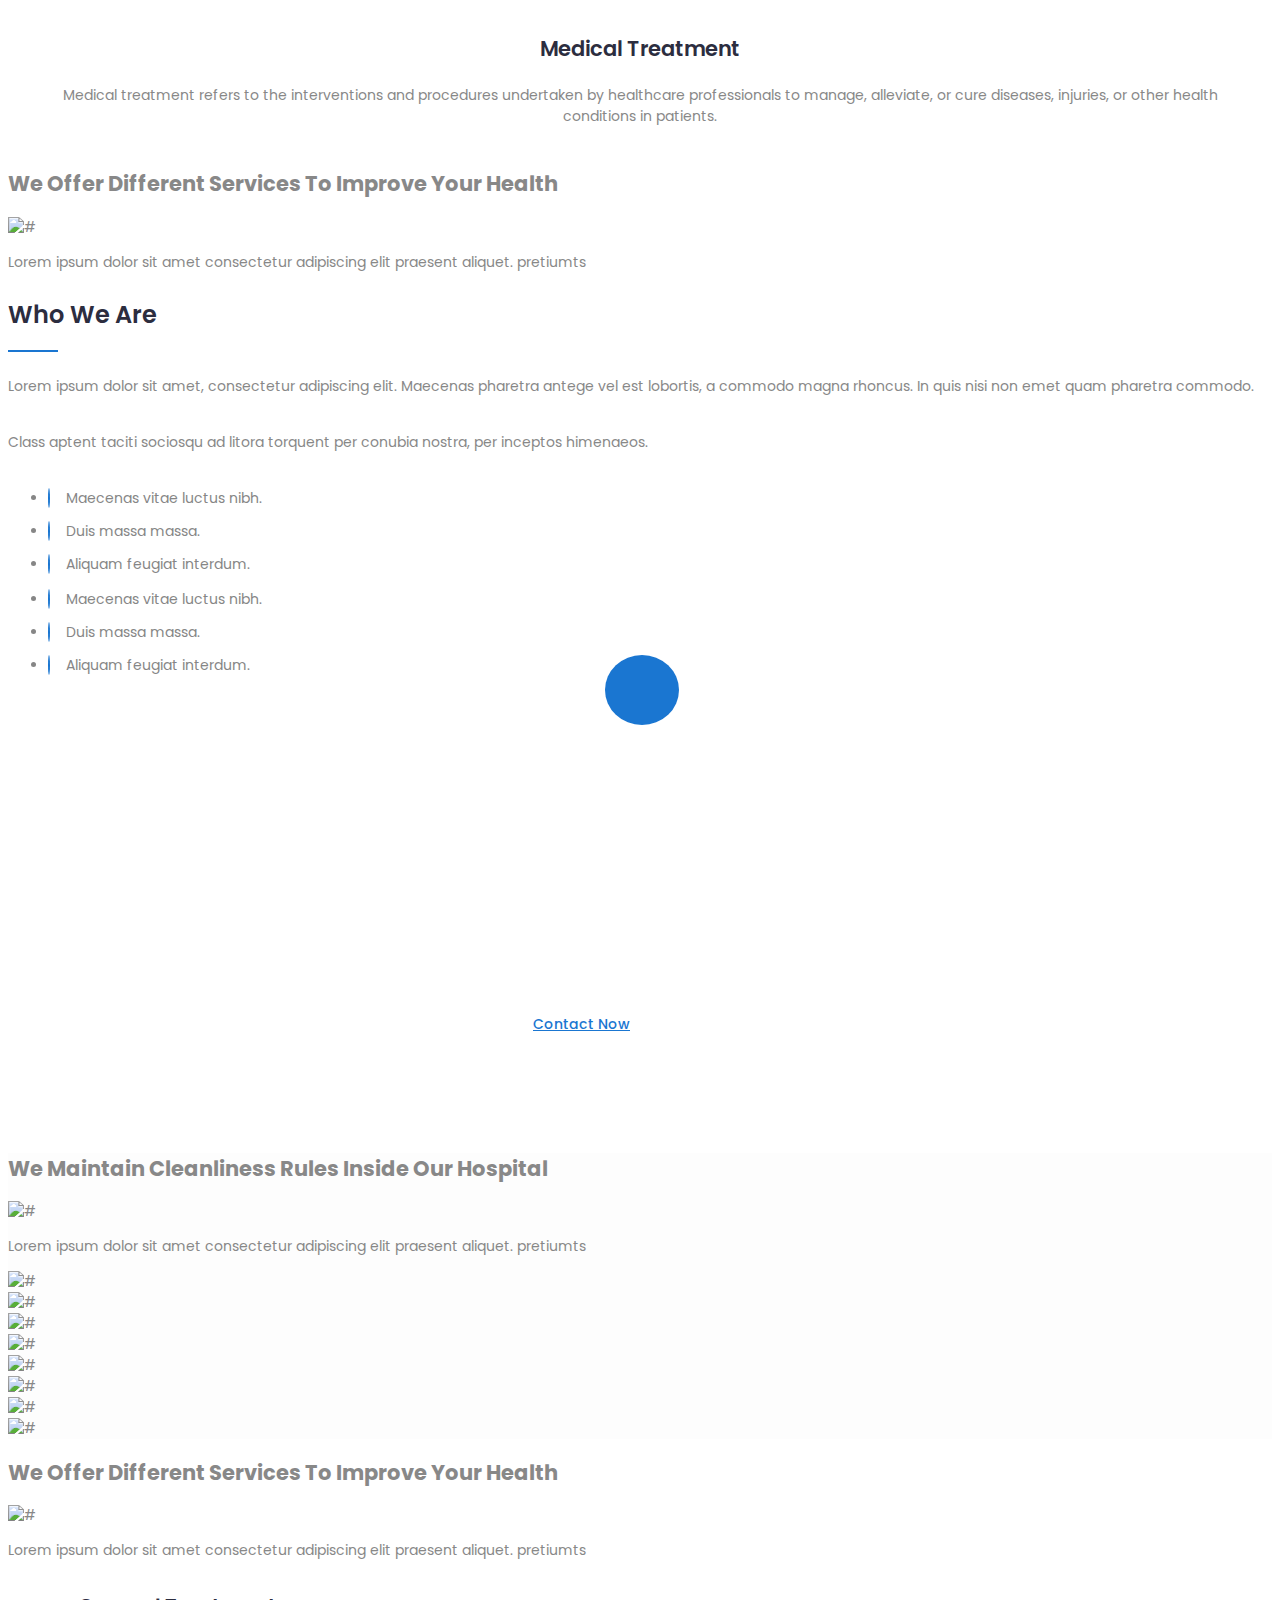
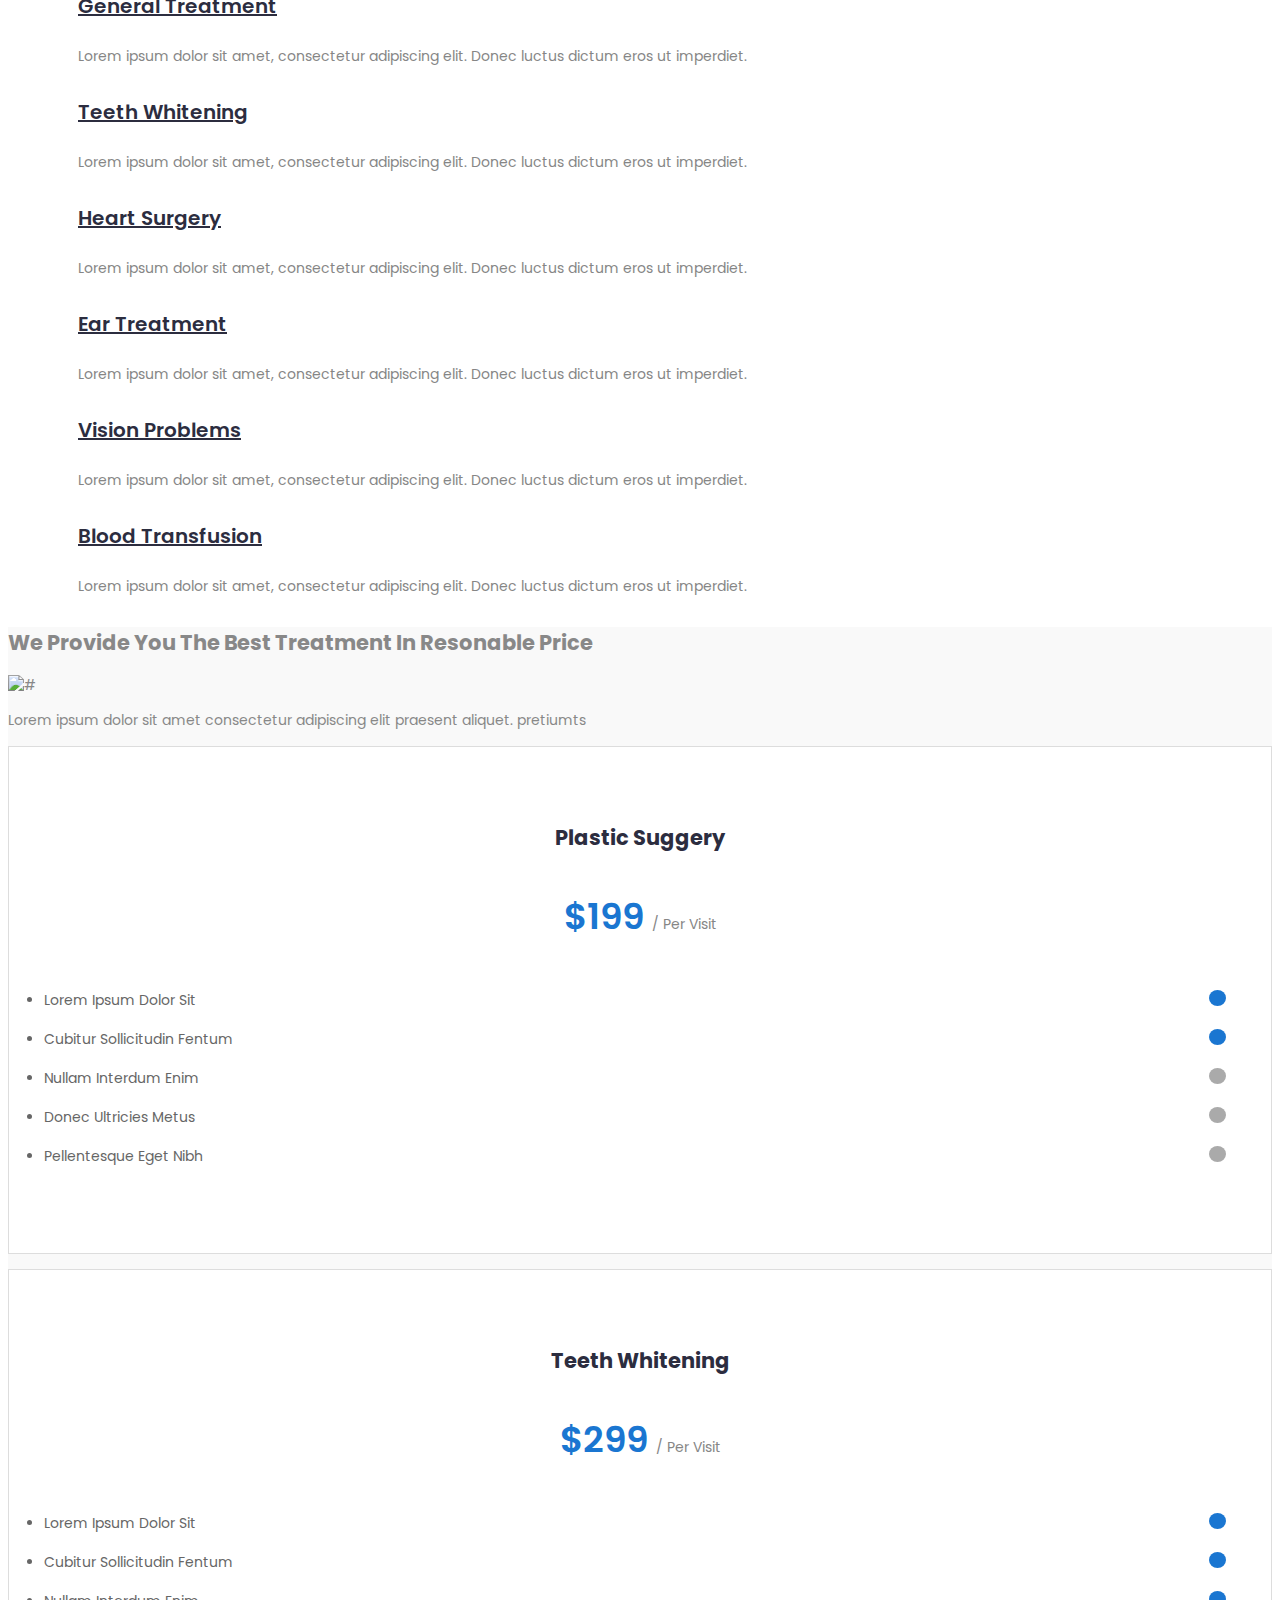
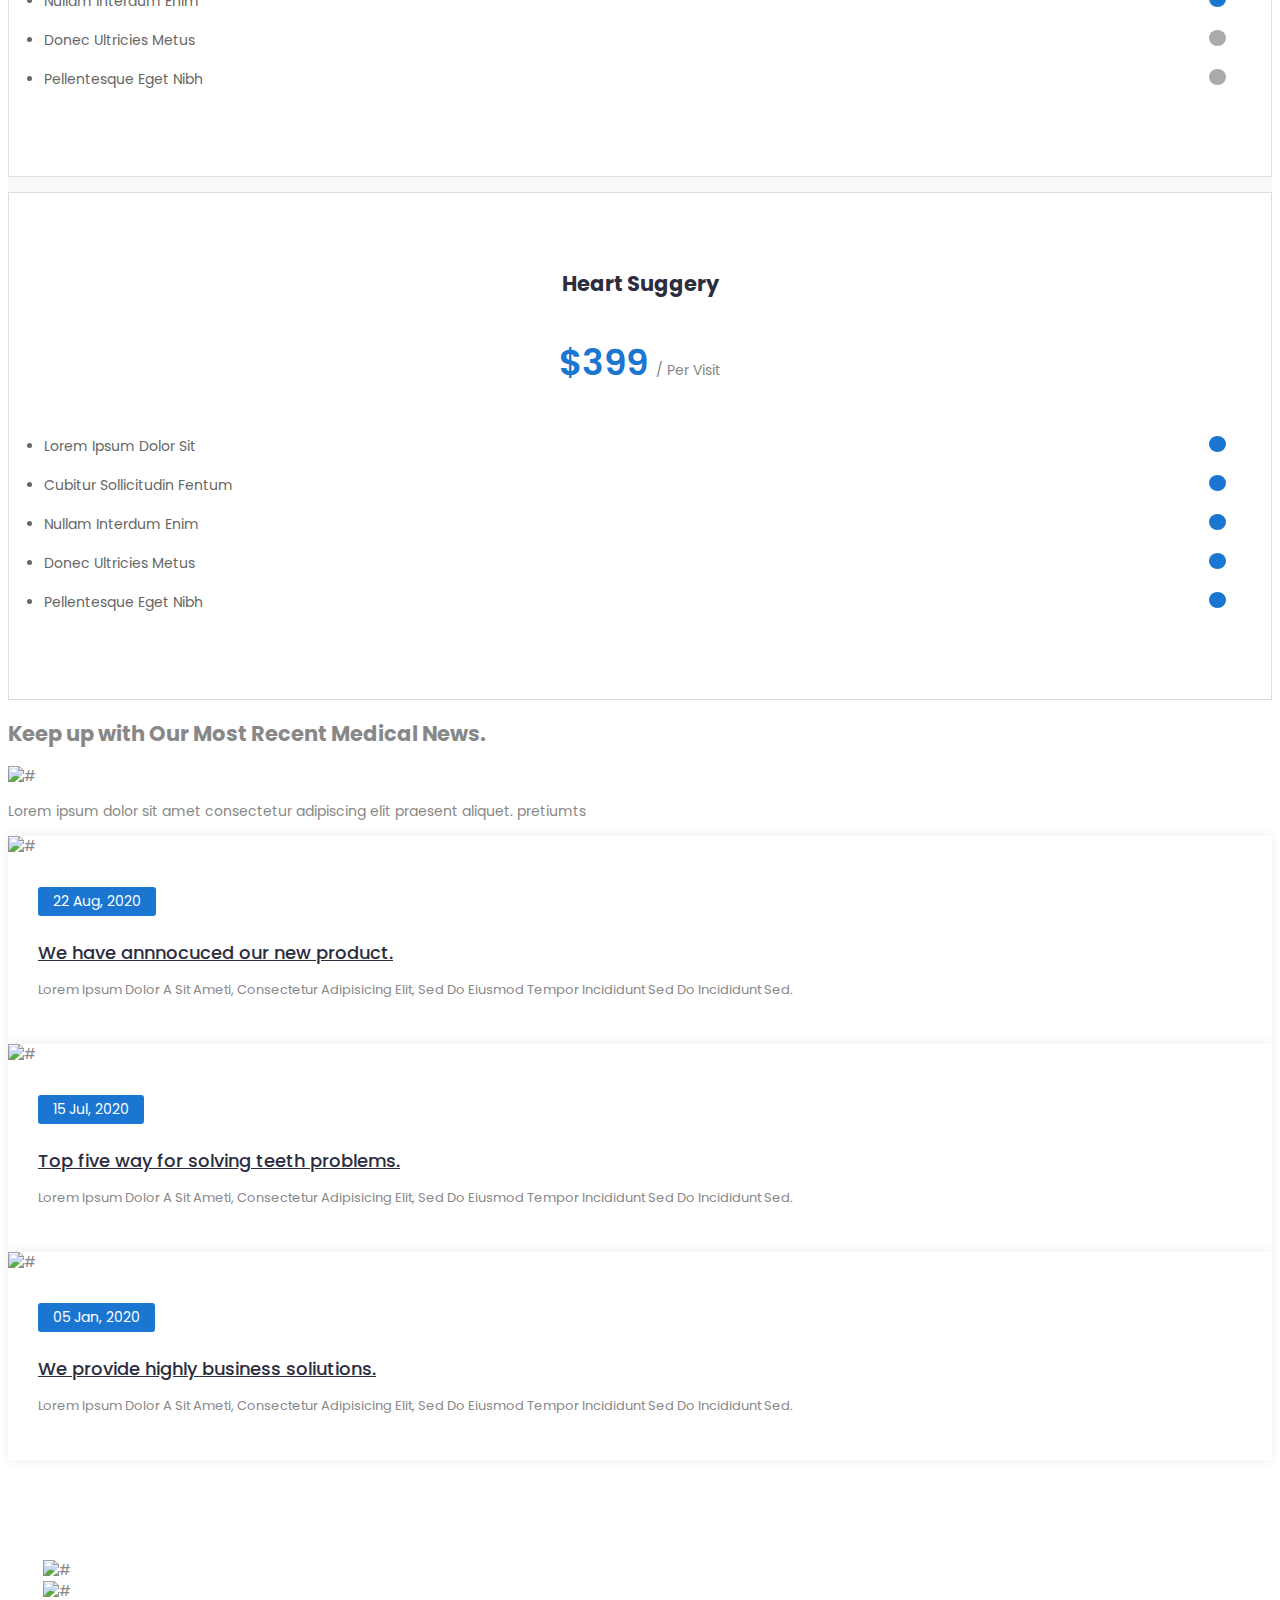
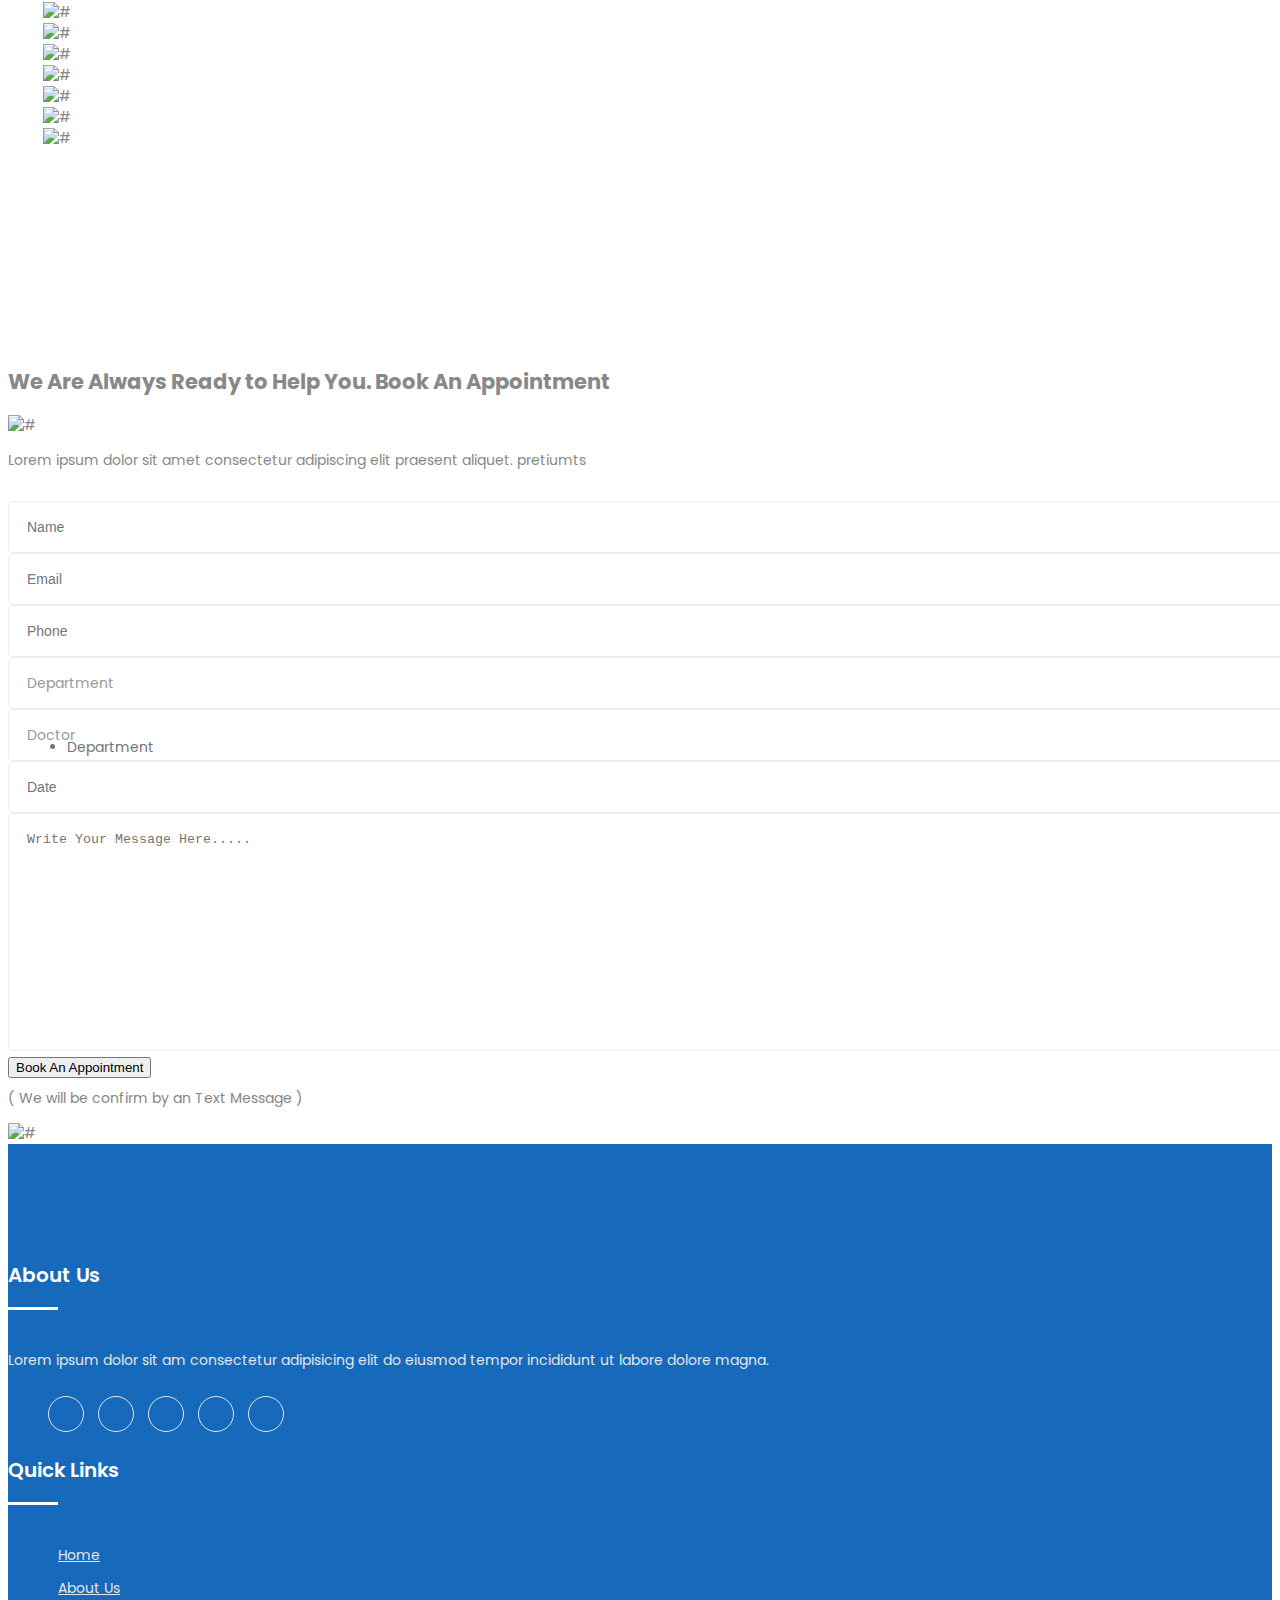
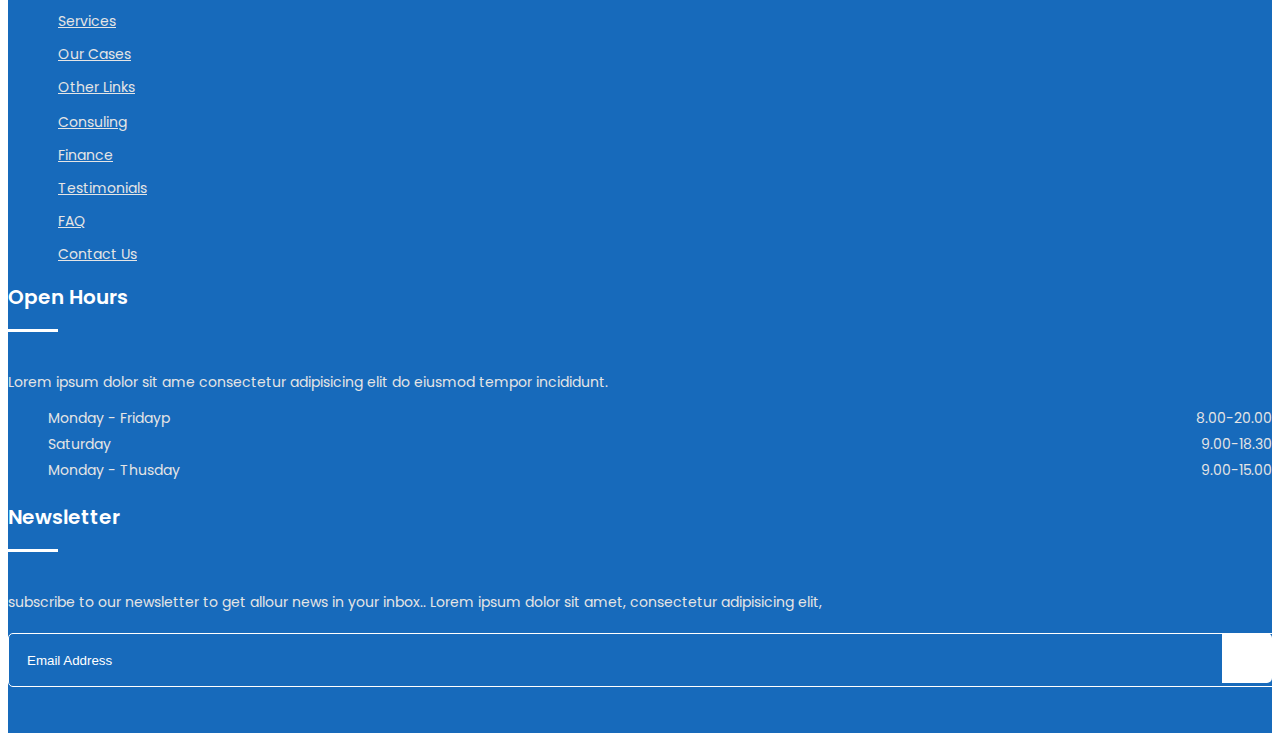
==== commit 2b2d2d59: "Merge pull request #2 from Dipankar45/main" ====
--- a/index.html
+++ b/index.html
@@ -10,7 +10,7 @@
 		<meta name="viewport" content="width=device-width, initial-scale=1, shrink-to-fit=no">
 		
 		<!-- Title -->
-        <title>HealthCare - Medical and Doctor.</title>
+        <title>HealthCare</title>
 		
 		<!-- Favicon -->
         <link rel="icon" href="img/logo.jpg">
@@ -95,11 +95,7 @@
 											</li>
 											<li><a href="#">Doctos </a></li>
 											<li><a href="#">Services </a></li>
-											<li><a href="#">Pages <i class="icofont-rounded-down"></i></a>
-												<ul class="dropdown">
-													<li><a href="404.html">404 Error</a></li>
-												</ul>
-											</li>
+											
 											<li><a href="#">Blogs <i class="icofont-rounded-down"></i></a>
 												<ul class="dropdown">
 													<li><a href="blog-single.html">Blog Details</a></li>
@@ -134,11 +130,7 @@
 							<div class="col-lg-7">
 								<div class="text">
 									<h1>We Provide <span>Medical</span> Services That You Can <span>Trust!</span></h1>
-									<p>Lorem ipsum dolor sit amet, consectetur adipiscing elit. Mauris sed nisl pellentesque, faucibus libero eu, gravida quam. </p>
-									<div class="button">
-										<a href="#" class="btn">Get Appointment</a>
-										<a href="#" class="btn primary">Learn More</a>
-									</div>
+									<p>Trustworthy medical services delivered with care, ensuring your well-being stands the test of time. Your health, our priority.</p>
 								</div>
 							</div>
 						</div>
@@ -151,12 +143,8 @@
 						<div class="row">
 							<div class="col-lg-7">
 								<div class="text">
-									<h1>We Provide <span>Medical</span> Services That You Can <span>Trust!</span></h1>
-									<p>Lorem ipsum dolor sit amet, consectetur adipiscing elit. Mauris sed nisl pellentesque, faucibus libero eu, gravida quam. </p>
-									<div class="button">
-										<a href="#" class="btn">Get Appointment</a>
-										<a href="#" class="btn primary">About Us</a>
-									</div>
+									<h1>Empowering <span>Health,</span> One Tap at a<span> Time.</span></h1>
+									<p>Tap into wellness with one click, transforming health journeys into effortless strides. Empower your vitality, one tap at a time. </p>
 								</div>
 							</div>
 						</div>
@@ -169,12 +157,8 @@
 						<div class="row">
 							<div class="col-lg-7">
 								<div class="text">
-									<h1>We Provide <span>Medical</span> Services That You Can <span>Trust!</span></h1>
-									<p>Lorem ipsum dolor sit amet, consectetur adipiscing elit. Mauris sed nisl pellentesque, faucibus libero eu, gravida quam. </p>
-									<div class="button">
-										<a href="#" class="btn">Get Appointment</a>
-										<a href="#" class="btn primary">Conatct Now</a>
-									</div>
+									<h1>Your Health, <span> Our Priority: </span>Tech at Your  <span>Fingertips.</span></h1>
+									<p>Health is the biggest wealth for a human being in his/her entire lifetime. One can survive without excess money but can’t survive without good health. </p>
 								</div>
 							</div>
 						</div>
@@ -198,10 +182,9 @@
 										<i class="fa fa-ambulance"></i>
 									</div>
 									<div class="single-content">
-										<span>Lorem Amet</span>
-										<h4>Emergency Cases</h4>
-										<p>Lorem ipsum sit amet consectetur adipiscing elit. Vivamus et erat in lacus convallis sodales.</p>
-										<a href="#">LEARN MORE<i class="fa fa-long-arrow-right"></i></a>
+										<span>Emergency ward</span>
+										<h4>Emergency Cases:</h4>
+										<p>Emergency Ward Hospital" communicates that the hospital is dedicated to providing vital care and support during emergencies.</p>
 									</div>
 								</div>
 							</div>
@@ -214,10 +197,13 @@
 										<i class="icofont-prescription"></i>
 									</div>
 									<div class="single-content">
-										<span>Fusce Porttitor</span>
-										<h4>Doctors Timetable</h4>
-										<p>Lorem ipsum sit amet consectetur adipiscing elit. Vivamus et erat in lacus convallis sodales.</p>
-										<a href="#">LEARN MORE<i class="fa fa-long-arrow-right"></i></a>
+										<span>Doctors</span>
+										<h4>Doctors Timetable:</h4>
+										<ul class="time-sidual">
+											<li class="day">Monday - Friday <span>9:00 am-4:30 pm</span></li>
+											<li class="day">Saturday <span>11:00 am-4:00 pm</span></li>
+											<li class="day">Sunday <span>Compounder/Nurse</span></li>
+										</ul>
 									</div>
 								</div>
 							</div>
@@ -230,14 +216,13 @@
 										<i class="icofont-ui-clock"></i>
 									</div>
 									<div class="single-content">
-										<span>Donec luctus</span>
-										<h4>Opening Hours</h4>
+										<span>Hospital</span>
+										<h4>Opening Hours:</h4>
 										<ul class="time-sidual">
-											<li class="day">Monday - Fridayp <span>8.00-20.00</span></li>
-											<li class="day">Saturday <span>9.00-18.30</span></li>
-											<li class="day">Monday - Thusday <span>9.00-15.00</span></li>
+											<li class="day">Monday - Friday <span>8:00 am-5:00 pm</span></li>
+											<li class="day">Saturday <span>10:00 am-4:30 pm</span></li>
+											<li class="day">Sunday <span>Closed</span></li>
 										</ul>
-										<a href="#">LEARN MORE<i class="fa fa-long-arrow-right"></i></a>
 									</div>
 								</div>
 							</div>
@@ -256,7 +241,6 @@
 						<div class="section-title">
 							<h2>We Are Always Ready to Help You & Your Family</h2>
 							<img src="img/section-img.png" alt="#">
-							<p>Lorem ipsum dolor sit amet consectetur adipiscing elit praesent aliquet. pretiumts</p>
 						</div>
 					</div>
 				</div>
@@ -268,7 +252,7 @@
 								<i class="icofont icofont-ambulance-cross"></i>
 							</div>
 							<h3>Emergency Help</h3>
-							<p>Lorem ipsum sit, consectetur adipiscing elit. Maecenas mi quam vulputate.</p>
+							<p>Please prioritize your safety. If it's a medical emergency, immediately call emergency services in your area or go to the nearest hospital.</p>
 						</div>
 						<!-- End Single features -->
 					</div>
@@ -279,7 +263,7 @@
 								<i class="icofont icofont-medical-sign-alt"></i>
 							</div>
 							<h3>Enriched Pharmecy</h3>
-							<p>Lorem ipsum sit, consectetur adipiscing elit. Maecenas mi quam vulputate.</p>
+							<p>Dispensing prescription medications: Pharmacists dispense medications prescribed by healthcare providers, ensuring accuracy and providing instructions on proper usage, potential side effects, and interactions with other drugs.</p>
 						</div>
 						<!-- End Single features -->
 					</div>
@@ -290,7 +274,7 @@
 								<i class="icofont icofont-stethoscope"></i>
 							</div>
 							<h3>Medical Treatment</h3>
-							<p>Lorem ipsum sit, consectetur adipiscing elit. Maecenas mi quam vulputate.</p>
+							<p>Medical treatment refers to the interventions and procedures undertaken by healthcare professionals to manage, alleviate, or cure diseases, injuries, or other health conditions in patients.</p>
 						</div>
 						<!-- End Single features -->
 					</div>
@@ -299,58 +283,7 @@
 		</section>
 		<!--/ End Feautes -->
 		
-		<!-- Start Fun-facts -->
-		<div id="fun-facts" class="fun-facts section overlay">
-			<div class="container">
-				<div class="row">
-					<div class="col-lg-3 col-md-6 col-12">
-						<!-- Start Single Fun -->
-						<div class="single-fun">
-							<i class="icofont icofont-home"></i>
-							<div class="content">
-								<span class="counter">3468</span>
-								<p>Hospital Rooms</p>
-							</div>
-						</div>
-						<!-- End Single Fun -->
-					</div>
-					<div class="col-lg-3 col-md-6 col-12">
-						<!-- Start Single Fun -->
-						<div class="single-fun">
-							<i class="icofont icofont-user-alt-3"></i>
-							<div class="content">
-								<span class="counter">557</span>
-								<p>Specialist Doctors</p>
-							</div>
-						</div>
-						<!-- End Single Fun -->
-					</div>
-					<div class="col-lg-3 col-md-6 col-12">
-						<!-- Start Single Fun -->
-						<div class="single-fun">
-							<i class="icofont-simple-smile"></i>
-							<div class="content">
-								<span class="counter">4379</span>
-								<p>Happy Patients</p>
-							</div>
-						</div>
-						<!-- End Single Fun -->
-					</div>
-					<div class="col-lg-3 col-md-6 col-12">
-						<!-- Start Single Fun -->
-						<div class="single-fun">
-							<i class="icofont icofont-table"></i>
-							<div class="content">
-								<span class="counter">32</span>
-								<p>Years of Experience</p>
-							</div>
-						</div>
-						<!-- End Single Fun -->
-					</div>
-				</div>
-			</div>
-		</div>
-		<!--/ End Fun-facts -->
+		
 		
 		<!-- Start Why choose -->
 		<section class="why-choose section" >
@@ -861,33 +794,7 @@
 		</section>
 		<!-- End Appointment -->
 		
-		<!-- Start Newsletter Area -->
-		<section class="newsletter section">
-			<div class="container">
-				<div class="row ">
-					<div class="col-lg-6  col-12">
-						<!-- Start Newsletter Form -->
-						<div class="subscribe-text ">
-							<h6>Sign up for newsletter</h6>
-							<p class="">Cu qui soleat partiendo urbanitas. Eum aperiri indoctum eu,<br> homero alterum.</p>
-						</div>
-						<!-- End Newsletter Form -->
-					</div>
-					<div class="col-lg-6  col-12">
-						<!-- Start Newsletter Form -->
-						<div class="subscribe-form ">
-							<form action="mail/mail.php" method="get" target="_blank" class="newsletter-inner">
-								<input name="EMAIL" placeholder="Your email address" class="common-input" onfocus="this.placeholder = ''"
-									onblur="this.placeholder = 'Your email address'" required="" type="email">
-								<button class="btn">Subscribe</button>
-							</form>
-						</div>
-						<!-- End Newsletter Form -->
-					</div>
-				</div>
-			</div>
-		</section>
-		<!-- /End Newsletter Area -->
+		
 		
 		<!-- Footer Area -->
 		<footer id="footer" class="footer ">
